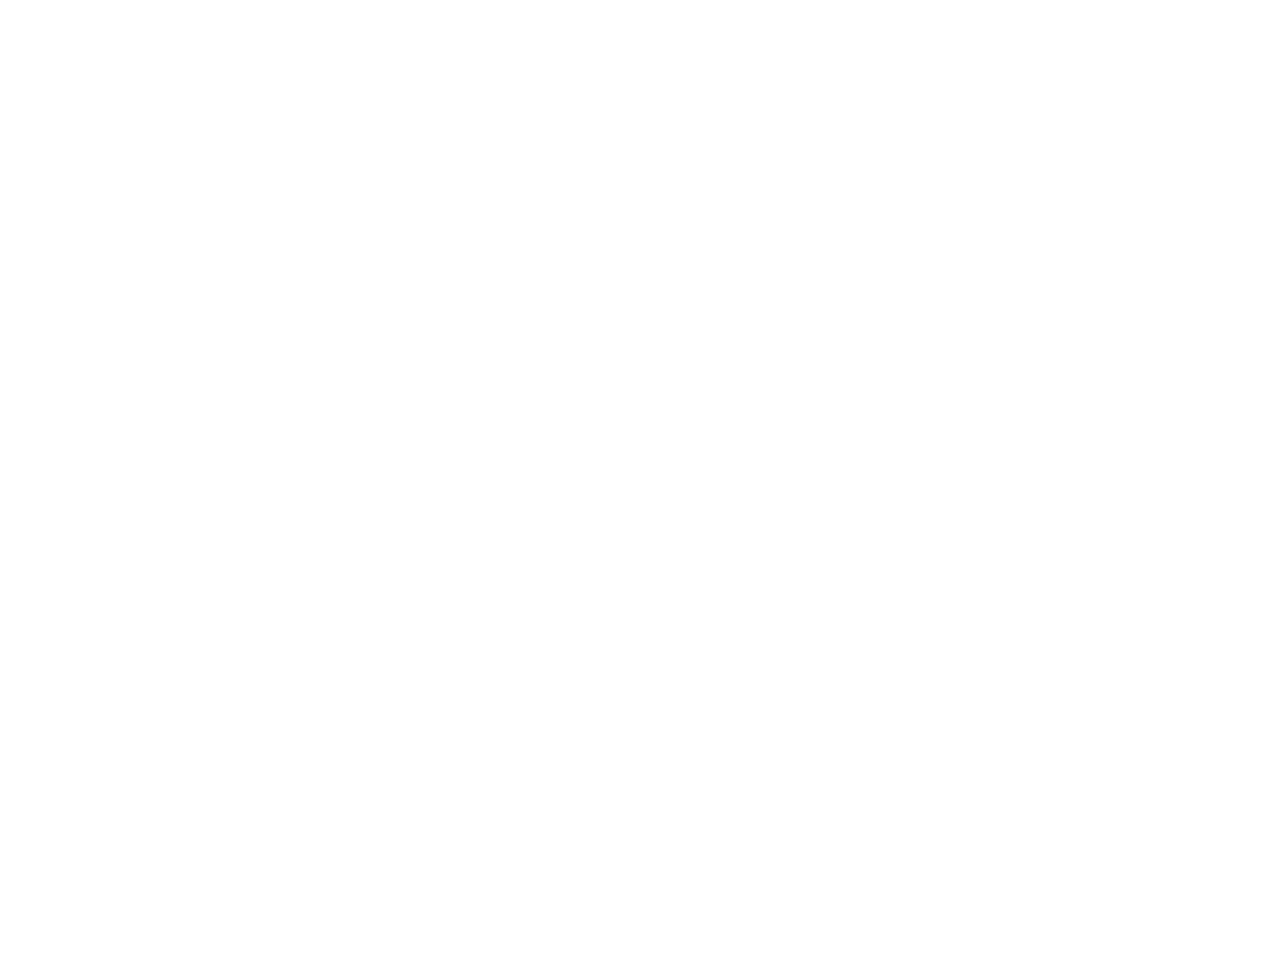
==== index.html @ e376baa3 "first update" ====
<!DOCTYPE html>
<html lang="en">
<head>
	<title>Home</title>
	<meta charset="UTF-8">
	<meta name="viewport" content="width=device-width, initial-scale=1">
<!--===============================================================================================-->
	<link rel="icon" type="image/png" href="images/icons/favicon.png"/>
<!--===============================================================================================-->
	<link rel="stylesheet" type="text/css" href="vendor/bootstrap/css/bootstrap.min.css">
<!--===============================================================================================-->
	<link rel="stylesheet" type="text/css" href="fonts/font-awesome-4.7.0/css/font-awesome.min.css">
<!--===============================================================================================-->
	<link rel="stylesheet" type="text/css" href="fonts/themify/themify-icons.css">
<!--===============================================================================================-->
	<link rel="stylesheet" type="text/css" href="vendor/animate/animate.css">
<!--===============================================================================================-->
	<link rel="stylesheet" type="text/css" href="vendor/css-hamburgers/hamburgers.min.css">
<!--===============================================================================================-->
	<link rel="stylesheet" type="text/css" href="vendor/animsition/css/animsition.min.css">
<!--===============================================================================================-->
	<link rel="stylesheet" type="text/css" href="vendor/select2/select2.min.css">
<!--===============================================================================================-->
	<link rel="stylesheet" type="text/css" href="vendor/daterangepicker/daterangepicker.css">
<!--===============================================================================================-->
	<link rel="stylesheet" type="text/css" href="vendor/slick/slick.css">
<!--===============================================================================================-->
	<link rel="stylesheet" type="text/css" href="vendor/lightbox2/css/lightbox.min.css">
<!--===============================================================================================-->
	<link rel="stylesheet" type="text/css" href="css/util.css">
	<link rel="stylesheet" type="text/css" href="css/main.css">
<!--===============================================================================================-->
</head>
<body class="animsition">

	<!-- Header -->
	<header>
		<!-- Header desktop -->
		<div class="wrap-menu-header gradient1 trans-0-4">
			<div class="container h-full">
				<div class="wrap_header trans-0-3">
					<!-- Logo -->
					<div class="logo">
						<a href="index.html">
							<img src="images/icons/logo.png" alt="IMG-LOGO" data-logofixed="images/icons/logo.png">
						</a>
					</div>

					<!-- Menu -->
					<div class="wrap_menu p-l-45 p-l-0-xl">
						<nav class="menu">
							<ul class="main_menu">
								


                                <li><a href="reservation.html">Events</a>
                                   
                                </li>


								<li>
									<a href="about.html">About Us</a>
								</li>

								<li>
									<a href="blog.html">News</a>
								</li>

								<li>
									<a href="contact.html">Contact Us</a>
								</li>
                                
                                <li>
									<a href="index.html">Links</a>
								</li>

                                  
                                <li>
									<a href="index.html">My PPBU2</a>
								</li>

							</ul>
						</nav>
					</div>

					<!-- Social -->
					<div class="social flex-w flex-l-m p-r-20">
						
						<button class="btn-show-sidebar m-l-33 trans-0-4"></button>
					</div>
				</div>
			</div>
		</div>
	</header>

	<!-- Sidebar -->
	<aside class="sidebar trans-0-4">
		<!-- Button Hide sidebar -->
		<button class="btn-hide-sidebar ti-close color0-hov trans-0-4"></button>

		<!-- - -->
		<ul class="menu-sidebar p-t-95 p-b-70 ">
			

			<li class="t-center m-t-50 m-b-13">
				<a href="gallery.html" class="txt19">Events</a>
			</li>

			<li class="t-center m-b-13">
				<a href="about.html" class="txt19">About Us</a>
			</li>

			<li class="t-center m-b-13">
				<a href="blog.html" class="txt19">News</a>
			</li>

			<li class="t-center m-b-13">
				<a href="contact.html" class="txt19">Contact Us</a>
			</li>
            
           	<li class="t-center m-b-13">
				<a href="blog.html" class="txt19">Links</a>
			</li>

			<li class="t-center m-b-33">
				<a href="contact.html" class="txt19">My PPBU2</a>
			</li>
            
		</ul>

	
	</aside>

	<!-- Slide1 -->
	<section class="section-slide">
		<div class="wrap-slick1">
			<div class="slick1">
				<div class="item-slick1 item1-slick1" style="background-image: url(images/cover1.jpg);">
					<div class="wrap-content-slide1 sizefull flex-col-c-m p-l-15 p-r-15 p-t-150 p-b-170">
						<span class="caption1-slide1 txt1 t-center animated visible-false m-b-15" data-appear="fadeInDown">
							Welcome to
						</span>

						<h4 class="caption2-slide1 tit1 t-center animated visible-false m-b-37" data-appear="fadeInUp">
							Persatuan Penduduk BU2 Bandar Utama, PJ
						</h4>

						<div class="wrap-btn-slide1 animated visible-false" data-appear="zoomIn">
							<!-- Button1 -->
							<a href="menu.html" class="btn1 flex-c-m size1 txt3 trans-0-4">
								Check Out Event
							</a>
						</div>
					</div>
				</div>

				<div class="item-slick1 item2-slick1" style="background-image: url(images/cover2.jpg);">
					<div class="wrap-content-slide1 sizefull flex-col-c-m p-l-15 p-r-15 p-t-150 p-b-170">
						<span class="caption1-slide1 txt1 t-center animated visible-false m-b-15" data-appear="rollIn">
							Welcome to
						</span>

						<h2 class="caption2-slide1 tit1 t-center animated visible-false m-b-37" data-appear="lightSpeedIn">
							Persatuan Penduduk BU2 Bandar Utama, PJ
						</h2>

						<div class="wrap-btn-slide1 animated visible-false" data-appear="slideInUp">
							<!-- Button1 -->
							<a href="menu.html" class="btn1 flex-c-m size1 txt3 trans-0-4">
								Check Out Event
							</a>
						</div>
					</div>
				</div>

				<div class="item-slick1 item3-slick1" style="background-image: url(images/cover1.jpg);">
					<div class="wrap-content-slide1 sizefull flex-col-c-m p-l-15 p-r-15 p-t-150 p-b-170">
						<span class="caption1-slide1 txt1 t-center animated visible-false m-b-15" data-appear="rotateInDownLeft">
							Welcome to
						</span>

						<h2 class="caption2-slide1 tit1 t-center animated visible-false m-b-37" data-appear="rotateInUpRight">
							Persatuan Penduduk BU2 Bandar Utama, PJ
						</h2>

						<div class="wrap-btn-slide1 animated visible-false" data-appear="rotateIn">
							<!-- Button1 -->
							<a href="menu.html" class="btn1 flex-c-m size1 txt3 trans-0-4">
								Check Out Event
							</a>
						</div>
					</div>
				</div>

			</div>

			<div class="wrap-slick1-dots"></div>
		</div>
	</section>



		<div class="end-footer bg2">
			<div class="container">
				<div class="flex-sb-m flex-w p-t-22 p-b-22">
					<div class="p-t-5 p-b-5">
						<a href="#" class="fs-15 c-white">Private Policy</a> |
				        <a href="#" class="fs-15 c-white">Private Policy</a>
					</div>

					<div class="txt17 p-r-20 p-t-5 p-b-5">
						Copyright &copy; 2018 All rights reserved  | Power by FCUC | Design <i class="fa fa-heart"></i> by <a href="https://colorlib.com" target="_blank">Colorlib</a>
					</div>
				</div>
			</div>
		</div>
	</footer>


	<!-- Back to top -->
	<div class="btn-back-to-top bg0-hov" id="myBtn">
		<span class="symbol-btn-back-to-top">
			<i class="fa fa-angle-double-up" aria-hidden="true"></i>
		</span>
	</div>

	<!-- Container Selection1 -->
	<div id="dropDownSelect1"></div>

	


<!--===============================================================================================-->
	<script type="text/javascript" src="vendor/jquery/jquery-3.2.1.min.js"></script>
<!--===============================================================================================-->
	<script type="text/javascript" src="vendor/animsition/js/animsition.min.js"></script>
<!--===============================================================================================-->
	<script type="text/javascript" src="vendor/bootstrap/js/popper.js"></script>
	<script type="text/javascript" src="vendor/bootstrap/js/bootstrap.min.js"></script>
<!--===============================================================================================-->
	<script type="text/javascript" src="vendor/select2/select2.min.js"></script>
<!--===============================================================================================-->
	<script type="text/javascript" src="vendor/daterangepicker/moment.min.js"></script>
	<script type="text/javascript" src="vendor/daterangepicker/daterangepicker.js"></script>
<!--===============================================================================================-->
	<script type="text/javascript" src="vendor/slick/slick.min.js"></script>
	<script type="text/javascript" src="js/slick-custom.js"></script>
<!--===============================================================================================-->
	<script type="text/javascript" src="vendor/parallax100/parallax100.js"></script>
	<script type="text/javascript">
        $('.parallax100').parallax100();
	</script>
<!--===============================================================================================-->
	<script type="text/javascript" src="vendor/countdowntime/countdowntime.js"></script>
<!--===============================================================================================-->
	<script type="text/javascript" src="vendor/lightbox2/js/lightbox.min.js"></script>
<!--===============================================================================================-->
	<script src="js/main.js"></script>

</body>
</html>
---- fonts/themify/themify-icons.css ----
@font-face {
	font-family: 'themify';
	src:url('fonts/themify.eot?-fvbane');
	src:url('fonts/themify.eot?#iefix-fvbane') format('embedded-opentype'),
		url('fonts/themify.woff?-fvbane') format('woff'),
		url('fonts/themify.ttf?-fvbane') format('truetype'),
		url('fonts/themify.svg?-fvbane#themify') format('svg');
	font-weight: normal;
	font-style: normal;
}

[class^="ti-"], [class*=" ti-"] {
	font-family: 'themify';
	speak: none;
	font-style: normal;
	font-weight: normal;
	font-variant: normal;
	text-transform: none;
	line-height: 1;

	/* Better Font Rendering =========== */
	-webkit-font-smoothing: antialiased;
	-moz-osx-font-smoothing: grayscale;
}

.ti-wand:before {
	content: "\e600";
}
.ti-volume:before {
	content: "\e601";
}
.ti-user:before {
	content: "\e602";
}
.ti-unlock:before {
	content: "\e603";
}
.ti-unlink:before {
	content: "\e604";
}
.ti-trash:before {
	content: "\e605";
}
.ti-thought:before {
	content: "\e606";
}
.ti-target:before {
	content: "\e607";
}
.ti-tag:before {
	content: "\e608";
}
.ti-tablet:before {
	content: "\e609";
}
.ti-star:before {
	content: "\e60a";
}
.ti-spray:before {
	content: "\e60b";
}
.ti-signal:before {
	content: "\e60c";
}
.ti-shopping-cart:before {
	content: "\e60d";
}
.ti-shopping-cart-full:before {
	content: "\e60e";
}
.ti-settings:before {
	content: "\e60f";
}
.ti-search:before {
	content: "\e610";
}
.ti-zoom-in:before {
	content: "\e611";
}
.ti-zoom-out:before {
	content: "\e612";
}
.ti-cut:before {
	content: "\e613";
}
.ti-ruler:before {
	content: "\e614";
}
.ti-ruler-pencil:before {
	content: "\e615";
}
.ti-ruler-alt:before {
	content: "\e616";
}
.ti-bookmark:before {
	content: "\e617";
}
.ti-bookmark-alt:before {
	content: "\e618";
}
.ti-reload:before {
	content: "\e619";
}
.ti-plus:before {
	content: "\e61a";
}
.ti-pin:before {
	content: "\e61b";
}
.ti-pencil:before {
	content: "\e61c";
}
.ti-pencil-alt:before {
	content: "\e61d";
}
.ti-paint-roller:before {
	content: "\e61e";
}
.ti-paint-bucket:before {
	content: "\e61f";
}
.ti-na:before {
	content: "\e620";
}
.ti-mobile:before {
	content: "\e621";
}
.ti-minus:before {
	content: "\e622";
}
.ti-medall:before {
	content: "\e623";
}
.ti-medall-alt:before {
	content: "\e624";
}
.ti-marker:before {
	content: "\e625";
}
.ti-marker-alt:before {
	content: "\e626";
}
.ti-arrow-up:before {
	content: "\e627";
}
.ti-arrow-right:before {
	content: "\e628";
}
.ti-arrow-left:before {
	content: "\e629";
}
.ti-arrow-down:before {
	content: "\e62a";
}
.ti-lock:before {
	content: "\e62b";
}
.ti-location-arrow:before {
	content: "\e62c";
}
.ti-link:before {
	content: "\e62d";
}
.ti-layout:before {
	content: "\e62e";
}
.ti-layers:before {
	content: "\e62f";
}
.ti-layers-alt:before {
	content: "\e630";
}
.ti-key:before {
	content: "\e631";
}
.ti-import:before {
	content: "\e632";
}
.ti-image:before {
	content: "\e633";
}
.ti-heart:before {
	content: "\e634";
}
.ti-heart-broken:before {
	content: "\e635";
}
.ti-hand-stop:before {
	content: "\e636";
}
.ti-hand-open:before {
	content: "\e637";
}
.ti-hand-drag:before {
	content: "\e638";
}
.ti-folder:before {
	content: "\e639";
}
.ti-flag:before {
	content: "\e63a";
}
.ti-flag-alt:before {
	content: "\e63b";
}
.ti-flag-alt-2:before {
	content: "\e63c";
}
.ti-eye:before {
	content: "\e63d";
}
.ti-export:before {
	content: "\e63e";
}
.ti-exchange-vertical:before {
	content: "\e63f";
}
.ti-desktop:before {
	content: "\e640";
}
.ti-cup:before {
	content: "\e641";
}
.ti-crown:before {
	content: "\e642";
}
.ti-comments:before {
	content: "\e643";
}
.ti-comment:before {
	content: "\e644";
}
.ti-comment-alt:before {
	content: "\e645";
}
.ti-close:before {
	content: "\e646";
}
.ti-clip:before {
	content: "\e647";
}
.ti-angle-up:before {
	content: "\e648";
}
.ti-angle-right:before {
	content: "\e649";
}
.ti-angle-left:before {
	content: "\e64a";
}
.ti-angle-down:before {
	content: "\e64b";
}
.ti-check:before {
	content: "\e64c";
}
.ti-check-box:before {
	content: "\e64d";
}
.ti-camera:before {
	content: "\e64e";
}
.ti-announcement:before {
	content: "\e64f";
}
.ti-brush:before {
	content: "\e650";
}
.ti-briefcase:before {
	content: "\e651";
}
.ti-bolt:before {
	content: "\e652";
}
.ti-bolt-alt:before {
	content: "\e653";
}
.ti-blackboard:before {
	content: "\e654";
}
.ti-bag:before {
	content: "\e655";
}
.ti-move:before {
	content: "\e656";
}
.ti-arrows-vertical:before {
	content: "\e657";
}
.ti-arrows-horizontal:before {
	content: "\e658";
}
.ti-fullscreen:before {
	content: "\e659";
}
.ti-arrow-top-right:before {
	content: "\e65a";
}
.ti-arrow-top-left:before {
	content: "\e65b";
}
.ti-arrow-circle-up:before {
	content: "\e65c";
}
.ti-arrow-circle-right:before {
	content: "\e65d";
}
.ti-arrow-circle-left:before {
	content: "\e65e";
}
.ti-arrow-circle-down:before {
	content: "\e65f";
}
.ti-angle-double-up:before {
	content: "\e660";
}
.ti-angle-double-right:before {
	content: "\e661";
}
.ti-angle-double-left:before {
	content: "\e662";
}
.ti-angle-double-down:before {
	content: "\e663";
}
.ti-zip:before {
	content: "\e664";
}
.ti-world:before {
	content: "\e665";
}
.ti-wheelchair:before {
	content: "\e666";
}
.ti-view-list:before {
	content: "\e667";
}
.ti-view-list-alt:before {
	content: "\e668";
}
.ti-view-grid:before {
	content: "\e669";
}
.ti-uppercase:before {
	content: "\e66a";
}
.ti-upload:before {
	content: "\e66b";
}
.ti-underline:before {
	content: "\e66c";
}
.ti-truck:before {
	content: "\e66d";
}
.ti-timer:before {
	content: "\e66e";
}
.ti-ticket:before {
	content: "\e66f";
}
.ti-thumb-up:before {
	content: "\e670";
}
.ti-thumb-down:before {
	content: "\e671";
}
.ti-text:before {
	content: "\e672";
}
.ti-stats-up:before {
	content: "\e673";
}
.ti-stats-down:before {
	content: "\e674";
}
.ti-split-v:before {
	content: "\e675";
}
.ti-split-h:before {
	content: "\e676";
}
.ti-smallcap:before {
	content: "\e677";
}
.ti-shine:before {
	content: "\e678";
}
.ti-shift-right:before {
	content: "\e679";
}
.ti-shift-left:before {
	content: "\e67a";
}
.ti-shield:before {
	content: "\e67b";
}
.ti-notepad:before {
	content: "\e67c";
}
.ti-server:before {
	content: "\e67d";
}
.ti-quote-right:before {
	content: "\e67e";
}
.ti-quote-left:before {
	content: "\e67f";
}
.ti-pulse:before {
	content: "\e680";
}
.ti-printer:before {
	content: "\e681";
}
.ti-power-off:before {
	content: "\e682";
}
.ti-plug:before {
	content: "\e683";
}
.ti-pie-chart:before {
	content: "\e684";
}
.ti-paragraph:before {
	content: "\e685";
}
.ti-panel:before {
	content: "\e686";
}
.ti-package:before {
	content: "\e687";
}
.ti-music:before {
	content: "\e688";
}
.ti-music-alt:before {
	content: "\e689";
}
.ti-mouse:before {
	content: "\e68a";
}
.ti-mouse-alt:before {
	content: "\e68b";
}
.ti-money:before {
	content: "\e68c";
}
.ti-microphone:before {
	content: "\e68d";
}
.ti-menu:before {
	content: "\e68e";
}
.ti-menu-alt:before {
	content: "\e68f";
}
.ti-map:before {
	content: "\e690";
}
.ti-map-alt:before {
	content: "\e691";
}
.ti-loop:before {
	content: "\e692";
}
.ti-location-pin:before {
	content: "\e693";
}
.ti-list:before {
	content: "\e694";
}
.ti-light-bulb:before {
	content: "\e695";
}
.ti-Italic:before {
	content: "\e696";
}
.ti-info:before {
	content: "\e697";
}
.ti-infinite:before {
	content: "\e698";
}
.ti-id-badge:before {
	content: "\e699";
}
.ti-hummer:before {
	content: "\e69a";
}
.ti-home:before {
	content: "\e69b";
}
.ti-help:before {
	content: "\e69c";
}
.ti-headphone:before {
	content: "\e69d";
}
.ti-harddrives:before {
	content: "\e69e";
}
.ti-harddrive:before {
	content: "\e69f";
}
.ti-gift:before {
	content: "\e6a0";
}
.ti-game:before {
	content: "\e6a1";
}
.ti-filter:before {
	content: "\e6a2";
}
.ti-files:before {
	content: "\e6a3";
}
.ti-file:before {
	content: "\e6a4";
}
.ti-eraser:before {
	content: "\e6a5";
}
.ti-envelope:before {
	content: "\e6a6";
}
.ti-download:before {
	content: "\e6a7";
}
.ti-direction:before {
	content: "\e6a8";
}
.ti-direction-alt:before {
	content: "\e6a9";
}
.ti-dashboard:before {
	content: "\e6aa";
}
.ti-control-stop:before {
	content: "\e6ab";
}
.ti-control-shuffle:before {
	content: "\e6ac";
}
.ti-control-play:before {
	content: "\e6ad";
}
.ti-control-pause:before {
	content: "\e6ae";
}
.ti-control-forward:before {
	content: "\e6af";
}
.ti-control-backward:before {
	content: "\e6b0";
}
.ti-cloud:before {
	content: "\e6b1";
}
.ti-cloud-up:before {
	content: "\e6b2";
}
.ti-cloud-down:before {
	content: "\e6b3";
}
.ti-clipboard:before {
	content: "\e6b4";
}
.ti-car:before {
	content: "\e6b5";
}
.ti-calendar:before {
	content: "\e6b6";
}
.ti-book:before {
	content: "\e6b7";
}
.ti-bell:before {
	content: "\e6b8";
}
.ti-basketball:before {
	content: "\e6b9";
}
.ti-bar-chart:before {
	content: "\e6ba";
}
.ti-bar-chart-alt:before {
	content: "\e6bb";
}
.ti-back-right:before {
	content: "\e6bc";
}
.ti-back-left:before {
	content: "\e6bd";
}
.ti-arrows-corner:before {
	content: "\e6be";
}
.ti-archive:before {
	content: "\e6bf";
}
.ti-anchor:before {
	content: "\e6c0";
}
.ti-align-right:before {
	content: "\e6c1";
}
.ti-align-left:before {
	content: "\e6c2";
}
.ti-align-justify:before {
	content: "\e6c3";
}
.ti-align-center:before {
	content: "\e6c4";
}
.ti-alert:before {
	content: "\e6c5";
}
.ti-alarm-clock:before {
	content: "\e6c6";
}
.ti-agenda:before {
	content: "\e6c7";
}
.ti-write:before {
	content: "\e6c8";
}
.ti-window:before {
	content: "\e6c9";
}
.ti-widgetized:before {
	content: "\e6ca";
}
.ti-widget:before {
	content: "\e6cb";
}
.ti-widget-alt:before {
	content: "\e6cc";
}
.ti-wallet:before {
	content: "\e6cd";
}
.ti-video-clapper:before {
	content: "\e6ce";
}
.ti-video-camera:before {
	content: "\e6cf";
}
.ti-vector:before {
	content: "\e6d0";
}
.ti-themify-logo:before {
	content: "\e6d1";
}
.ti-themify-favicon:before {
	content: "\e6d2";
}
.ti-themify-favicon-alt:before {
	content: "\e6d3";
}
.ti-support:before {
	content: "\e6d4";
}
.ti-stamp:before {
	content: "\e6d5";
}
.ti-split-v-alt:before {
	content: "\e6d6";
}
.ti-slice:before {
	content: "\e6d7";
}
.ti-shortcode:before {
	content: "\e6d8";
}
.ti-shift-right-alt:before {
	content: "\e6d9";
}
.ti-shift-left-alt:before {
	content: "\e6da";
}
.ti-ruler-alt-2:before {
	content: "\e6db";
}
.ti-receipt:before {
	content: "\e6dc";
}
.ti-pin2:before {
	content: "\e6dd";
}
.ti-pin-alt:before {
	content: "\e6de";
}
.ti-pencil-alt2:before {
	content: "\e6df";
}
.ti-palette:before {
	content: "\e6e0";
}
.ti-more:before {
	content: "\e6e1";
}
.ti-more-alt:before {
	content: "\e6e2";
}
.ti-microphone-alt:before {
	content: "\e6e3";
}
.ti-magnet:before {
	content: "\e6e4";
}
.ti-line-double:before {
	content: "\e6e5";
}
.ti-line-dotted:before {
	content: "\e6e6";
}
.ti-line-dashed:before {
	content: "\e6e7";
}
.ti-layout-width-full:before {
	content: "\e6e8";
}
.ti-layout-width-default:before {
	content: "\e6e9";
}
.ti-layout-width-default-alt:before {
	content: "\e6ea";
}
.ti-layout-tab:before {
	content: "\e6eb";
}
.ti-layout-tab-window:before {
	content: "\e6ec";
}
.ti-layout-tab-v:before {
	content: "\e6ed";
}
.ti-layout-tab-min:before {
	content: "\e6ee";
}
.ti-layout-slider:before {
	content: "\e6ef";
}
.ti-layout-slider-alt:before {
	content: "\e6f0";
}
.ti-layout-sidebar-right:before {
	content: "\e6f1";
}
.ti-layout-sidebar-none:before {
	content: "\e6f2";
}
.ti-layout-sidebar-left:before {
	content: "\e6f3";
}
.ti-layout-placeholder:before {
	content: "\e6f4";
}
.ti-layout-menu:before {
	content: "\e6f5";
}
.ti-layout-menu-v:before {
	content: "\e6f6";
}
.ti-layout-menu-separated:before {
	content: "\e6f7";
}
.ti-layout-menu-full:before {
	content: "\e6f8";
}
.ti-layout-media-right-alt:before {
	content: "\e6f9";
}
.ti-layout-media-right:before {
	content: "\e6fa";
}
.ti-layout-media-overlay:before {
	content: "\e6fb";
}
.ti-layout-media-overlay-alt:before {
	content: "\e6fc";
}
.ti-layout-media-overlay-alt-2:before {
	content: "\e6fd";
}
.ti-layout-media-left-alt:before {
	content: "\e6fe";
}
.ti-layout-media-left:before {
	content: "\e6ff";
}
.ti-layout-media-center-alt:before {
	content: "\e700";
}
.ti-layout-media-center:before {
	content: "\e701";
}
.ti-layout-list-thumb:before {
	content: "\e702";
}
.ti-layout-list-thumb-alt:before {
	content: "\e703";
}
.ti-layout-list-post:before {
	content: "\e704";
}
.ti-layout-list-large-image:before {
	content: "\e705";
}
.ti-layout-line-solid:before {
	content: "\e706";
}
.ti-layout-grid4:before {
	content: "\e707";
}
.ti-layout-grid3:before {
	content: "\e708";
}
.ti-layout-grid2:before {
	content: "\e709";
}
.ti-layout-grid2-thumb:before {
	content: "\e70a";
}
.ti-layout-cta-right:before {
	content: "\e70b";
}
.ti-layout-cta-left:before {
	content: "\e70c";
}
.ti-layout-cta-center:before {
	content: "\e70d";
}
.ti-layout-cta-btn-right:before {
	content: "\e70e";
}
.ti-layout-cta-btn-left:before {
	content: "\e70f";
}
.ti-layout-column4:before {
	content: "\e710";
}
.ti-layout-column3:before {
	content: "\e711";
}
.ti-layout-column2:before {
	content: "\e712";
}
.ti-layout-accordion-separated:before {
	content: "\e713";
}
.ti-layout-accordion-merged:before {
	content: "\e714";
}
.ti-layout-accordion-list:before {
	content: "\e715";
}
.ti-ink-pen:before {
	content: "\e716";
}
.ti-info-alt:before {
	content: "\e717";
}
.ti-help-alt:before {
	content: "\e718";
}
.ti-headphone-alt:before {
	content: "\e719";
}
.ti-hand-point-up:before {
	content: "\e71a";
}
.ti-hand-point-right:before {
	content: "\e71b";
}
.ti-hand-point-left:before {
	content: "\e71c";
}
.ti-hand-point-down:before {
	content: "\e71d";
}
.ti-gallery:before {
	content: "\e71e";
}
.ti-face-smile:before {
	content: "\e71f";
}
.ti-face-sad:before {
	content: "\e720";
}
.ti-credit-card:before {
	content: "\e721";
}
.ti-control-skip-forward:before {
	content: "\e722";
}
.ti-control-skip-backward:before {
	content: "\e723";
}
.ti-control-record:before {
	content: "\e724";
}
.ti-control-eject:before {
	content: "\e725";
}
.ti-comments-smiley:before {
	content: "\e726";
}
.ti-brush-alt:before {
	content: "\e727";
}
.ti-youtube:before {
	content: "\e728";
}
.ti-vimeo:before {
	content: "\e729";
}
.ti-twitter:before {
	content: "\e72a";
}
.ti-time:before {
	content: "\e72b";
}
.ti-tumblr:before {
	content: "\e72c";
}
.ti-skype:before {
	content: "\e72d";
}
.ti-share:before {
	content: "\e72e";
}
.ti-share-alt:before {
	content: "\e72f";
}
.ti-rocket:before {
	content: "\e730";
}
.ti-pinterest:before {
	content: "\e731";
}
.ti-new-window:before {
	content: "\e732";
}
.ti-microsoft:before {
	content: "\e733";
}
.ti-list-ol:before {
	content: "\e734";
}
.ti-linkedin:before {
	content: "\e735";
}
.ti-layout-sidebar-2:before {
	content: "\e736";
}
.ti-layout-grid4-alt:before {
	content: "\e737";
}
.ti-layout-grid3-alt:before {
	content: "\e738";
}
.ti-layout-grid2-alt:before {
	content: "\e739";
}
.ti-layout-column4-alt:before {
	content: "\e73a";
}
.ti-layout-column3-alt:before {
	content: "\e73b";
}
.ti-layout-column2-alt:before {
	content: "\e73c";
}
.ti-instagram:before {
	content: "\e73d";
}
.ti-google:before {
	content: "\e73e";
}
.ti-github:before {
	content: "\e73f";
}
.ti-flickr:before {
	content: "\e740";
}
.ti-facebook:before {
	content: "\e741";
}
.ti-dropbox:before {
	content: "\e742";
}
.ti-dribbble:before {
	content: "\e743";
}
.ti-apple:before {
	content: "\e744";
}
.ti-android:before {
	content: "\e745";
}
.ti-save:before {
	content: "\e746";
}
.ti-save-alt:before {
	content: "\e747";
}
.ti-yahoo:before {
	content: "\e748";
}
.ti-wordpress:before {
	content: "\e749";
}
.ti-vimeo-alt:before {
	content: "\e74a";
}
.ti-twitter-alt:before {
	content: "\e74b";
}
.ti-tumblr-alt:before {
	content: "\e74c";
}
.ti-trello:before {
	content: "\e74d";
}
.ti-stack-overflow:before {
	content: "\e74e";
}
.ti-soundcloud:before {
	content: "\e74f";
}
.ti-sharethis:before {
	content: "\e750";
}
.ti-sharethis-alt:before {
	content: "\e751";
}
.ti-reddit:before {
	content: "\e752";
}
.ti-pinterest-alt:before {
	content: "\e753";
}
.ti-microsoft-alt:before {
	content: "\e754";
}
.ti-linux:before {
	content: "\e755";
}
.ti-jsfiddle:before {
	content: "\e756";
}
.ti-joomla:before {
	content: "\e757";
}
.ti-html5:before {
	content: "\e758";
}
.ti-flickr-alt:before {
	content: "\e759";
}
.ti-email:before {
	content: "\e75a";
}
.ti-drupal:before {
	content: "\e75b";
}
.ti-dropbox-alt:before {
	content: "\e75c";
}
.ti-css3:before {
	content: "\e75d";
}
.ti-rss:before {
	content: "\e75e";
}
.ti-rss-alt:before {
	content: "\e75f";
}
---- vendor/css-hamburgers/hamburgers.min.css ----
/*!
 * Hamburgers
 * @description Tasty CSS-animated hamburgers
 * @author Jonathan Suh @jonsuh
 * @site https://jonsuh.com/hamburgers
 * @link https://github.com/jonsuh/hamburgers
 */.hamburger{font:inherit;display:inline-block;overflow:visible;margin:0;padding:15px;cursor:pointer;transition-timing-function:linear;transition-duration:.15s;transition-property:opacity,filter;text-transform:none;color:inherit;border:0;background-color:transparent}.hamburger:hover{opacity:.7}.hamburger-box{position:relative;display:inline-block;width:40px;height:24px}.hamburger-inner{top:50%;display:block;margin-top:-2px}.hamburger-inner,.hamburger-inner:after,.hamburger-inner:before{position:absolute;width:40px;height:4px;transition-timing-function:ease;transition-duration:.15s;transition-property:transform;border-radius:4px;background-color:#000}.hamburger-inner:after,.hamburger-inner:before{display:block;content:''}.hamburger-inner:before{top:-10px}.hamburger-inner:after{bottom:-10px}.hamburger--3dx .hamburger-box{perspective:80px}.hamburger--3dx .hamburger-inner{transition:transform .2s cubic-bezier(.645,.045,.355,1),background-color 0s cubic-bezier(.645,.045,.355,1) .1s}.hamburger--3dx .hamburger-inner:after,.hamburger--3dx .hamburger-inner:before{transition:transform 0s cubic-bezier(.645,.045,.355,1) .1s}.hamburger--3dx.is-active .hamburger-inner{transform:rotateY(180deg);background-color:transparent}.hamburger--3dx.is-active .hamburger-inner:before{transform:translate3d(0,10px,0) rotate(45deg)}.hamburger--3dx.is-active .hamburger-inner:after{transform:translate3d(0,-10px,0) rotate(-45deg)}.hamburger--3dx-r .hamburger-box{perspective:80px}.hamburger--3dx-r .hamburger-inner{transition:transform .2s cubic-bezier(.645,.045,.355,1),background-color 0s cubic-bezier(.645,.045,.355,1) .1s}.hamburger--3dx-r .hamburger-inner:after,.hamburger--3dx-r .hamburger-inner:before{transition:transform 0s cubic-bezier(.645,.045,.355,1) .1s}.hamburger--3dx-r.is-active .hamburger-inner{transform:rotateY(-180deg);background-color:transparent}.hamburger--3dx-r.is-active .hamburger-inner:before{transform:translate3d(0,10px,0) rotate(45deg)}.hamburger--3dx-r.is-active .hamburger-inner:after{transform:translate3d(0,-10px,0) rotate(-45deg)}.hamburger--3dy .hamburger-box{perspective:80px}.hamburger--3dy .hamburger-inner{transition:transform .2s cubic-bezier(.645,.045,.355,1),background-color 0s cubic-bezier(.645,.045,.355,1) .1s}.hamburger--3dy .hamburger-inner:after,.hamburger--3dy .hamburger-inner:before{transition:transform 0s cubic-bezier(.645,.045,.355,1) .1s}.hamburger--3dy.is-active .hamburger-inner{transform:rotateX(-180deg);background-color:transparent}.hamburger--3dy.is-active .hamburger-inner:before{transform:translate3d(0,10px,0) rotate(45deg)}.hamburger--3dy.is-active .hamburger-inner:after{transform:translate3d(0,-10px,0) rotate(-45deg)}.hamburger--3dy-r .hamburger-box{perspective:80px}.hamburger--3dy-r .hamburger-inner{transition:transform .2s cubic-bezier(.645,.045,.355,1),background-color 0s cubic-bezier(.645,.045,.355,1) .1s}.hamburger--3dy-r .hamburger-inner:after,.hamburger--3dy-r .hamburger-inner:before{transition:transform 0s cubic-bezier(.645,.045,.355,1) .1s}.hamburger--3dy-r.is-active .hamburger-inner{transform:rotateX(180deg);background-color:transparent}.hamburger--3dy-r.is-active .hamburger-inner:before{transform:translate3d(0,10px,0) rotate(45deg)}.hamburger--3dy-r.is-active .hamburger-inner:after{transform:translate3d(0,-10px,0) rotate(-45deg)}.hamburger--arrow.is-active .hamburger-inner:before{transform:translate3d(-8px,0,0) rotate(-45deg) scaleX(.7)}.hamburger--arrow.is-active .hamburger-inner:after{transform:translate3d(-8px,0,0) rotate(45deg) scaleX(.7)}.hamburger--arrow-r.is-active .hamburger-inner:before{transform:translate3d(8px,0,0) rotate(45deg) scaleX(.7)}.hamburger--arrow-r.is-active .hamburger-inner:after{transform:translate3d(8px,0,0) rotate(-45deg) scaleX(.7)}.hamburger--arrowalt .hamburger-inner:before{transition:top .1s ease .15s,transform .15s cubic-bezier(.165,.84,.44,1)}.hamburger--arrowalt .hamburger-inner:after{transition:bottom .1s ease .15s,transform .15s cubic-bezier(.165,.84,.44,1)}.hamburger--arrowalt.is-active .hamburger-inner:before{top:0;transition:top .1s ease,transform .15s cubic-bezier(.895,.03,.685,.22) .1s;transform:translate3d(-8px,-10px,0) rotate(-45deg) scaleX(.7)}.hamburger--arrowalt.is-active .hamburger-inner:after{bottom:0;transition:bottom .1s ease,transform .15s cubic-bezier(.895,.03,.685,.22) .1s;transform:translate3d(-8px,10px,0) rotate(45deg) scaleX(.7)}.hamburger--arrowalt-r .hamburger-inner:before{transition:top .1s ease .15s,transform .15s cubic-bezier(.165,.84,.44,1)}.hamburger--arrowalt-r .hamburger-inner:after{transition:bottom .1s ease .15s,transform .15s cubic-bezier(.165,.84,.44,1)}.hamburger--arrowalt-r.is-active .hamburger-inner:before{top:0;transition:top .1s ease,transform .15s cubic-bezier(.895,.03,.685,.22) .1s;transform:translate3d(8px,-10px,0) rotate(45deg) scaleX(.7)}.hamburger--arrowalt-r.is-active .hamburger-inner:after{bottom:0;transition:bottom .1s ease,transform .15s cubic-bezier(.895,.03,.685,.22) .1s;transform:translate3d(8px,10px,0) rotate(-45deg) scaleX(.7)}.hamburger--boring .hamburger-inner,.hamburger--boring .hamburger-inner:after,.hamburger--boring .hamburger-inner:before{transition-property:none}.hamburger--boring.is-active .hamburger-inner{transform:rotate(45deg)}.hamburger--boring.is-active .hamburger-inner:before{top:0;opacity:0}.hamburger--boring.is-active .hamburger-inner:after{bottom:0;transform:rotate(-90deg)}.hamburger--collapse .hamburger-inner{top:auto;bottom:0;transition-delay:.15s;transition-timing-function:cubic-bezier(.55,.055,.675,.19);transition-duration:.15s}.hamburger--collapse .hamburger-inner:after{top:-20px;transition:top .3s cubic-bezier(.33333,.66667,.66667,1) .3s,opacity .1s linear}.hamburger--collapse .hamburger-inner:before{transition:top .12s cubic-bezier(.33333,.66667,.66667,1) .3s,transform .15s cubic-bezier(.55,.055,.675,.19)}.hamburger--collapse.is-active .hamburger-inner{transition-delay:.32s;transition-timing-function:cubic-bezier(.215,.61,.355,1);transform:translate3d(0,-10px,0) rotate(-45deg)}.hamburger--collapse.is-active .hamburger-inner:after{top:0;transition:top .3s cubic-bezier(.33333,0,.66667,.33333),opacity .1s linear .27s;opacity:0}.hamburger--collapse.is-active .hamburger-inner:before{top:0;transition:top .12s cubic-bezier(.33333,0,.66667,.33333) .18s,transform .15s cubic-bezier(.215,.61,.355,1) .42s;transform:rotate(-90deg)}.hamburger--collapse-r .hamburger-inner{top:auto;bottom:0;transition-delay:.15s;transition-timing-function:cubic-bezier(.55,.055,.675,.19);transition-duration:.15s}.hamburger--collapse-r .hamburger-inner:after{top:-20px;transition:top .3s cubic-bezier(.33333,.66667,.66667,1) .3s,opacity .1s linear}.hamburger--collapse-r .hamburger-inner:before{transition:top .12s cubic-bezier(.33333,.66667,.66667,1) .3s,transform .15s cubic-bezier(.55,.055,.675,.19)}.hamburger--collapse-r.is-active .hamburger-inner{transition-delay:.32s;transition-timing-function:cubic-bezier(.215,.61,.355,1);transform:translate3d(0,-10px,0) rotate(45deg)}.hamburger--collapse-r.is-active .hamburger-inner:after{top:0;transition:top .3s cubic-bezier(.33333,0,.66667,.33333),opacity .1s linear .27s;opacity:0}.hamburger--collapse-r.is-active .hamburger-inner:before{top:0;transition:top .12s cubic-bezier(.33333,0,.66667,.33333) .18s,transform .15s cubic-bezier(.215,.61,.355,1) .42s;transform:rotate(90deg)}.hamburger--elastic .hamburger-inner{top:2px;transition-timing-function:cubic-bezier(.68,-.55,.265,1.55);transition-duration:.4s}.hamburger--elastic .hamburger-inner:before{top:10px;transition:opacity .15s ease .4s}.hamburger--elastic .hamburger-inner:after{top:20px;transition:transform .4s cubic-bezier(.68,-.55,.265,1.55)}.hamburger--elastic.is-active .hamburger-inner{transition-delay:.1s;transform:translate3d(0,10px,0) rotate(135deg)}.hamburger--elastic.is-active .hamburger-inner:before{transition-delay:0s;opacity:0}.hamburger--elastic.is-active .hamburger-inner:after{transition-delay:.1s;transform:translate3d(0,-20px,0) rotate(-270deg)}.hamburger--elastic-r .hamburger-inner{top:2px;transition-timing-function:cubic-bezier(.68,-.55,.265,1.55);transition-duration:.4s}.hamburger--elastic-r .hamburger-inner:before{top:10px;transition:opacity .15s ease .4s}.hamburger--elastic-r .hamburger-inner:after{top:20px;transition:transform .4s cubic-bezier(.68,-.55,.265,1.55)}.hamburger--elastic-r.is-active .hamburger-inner{transition-delay:.1s;transform:translate3d(0,10px,0) rotate(-135deg)}.hamburger--elastic-r.is-active .hamburger-inner:before{transition-delay:0s;opacity:0}.hamburger--elastic-r.is-active .hamburger-inner:after{transition-delay:.1s;transform:translate3d(0,-20px,0) rotate(270deg)}.hamburger--emphatic{overflow:hidden}.hamburger--emphatic .hamburger-inner{transition:background-color .2s ease-in .25s}.hamburger--emphatic .hamburger-inner:before{left:0;transition:transform .2s cubic-bezier(.6,.04,.98,.335),top .05s linear .2s,left .2s ease-in .25s}.hamburger--emphatic .hamburger-inner:after{top:10px;right:0;transition:transform .2s cubic-bezier(.6,.04,.98,.335),top .05s linear .2s,right .2s ease-in .25s}.hamburger--emphatic.is-active .hamburger-inner{transition-delay:0s;transition-timing-function:ease-out;background-color:transparent}.hamburger--emphatic.is-active .hamburger-inner:before{top:-80px;left:-80px;transition:left .2s ease-out,top .05s linear .2s,transform .2s cubic-bezier(.075,.82,.165,1) .25s;transform:translate3d(80px,80px,0) rotate(45deg)}.hamburger--emphatic.is-active .hamburger-inner:after{top:-80px;right:-80px;transition:right .2s ease-out,top .05s linear .2s,transform .2s cubic-bezier(.075,.82,.165,1) .25s;transform:translate3d(-80px,80px,0) rotate(-45deg)}.hamburger--emphatic-r{overflow:hidden}.hamburger--emphatic-r .hamburger-inner{transition:background-color .2s ease-in .25s}.hamburger--emphatic-r .hamburger-inner:before{left:0;transition:transform .2s cubic-bezier(.6,.04,.98,.335),top .05s linear .2s,left .2s ease-in .25s}.hamburger--emphatic-r .hamburger-inner:after{top:10px;right:0;transition:transform .2s cubic-bezier(.6,.04,.98,.335),top .05s linear .2s,right .2s ease-in .25s}.hamburger--emphatic-r.is-active .hamburger-inner{transition-delay:0s;transition-timing-function:ease-out;background-color:transparent}.hamburger--emphatic-r.is-active .hamburger-inner:before{top:80px;left:-80px;transition:left .2s ease-out,top .05s linear .2s,transform .2s cubic-bezier(.075,.82,.165,1) .25s;transform:translate3d(80px,-80px,0) rotate(-45deg)}.hamburger--emphatic-r.is-active .hamburger-inner:after{top:80px;right:-80px;transition:right .2s ease-out,top .05s linear .2s,transform .2s cubic-bezier(.075,.82,.165,1) .25s;transform:translate3d(-80px,-80px,0) rotate(45deg)}.hamburger--slider .hamburger-inner{top:2px}.hamburger--slider .hamburger-inner:before{top:10px;transition-timing-function:ease;transition-duration:.2s;transition-property:transform,opacity}.hamburger--slider .hamburger-inner:after{top:20px}.hamburger--slider.is-active .hamburger-inner{transform:translate3d(0,10px,0) rotate(45deg)}.hamburger--slider.is-active .hamburger-inner:before{transform:rotate(-45deg) translate3d(-5.71429px,-6px,0);opacity:0}.hamburger--slider.is-active .hamburger-inner:after{transform:translate3d(0,-20px,0) rotate(-90deg)}.hamburger--slider-r .hamburger-inner{top:2px}.hamburger--slider-r .hamburger-inner:before{top:10px;transition-timing-function:ease;transition-duration:.2s;transition-property:transform,opacity}.hamburger--slider-r .hamburger-inner:after{top:20px}.hamburger--slider-r.is-active .hamburger-inner{transform:translate3d(0,10px,0) rotate(-45deg)}.hamburger--slider-r.is-active .hamburger-inner:before{transform:rotate(45deg) translate3d(5.71429px,-6px,0);opacity:0}.hamburger--slider-r.is-active .hamburger-inner:after{transform:translate3d(0,-20px,0) rotate(90deg)}.hamburger--spring .hamburger-inner{top:2px;transition:background-color 0s linear .15s}.hamburger--spring .hamburger-inner:before{top:10px;transition:top .12s cubic-bezier(.33333,.66667,.66667,1) .3s,transform .15s cubic-bezier(.55,.055,.675,.19)}.hamburger--spring .hamburger-inner:after{top:20px;transition:top .3s cubic-bezier(.33333,.66667,.66667,1) .3s,transform .15s cubic-bezier(.55,.055,.675,.19)}.hamburger--spring.is-active .hamburger-inner{transition-delay:.32s;background-color:transparent}.hamburger--spring.is-active .hamburger-inner:before{top:0;transition:top .12s cubic-bezier(.33333,0,.66667,.33333) .18s,transform .15s cubic-bezier(.215,.61,.355,1) .32s;transform:translate3d(0,10px,0) rotate(45deg)}.hamburger--spring.is-active .hamburger-inner:after{top:0;transition:top .3s cubic-bezier(.33333,0,.66667,.33333),transform .15s cubic-bezier(.215,.61,.355,1) .32s;transform:translate3d(0,10px,0) rotate(-45deg)}.hamburger--spring-r .hamburger-inner{top:auto;bottom:0;transition-delay:0s;transition-timing-function:cubic-bezier(.55,.055,.675,.19);transition-duration:.15s}.hamburger--spring-r .hamburger-inner:after{top:-20px;transition:top .3s cubic-bezier(.33333,.66667,.66667,1) .3s,opacity 0s linear}.hamburger--spring-r .hamburger-inner:before{transition:top .12s cubic-bezier(.33333,.66667,.66667,1) .3s,transform .15s cubic-bezier(.55,.055,.675,.19)}.hamburger--spring-r.is-active .hamburger-inner{transition-delay:.32s;transition-timing-function:cubic-bezier(.215,.61,.355,1);transform:translate3d(0,-10px,0) rotate(-45deg)}.hamburger--spring-r.is-active .hamburger-inner:after{top:0;transition:top .3s cubic-bezier(.33333,0,.66667,.33333),opacity 0s linear .32s;opacity:0}.hamburger--spring-r.is-active .hamburger-inner:before{top:0;transition:top .12s cubic-bezier(.33333,0,.66667,.33333) .18s,transform .15s cubic-bezier(.215,.61,.355,1) .32s;transform:rotate(90deg)}.hamburger--stand .hamburger-inner{transition:transform .1s cubic-bezier(.55,.055,.675,.19) .22s,background-color 0s linear .1s}.hamburger--stand .hamburger-inner:before{transition:top .1s ease-in .1s,transform .1s cubic-bezier(.55,.055,.675,.19) 0s}.hamburger--stand .hamburger-inner:after{transition:bottom .1s ease-in .1s,transform .1s cubic-bezier(.55,.055,.675,.19) 0s}.hamburger--stand.is-active .hamburger-inner{transition:transform .1s cubic-bezier(.215,.61,.355,1) 0s,background-color 0s linear .22s;transform:rotate(90deg);background-color:transparent}.hamburger--stand.is-active .hamburger-inner:before{top:0;transition:top .1s ease-out .12s,transform .1s cubic-bezier(.215,.61,.355,1) .22s;transform:rotate(-45deg)}.hamburger--stand.is-active .hamburger-inner:after{bottom:0;transition:bottom .1s ease-out .12s,transform .1s cubic-bezier(.215,.61,.355,1) .22s;transform:rotate(45deg)}.hamburger--stand-r .hamburger-inner{transition:transform .1s cubic-bezier(.55,.055,.675,.19) .22s,background-color 0s linear .1s}.hamburger--stand-r .hamburger-inner:before{transition:top .1s ease-in .1s,transform .1s cubic-bezier(.55,.055,.675,.19) 0s}.hamburger--stand-r .hamburger-inner:after{transition:bottom .1s ease-in .1s,transform .1s cubic-bezier(.55,.055,.675,.19) 0s}.hamburger--stand-r.is-active .hamburger-inner{transition:transform .1s cubic-bezier(.215,.61,.355,1) 0s,background-color 0s linear .22s;transform:rotate(-90deg);background-color:transparent}.hamburger--stand-r.is-active .hamburger-inner:before{top:0;transition:top .1s ease-out .12s,transform .1s cubic-bezier(.215,.61,.355,1) .22s;transform:rotate(-45deg)}.hamburger--stand-r.is-active .hamburger-inner:after{bottom:0;transition:bottom .1s ease-out .12s,transform .1s cubic-bezier(.215,.61,.355,1) .22s;transform:rotate(45deg)}.hamburger--spin .hamburger-inner{transition-timing-function:cubic-bezier(.55,.055,.675,.19);transition-duration:.3s}.hamburger--spin .hamburger-inner:before{transition:top .1s ease-in .34s,opacity .1s ease-in}.hamburger--spin .hamburger-inner:after{transition:bottom .1s ease-in .34s,transform .3s cubic-bezier(.55,.055,.675,.19)}.hamburger--spin.is-active .hamburger-inner{transition-delay:.14s;transition-timing-function:cubic-bezier(.215,.61,.355,1);transform:rotate(225deg)}.hamburger--spin.is-active .hamburger-inner:before{top:0;transition:top .1s ease-out,opacity .1s ease-out .14s;opacity:0}.hamburger--spin.is-active .hamburger-inner:after{bottom:0;transition:bottom .1s ease-out,transform .3s cubic-bezier(.215,.61,.355,1) .14s;transform:rotate(-90deg)}.hamburger--spin-r .hamburger-inner{transition-timing-function:cubic-bezier(.55,.055,.675,.19);transition-duration:.3s}.hamburger--spin-r .hamburger-inner:before{transition:top .1s ease-in .34s,opacity .1s ease-in}.hamburger--spin-r .hamburger-inner:after{transition:bottom .1s ease-in .34s,transform .3s cubic-bezier(.55,.055,.675,.19)}.hamburger--spin-r.is-active .hamburger-inner{transition-delay:.14s;transition-timing-function:cubic-bezier(.215,.61,.355,1);transform:rotate(-225deg)}.hamburger--spin-r.is-active .hamburger-inner:before{top:0;transition:top .1s ease-out,opacity .1s ease-out .14s;opacity:0}.hamburger--spin-r.is-active .hamburger-inner:after{bottom:0;transition:bottom .1s ease-out,transform .3s cubic-bezier(.215,.61,.355,1) .14s;transform:rotate(90deg)}.hamburger--squeeze .hamburger-inner{transition-timing-function:cubic-bezier(.55,.055,.675,.19);transition-duration:.1s}.hamburger--squeeze .hamburger-inner:before{transition:top .1s ease .14s,opacity .1s ease}.hamburger--squeeze .hamburger-inner:after{transition:bottom .1s ease .14s,transform .1s cubic-bezier(.55,.055,.675,.19)}.hamburger--squeeze.is-active .hamburger-inner{transition-delay:.14s;transition-timing-function:cubic-bezier(.215,.61,.355,1);transform:rotate(45deg)}.hamburger--squeeze.is-active .hamburger-inner:before{top:0;transition:top .1s ease,opacity .1s ease .14s;opacity:0}.hamburger--squeeze.is-active .hamburger-inner:after{bottom:0;transition:bottom .1s ease,transform .1s cubic-bezier(.215,.61,.355,1) .14s;transform:rotate(-90deg)}.hamburger--vortex .hamburger-inner{transition-timing-function:cubic-bezier(.19,1,.22,1);transition-duration:.3s}.hamburger--vortex .hamburger-inner:after,.hamburger--vortex .hamburger-inner:before{transition-delay:.1s;transition-timing-function:linear;transition-duration:0s}.hamburger--vortex .hamburger-inner:before{transition-property:top,opacity}.hamburger--vortex .hamburger-inner:after{transition-property:bottom,transform}.hamburger--vortex.is-active .hamburger-inner{transition-timing-function:cubic-bezier(.19,1,.22,1);transform:rotate(765deg)}.hamburger--vortex.is-active .hamburger-inner:after,.hamburger--vortex.is-active .hamburger-inner:before{transition-delay:0s}.hamburger--vortex.is-active .hamburger-inner:before{top:0;opacity:0}.hamburger--vortex.is-active .hamburger-inner:after{bottom:0;transform:rotate(90deg)}.hamburger--vortex-r .hamburger-inner{transition-timing-function:cubic-bezier(.19,1,.22,1);transition-duration:.3s}.hamburger--vortex-r .hamburger-inner:after,.hamburger--vortex-r .hamburger-inner:before{transition-delay:.1s;transition-timing-function:linear;transition-duration:0s}.hamburger--vortex-r .hamburger-inner:before{transition-property:top,opacity}.hamburger--vortex-r .hamburger-inner:after{transition-property:bottom,transform}.hamburger--vortex-r.is-active .hamburger-inner{transition-timing-function:cubic-bezier(.19,1,.22,1);transform:rotate(-765deg)}.hamburger--vortex-r.is-active .hamburger-inner:after,.hamburger--vortex-r.is-active .hamburger-inner:before{transition-delay:0s}.hamburger--vortex-r.is-active .hamburger-inner:before{top:0;opacity:0}.hamburger--vortex-r.is-active .hamburger-inner:after{bottom:0;transform:rotate(-90deg)}
---- vendor/daterangepicker/daterangepicker.css ----
.daterangepicker {
  position: absolute;
  color: inherit;
  background-color: #fff;
  border-radius: 4px;
  width: 278px;
  padding: 4px;
  margin-top: 1px;
  top: 100px;
  left: 20px;
  /* Calendars */ }
  .daterangepicker:before, .daterangepicker:after {
    position: absolute;
    display: inline-block;
    border-bottom-color: rgba(0, 0, 0, 0.2);
    content: ''; }
  .daterangepicker:before {
    top: -7px;
    border-right: 7px solid transparent;
    border-left: 7px solid transparent;
    border-bottom: 7px solid #ccc; }
  .daterangepicker:after {
    top: -6px;
    border-right: 6px solid transparent;
    border-bottom: 6px solid #fff;
    border-left: 6px solid transparent; }
  .daterangepicker.opensleft:before {
    right: 9px; }
  .daterangepicker.opensleft:after {
    right: 10px; }
  .daterangepicker.openscenter:before {
    left: 0;
    right: 0;
    width: 0;
    margin-left: auto;
    margin-right: auto; }
  .daterangepicker.openscenter:after {
    left: 0;
    right: 0;
    width: 0;
    margin-left: auto;
    margin-right: auto; }
  .daterangepicker.opensright:before {
    left: 9px; }
  .daterangepicker.opensright:after {
    left: 10px; }
  .daterangepicker.dropup {
    margin-top: -5px; }
    .daterangepicker.dropup:before {
      top: initial;
      bottom: -7px;
      border-bottom: initial;
      border-top: 7px solid #ccc; }
    .daterangepicker.dropup:after {
      top: initial;
      bottom: -6px;
      border-bottom: initial;
      border-top: 6px solid #fff; }
  .daterangepicker.dropdown-menu {
    max-width: none;
    z-index: 3001; }
  .daterangepicker.single .ranges, .daterangepicker.single .calendar {
    float: none; }
  .daterangepicker.show-calendar .calendar {
    display: block; }
  .daterangepicker .calendar {
    display: none;
    max-width: 270px;
    margin: 4px; }
    .daterangepicker .calendar.single .calendar-table {
      border: none; }
    .daterangepicker .calendar th, .daterangepicker .calendar td {
      white-space: nowrap;
      text-align: center;
      min-width: 32px; }
  .daterangepicker .calendar-table {
    border: 1px solid #fff;
    padding: 4px;
    border-radius: 4px;
    background-color: #fff; }
  .daterangepicker table {
    width: 100%;
    margin: 0; }
  .daterangepicker td, .daterangepicker th {
    text-align: center;
    width: 20px;
    height: 20px;
    border-radius: 4px;
    border: 1px solid transparent;
    white-space: nowrap;
    cursor: pointer; }
    .daterangepicker td.available:hover, .daterangepicker th.available:hover {
      background-color: #eee;
      border-color: transparent;
      color: inherit; }
    .daterangepicker td.week, .daterangepicker th.week {
      font-size: 80%;
      color: #ccc; }
  .daterangepicker td.off, .daterangepicker td.off.in-range, .daterangepicker td.off.start-date, .daterangepicker td.off.end-date {
    background-color: #fff;
    border-color: transparent;
    color: #999; }
  .daterangepicker td.in-range {
    background-color: #ebf4f8;
    border-color: transparent;
    color: #000;
    border-radius: 0; }
  .daterangepicker td.start-date {
    border-radius: 4px 0 0 4px; }
  .daterangepicker td.end-date {
    border-radius: 0 4px 4px 0; }
  .daterangepicker td.start-date.end-date {
    border-radius: 4px; }
  .daterangepicker td.active, .daterangepicker td.active:hover {
    background-color: #357ebd;
    border-color: transparent;
    color: #fff; }
  .daterangepicker th.month {
    width: auto; }
  .daterangepicker td.disabled, .daterangepicker option.disabled {
    color: #999;
    cursor: not-allowed;
    text-decoration: line-through; }
  .daterangepicker select.monthselect, .daterangepicker select.yearselect {
    font-size: 12px;
    padding: 1px;
    height: auto;
    margin: 0;
    cursor: default; }
  .daterangepicker select.monthselect {
    margin-right: 2%;
    width: 56%; }
  .daterangepicker select.yearselect {
    width: 40%; }
  .daterangepicker select.hourselect, .daterangepicker select.minuteselect, .daterangepicker select.secondselect, .daterangepicker select.ampmselect {
    width: 50px;
    margin-bottom: 0; }
  .daterangepicker .input-mini {
    border: 1px solid #ccc;
    border-radius: 4px;
    color: #555;
    height: 30px;
    line-height: 30px;
    display: block;
    vertical-align: middle;
    margin: 0 0 5px 0;
    padding: 0 6px 0 28px;
    width: 100%; }
    .daterangepicker .input-mini.active {
      border: 1px solid #08c;
      border-radius: 4px; }
  .daterangepicker .daterangepicker_input {
    position: relative; }
    .daterangepicker .daterangepicker_input i {
      position: absolute;
      left: 8px;
      top: 8px; }
  .daterangepicker.rtl .input-mini {
    padding-right: 28px;
    padding-left: 6px; }
  .daterangepicker.rtl .daterangepicker_input i {
    left: auto;
    right: 8px; }
  .daterangepicker .calendar-time {
    text-align: center;
    margin: 5px auto;
    line-height: 30px;
    position: relative;
    padding-left: 28px; }
    .daterangepicker .calendar-time select.disabled {
      color: #ccc;
      cursor: not-allowed; }

.ranges {
  font-size: 11px;
  float: none;
  margin: 4px;
  text-align: left; }
  .ranges ul {
    list-style: none;
    margin: 0 auto;
    padding: 0;
    width: 100%; }
  .ranges li {
    font-size: 13px;
    background-color: #f5f5f5;
    border: 1px solid #f5f5f5;
    border-radius: 4px;
    color: #08c;
    padding: 3px 12px;
    margin-bottom: 8px;
    cursor: pointer; }
    .ranges li:hover {
      background-color: #08c;
      border: 1px solid #08c;
      color: #fff; }
    .ranges li.active {
      background-color: #08c;
      border: 1px solid #08c;
      color: #fff; }

/*  Larger Screen Styling */
@media (min-width: 564px) {
  .daterangepicker {
    width: auto; }
    .daterangepicker .ranges ul {
      width: 160px; }
    .daterangepicker.single .ranges ul {
      width: 100%; }
    .daterangepicker.single .calendar.left {
      clear: none; }
    .daterangepicker.single.ltr .ranges, .daterangepicker.single.ltr .calendar {
      float: left; }
    .daterangepicker.single.rtl .ranges, .daterangepicker.single.rtl .calendar {
      float: right; }
    .daterangepicker.ltr {
      direction: ltr;
      text-align: left; }
      .daterangepicker.ltr .calendar.left {
        clear: left;
        margin-right: 0; }
        .daterangepicker.ltr .calendar.left .calendar-table {
          border-right: none;
          border-top-right-radius: 0;
          border-bottom-right-radius: 0; }
      .daterangepicker.ltr .calendar.right {
        margin-left: 0; }
        .daterangepicker.ltr .calendar.right .calendar-table {
          border-left: none;
          border-top-left-radius: 0;
          border-bottom-left-radius: 0; }
      .daterangepicker.ltr .left .daterangepicker_input {
        padding-right: 12px; }
      .daterangepicker.ltr .calendar.left .calendar-table {
        padding-right: 12px; }
      .daterangepicker.ltr .ranges, .daterangepicker.ltr .calendar {
        float: left; }
    .daterangepicker.rtl {
      direction: rtl;
      text-align: right; }
      .daterangepicker.rtl .calendar.left {
        clear: right;
        margin-left: 0; }
        .daterangepicker.rtl .calendar.left .calendar-table {
          border-left: none;
          border-top-left-radius: 0;
          border-bottom-left-radius: 0; }
      .daterangepicker.rtl .calendar.right {
        margin-right: 0; }
        .daterangepicker.rtl .calendar.right .calendar-table {
          border-right: none;
          border-top-right-radius: 0;
          border-bottom-right-radius: 0; }
      .daterangepicker.rtl .left .daterangepicker_input {
        padding-left: 12px; }
      .daterangepicker.rtl .calendar.left .calendar-table {
        padding-left: 12px; }
      .daterangepicker.rtl .ranges, .daterangepicker.rtl .calendar {
        text-align: right;
        float: right; } }
@media (min-width: 730px) {
  .daterangepicker .ranges {
    width: auto; }
  .daterangepicker.ltr .ranges {
    float: left; }
  .daterangepicker.rtl .ranges {
    float: right; }
  .daterangepicker .calendar.left {
    clear: none !important; } }
---- css/util.css ----
/*[ FONT SIZE ]
///////////////////////////////////////////////////////////
*/
.fs-1 {font-size: 1px;}
.fs-2 {font-size: 2px;}
.fs-3 {font-size: 3px;}
.fs-4 {font-size: 4px;}
.fs-5 {font-size: 5px;}
.fs-6 {font-size: 6px;}
.fs-7 {font-size: 7px;}
.fs-8 {font-size: 8px;}
.fs-9 {font-size: 9px;}
.fs-10 {font-size: 10px;}
.fs-11 {font-size: 11px;}
.fs-12 {font-size: 12px;}
.fs-13 {font-size: 13px;}
.fs-14 {font-size: 14px;}
.fs-15 {font-size: 15px;}
.fs-16 {font-size: 16px;}
.fs-17 {font-size: 17px;}
.fs-18 {font-size: 18px;}
.fs-19 {font-size: 19px;}
.fs-20 {font-size: 20px;}
.fs-21 {font-size: 21px;}
.fs-22 {font-size: 22px;}
.fs-23 {font-size: 23px;}
.fs-24 {font-size: 24px;}
.fs-25 {font-size: 25px;}
.fs-26 {font-size: 26px;}
.fs-27 {font-size: 27px;}
.fs-28 {font-size: 28px;}
.fs-29 {font-size: 29px;}
.fs-30 {font-size: 30px;}
.fs-31 {font-size: 31px;}
.fs-32 {font-size: 32px;}
.fs-33 {font-size: 33px;}
.fs-34 {font-size: 34px;}
.fs-35 {font-size: 35px;}
.fs-36 {font-size: 36px;}
.fs-37 {font-size: 37px;}
.fs-38 {font-size: 38px;}
.fs-39 {font-size: 39px;}
.fs-40 {font-size: 40px;}
.fs-41 {font-size: 41px;}
.fs-42 {font-size: 42px;}
.fs-43 {font-size: 43px;}
.fs-44 {font-size: 44px;}
.fs-45 {font-size: 45px;}
.fs-46 {font-size: 46px;}
.fs-47 {font-size: 47px;}
.fs-48 {font-size: 48px;}
.fs-49 {font-size: 49px;}
.fs-50 {font-size: 50px;}
.fs-51 {font-size: 51px;}
.fs-52 {font-size: 52px;}
.fs-53 {font-size: 53px;}
.fs-54 {font-size: 54px;}
.fs-55 {font-size: 55px;}
.fs-56 {font-size: 56px;}
.fs-57 {font-size: 57px;}
.fs-58 {font-size: 58px;}
.fs-59 {font-size: 59px;}
.fs-60 {font-size: 60px;}
.fs-61 {font-size: 61px;}
.fs-62 {font-size: 62px;}
.fs-63 {font-size: 63px;}
.fs-64 {font-size: 64px;}
.fs-65 {font-size: 65px;}
.fs-66 {font-size: 66px;}
.fs-67 {font-size: 67px;}
.fs-68 {font-size: 68px;}
.fs-69 {font-size: 69px;}
.fs-70 {font-size: 70px;}
.fs-71 {font-size: 71px;}
.fs-72 {font-size: 72px;}
.fs-73 {font-size: 73px;}
.fs-74 {font-size: 74px;}
.fs-75 {font-size: 75px;}
.fs-76 {font-size: 76px;}
.fs-77 {font-size: 77px;}
.fs-78 {font-size: 78px;}
.fs-79 {font-size: 79px;}
.fs-80 {font-size: 80px;}
.fs-81 {font-size: 81px;}
.fs-82 {font-size: 82px;}
.fs-83 {font-size: 83px;}
.fs-84 {font-size: 84px;}
.fs-85 {font-size: 85px;}
.fs-86 {font-size: 86px;}
.fs-87 {font-size: 87px;}
.fs-88 {font-size: 88px;}
.fs-89 {font-size: 89px;}
.fs-90 {font-size: 90px;}
.fs-91 {font-size: 91px;}
.fs-92 {font-size: 92px;}
.fs-93 {font-size: 93px;}
.fs-94 {font-size: 94px;}
.fs-95 {font-size: 95px;}
.fs-96 {font-size: 96px;}
.fs-97 {font-size: 97px;}
.fs-98 {font-size: 98px;}
.fs-99 {font-size: 99px;}
.fs-100 {font-size: 100px;}
.fs-101 {font-size: 101px;}
.fs-102 {font-size: 102px;}
.fs-103 {font-size: 103px;}
.fs-104 {font-size: 104px;}
.fs-105 {font-size: 105px;}
.fs-106 {font-size: 106px;}
.fs-107 {font-size: 107px;}
.fs-108 {font-size: 108px;}
.fs-109 {font-size: 109px;}
.fs-110 {font-size: 110px;}
.fs-111 {font-size: 111px;}
.fs-112 {font-size: 112px;}
.fs-113 {font-size: 113px;}
.fs-114 {font-size: 114px;}
.fs-115 {font-size: 115px;}
.fs-116 {font-size: 116px;}
.fs-117 {font-size: 117px;}
.fs-118 {font-size: 118px;}
.fs-119 {font-size: 119px;}
.fs-120 {font-size: 120px;}
.fs-121 {font-size: 121px;}
.fs-122 {font-size: 122px;}
.fs-123 {font-size: 123px;}
.fs-124 {font-size: 124px;}
.fs-125 {font-size: 125px;}
.fs-126 {font-size: 126px;}
.fs-127 {font-size: 127px;}
.fs-128 {font-size: 128px;}
.fs-129 {font-size: 129px;}
.fs-130 {font-size: 130px;}
.fs-131 {font-size: 131px;}
.fs-132 {font-size: 132px;}
.fs-133 {font-size: 133px;}
.fs-134 {font-size: 134px;}
.fs-135 {font-size: 135px;}
.fs-136 {font-size: 136px;}
.fs-137 {font-size: 137px;}
.fs-138 {font-size: 138px;}
.fs-139 {font-size: 139px;}
.fs-140 {font-size: 140px;}
.fs-141 {font-size: 141px;}
.fs-142 {font-size: 142px;}
.fs-143 {font-size: 143px;}
.fs-144 {font-size: 144px;}
.fs-145 {font-size: 145px;}
.fs-146 {font-size: 146px;}
.fs-147 {font-size: 147px;}
.fs-148 {font-size: 148px;}
.fs-149 {font-size: 149px;}
.fs-150 {font-size: 150px;}
.fs-151 {font-size: 151px;}
.fs-152 {font-size: 152px;}
.fs-153 {font-size: 153px;}
.fs-154 {font-size: 154px;}
.fs-155 {font-size: 155px;}
.fs-156 {font-size: 156px;}
.fs-157 {font-size: 157px;}
.fs-158 {font-size: 158px;}
.fs-159 {font-size: 159px;}
.fs-160 {font-size: 160px;}
.fs-161 {font-size: 161px;}
.fs-162 {font-size: 162px;}
.fs-163 {font-size: 163px;}
.fs-164 {font-size: 164px;}
.fs-165 {font-size: 165px;}
.fs-166 {font-size: 166px;}
.fs-167 {font-size: 167px;}
.fs-168 {font-size: 168px;}
.fs-169 {font-size: 169px;}
.fs-170 {font-size: 170px;}
.fs-171 {font-size: 171px;}
.fs-172 {font-size: 172px;}
.fs-173 {font-size: 173px;}
.fs-174 {font-size: 174px;}
.fs-175 {font-size: 175px;}
.fs-176 {font-size: 176px;}
.fs-177 {font-size: 177px;}
.fs-178 {font-size: 178px;}
.fs-179 {font-size: 179px;}
.fs-180 {font-size: 180px;}
.fs-181 {font-size: 181px;}
.fs-182 {font-size: 182px;}
.fs-183 {font-size: 183px;}
.fs-184 {font-size: 184px;}
.fs-185 {font-size: 185px;}
.fs-186 {font-size: 186px;}
.fs-187 {font-size: 187px;}
.fs-188 {font-size: 188px;}
.fs-189 {font-size: 189px;}
.fs-190 {font-size: 190px;}
.fs-191 {font-size: 191px;}
.fs-192 {font-size: 192px;}
.fs-193 {font-size: 193px;}
.fs-194 {font-size: 194px;}
.fs-195 {font-size: 195px;}
.fs-196 {font-size: 196px;}
.fs-197 {font-size: 197px;}
.fs-198 {font-size: 198px;}
.fs-199 {font-size: 199px;}
.fs-200 {font-size: 200px;}

/*[ PADDING ]
///////////////////////////////////////////////////////////
*/
.p-t-0 {padding-top: 0px;}
.p-t-1 {padding-top: 1px;}
.p-t-2 {padding-top: 2px;}
.p-t-3 {padding-top: 3px;}
.p-t-4 {padding-top: 4px;}
.p-t-5 {padding-top: 5px;}
.p-t-6 {padding-top: 6px;}
.p-t-7 {padding-top: 7px;}
.p-t-8 {padding-top: 8px;}
.p-t-9 {padding-top: 9px;}
.p-t-10 {padding-top: 10px;}
.p-t-11 {padding-top: 11px;}
.p-t-12 {padding-top: 12px;}
.p-t-13 {padding-top: 13px;}
.p-t-14 {padding-top: 14px;}
.p-t-15 {padding-top: 15px;}
.p-t-16 {padding-top: 16px;}
.p-t-17 {padding-top: 17px;}
.p-t-18 {padding-top: 18px;}
.p-t-19 {padding-top: 19px;}
.p-t-20 {padding-top: 20px;}
.p-t-21 {padding-top: 21px;}
.p-t-22 {padding-top: 22px;}
.p-t-23 {padding-top: 23px;}
.p-t-24 {padding-top: 24px;}
.p-t-25 {padding-top: 25px;}
.p-t-26 {padding-top: 26px;}
.p-t-27 {padding-top: 27px;}
.p-t-28 {padding-top: 28px;}
.p-t-29 {padding-top: 29px;}
.p-t-30 {padding-top: 30px;}
.p-t-31 {padding-top: 31px;}
.p-t-32 {padding-top: 32px;}
.p-t-33 {padding-top: 33px;}
.p-t-34 {padding-top: 34px;}
.p-t-35 {padding-top: 35px;}
.p-t-36 {padding-top: 36px;}
.p-t-37 {padding-top: 37px;}
.p-t-38 {padding-top: 38px;}
.p-t-39 {padding-top: 39px;}
.p-t-40 {padding-top: 40px;}
.p-t-41 {padding-top: 41px;}
.p-t-42 {padding-top: 42px;}
.p-t-43 {padding-top: 43px;}
.p-t-44 {padding-top: 44px;}
.p-t-45 {padding-top: 45px;}
.p-t-46 {padding-top: 46px;}
.p-t-47 {padding-top: 47px;}
.p-t-48 {padding-top: 48px;}
.p-t-49 {padding-top: 49px;}
.p-t-50 {padding-top: 50px;}
.p-t-51 {padding-top: 51px;}
.p-t-52 {padding-top: 52px;}
.p-t-53 {padding-top: 53px;}
.p-t-54 {padding-top: 54px;}
.p-t-55 {padding-top: 55px;}
.p-t-56 {padding-top: 56px;}
.p-t-57 {padding-top: 57px;}
.p-t-58 {padding-top: 58px;}
.p-t-59 {padding-top: 59px;}
.p-t-60 {padding-top: 60px;}
.p-t-61 {padding-top: 61px;}
.p-t-62 {padding-top: 62px;}
.p-t-63 {padding-top: 63px;}
.p-t-64 {padding-top: 64px;}
.p-t-65 {padding-top: 65px;}
.p-t-66 {padding-top: 66px;}
.p-t-67 {padding-top: 67px;}
.p-t-68 {padding-top: 68px;}
.p-t-69 {padding-top: 69px;}
.p-t-70 {padding-top: 70px;}
.p-t-71 {padding-top: 71px;}
.p-t-72 {padding-top: 72px;}
.p-t-73 {padding-top: 73px;}
.p-t-74 {padding-top: 74px;}
.p-t-75 {padding-top: 75px;}
.p-t-76 {padding-top: 76px;}
.p-t-77 {padding-top: 77px;}
.p-t-78 {padding-top: 78px;}
.p-t-79 {padding-top: 79px;}
.p-t-80 {padding-top: 80px;}
.p-t-81 {padding-top: 81px;}
.p-t-82 {padding-top: 82px;}
.p-t-83 {padding-top: 83px;}
.p-t-84 {padding-top: 84px;}
.p-t-85 {padding-top: 85px;}
.p-t-86 {padding-top: 86px;}
.p-t-87 {padding-top: 87px;}
.p-t-88 {padding-top: 88px;}
.p-t-89 {padding-top: 89px;}
.p-t-90 {padding-top: 90px;}
.p-t-91 {padding-top: 91px;}
.p-t-92 {padding-top: 92px;}
.p-t-93 {padding-top: 93px;}
.p-t-94 {padding-top: 94px;}
.p-t-95 {padding-top: 95px;}
.p-t-96 {padding-top: 96px;}
.p-t-97 {padding-top: 97px;}
.p-t-98 {padding-top: 98px;}
.p-t-99 {padding-top: 99px;}
.p-t-100 {padding-top: 100px;}
.p-t-101 {padding-top: 101px;}
.p-t-102 {padding-top: 102px;}
.p-t-103 {padding-top: 103px;}
.p-t-104 {padding-top: 104px;}
.p-t-105 {padding-top: 105px;}
.p-t-106 {padding-top: 106px;}
.p-t-107 {padding-top: 107px;}
.p-t-108 {padding-top: 108px;}
.p-t-109 {padding-top: 109px;}
.p-t-110 {padding-top: 110px;}
.p-t-111 {padding-top: 111px;}
.p-t-112 {padding-top: 112px;}
.p-t-113 {padding-top: 113px;}
.p-t-114 {padding-top: 114px;}
.p-t-115 {padding-top: 115px;}
.p-t-116 {padding-top: 116px;}
.p-t-117 {padding-top: 117px;}
.p-t-118 {padding-top: 118px;}
.p-t-119 {padding-top: 119px;}
.p-t-120 {padding-top: 120px;}
.p-t-121 {padding-top: 121px;}
.p-t-122 {padding-top: 122px;}
.p-t-123 {padding-top: 123px;}
.p-t-124 {padding-top: 124px;}
.p-t-125 {padding-top: 125px;}
.p-t-126 {padding-top: 126px;}
.p-t-127 {padding-top: 127px;}
.p-t-128 {padding-top: 128px;}
.p-t-129 {padding-top: 129px;}
.p-t-130 {padding-top: 130px;}
.p-t-131 {padding-top: 131px;}
.p-t-132 {padding-top: 132px;}
.p-t-133 {padding-top: 133px;}
.p-t-134 {padding-top: 134px;}
.p-t-135 {padding-top: 135px;}
.p-t-136 {padding-top: 136px;}
.p-t-137 {padding-top: 137px;}
.p-t-138 {padding-top: 138px;}
.p-t-139 {padding-top: 139px;}
.p-t-140 {padding-top: 140px;}
.p-t-141 {padding-top: 141px;}
.p-t-142 {padding-top: 142px;}
.p-t-143 {padding-top: 143px;}
.p-t-144 {padding-top: 144px;}
.p-t-145 {padding-top: 145px;}
.p-t-146 {padding-top: 146px;}
.p-t-147 {padding-top: 147px;}
.p-t-148 {padding-top: 148px;}
.p-t-149 {padding-top: 149px;}
.p-t-150 {padding-top: 150px;}
.p-t-151 {padding-top: 151px;}
.p-t-152 {padding-top: 152px;}
.p-t-153 {padding-top: 153px;}
.p-t-154 {padding-top: 154px;}
.p-t-155 {padding-top: 155px;}
.p-t-156 {padding-top: 156px;}
.p-t-157 {padding-top: 157px;}
.p-t-158 {padding-top: 158px;}
.p-t-159 {padding-top: 159px;}
.p-t-160 {padding-top: 160px;}
.p-t-161 {padding-top: 161px;}
.p-t-162 {padding-top: 162px;}
.p-t-163 {padding-top: 163px;}
.p-t-164 {padding-top: 164px;}
.p-t-165 {padding-top: 165px;}
.p-t-166 {padding-top: 166px;}
.p-t-167 {padding-top: 167px;}
.p-t-168 {padding-top: 168px;}
.p-t-169 {padding-top: 169px;}
.p-t-170 {padding-top: 170px;}
.p-t-171 {padding-top: 171px;}
.p-t-172 {padding-top: 172px;}
.p-t-173 {padding-top: 173px;}
.p-t-174 {padding-top: 174px;}
.p-t-175 {padding-top: 175px;}
.p-t-176 {padding-top: 176px;}
.p-t-177 {padding-top: 177px;}
.p-t-178 {padding-top: 178px;}
.p-t-179 {padding-top: 179px;}
.p-t-180 {padding-top: 180px;}
.p-t-181 {padding-top: 181px;}
.p-t-182 {padding-top: 182px;}
.p-t-183 {padding-top: 183px;}
.p-t-184 {padding-top: 184px;}
.p-t-185 {padding-top: 185px;}
.p-t-186 {padding-top: 186px;}
.p-t-187 {padding-top: 187px;}
.p-t-188 {padding-top: 188px;}
.p-t-189 {padding-top: 189px;}
.p-t-190 {padding-top: 190px;}
.p-t-191 {padding-top: 191px;}
.p-t-192 {padding-top: 192px;}
.p-t-193 {padding-top: 193px;}
.p-t-194 {padding-top: 194px;}
.p-t-195 {padding-top: 195px;}
.p-t-196 {padding-top: 196px;}
.p-t-197 {padding-top: 197px;}
.p-t-198 {padding-top: 198px;}
.p-t-199 {padding-top: 199px;}
.p-t-200 {padding-top: 200px;}
.p-t-201 {padding-top: 201px;}
.p-t-202 {padding-top: 202px;}
.p-t-203 {padding-top: 203px;}
.p-t-204 {padding-top: 204px;}
.p-t-205 {padding-top: 205px;}
.p-t-206 {padding-top: 206px;}
.p-t-207 {padding-top: 207px;}
.p-t-208 {padding-top: 208px;}
.p-t-209 {padding-top: 209px;}
.p-t-210 {padding-top: 210px;}
.p-t-211 {padding-top: 211px;}
.p-t-212 {padding-top: 212px;}
.p-t-213 {padding-top: 213px;}
.p-t-214 {padding-top: 214px;}
.p-t-215 {padding-top: 215px;}
.p-t-216 {padding-top: 216px;}
.p-t-217 {padding-top: 217px;}
.p-t-218 {padding-top: 218px;}
.p-t-219 {padding-top: 219px;}
.p-t-220 {padding-top: 220px;}
.p-t-221 {padding-top: 221px;}
.p-t-222 {padding-top: 222px;}
.p-t-223 {padding-top: 223px;}
.p-t-224 {padding-top: 224px;}
.p-t-225 {padding-top: 225px;}
.p-t-226 {padding-top: 226px;}
.p-t-227 {padding-top: 227px;}
.p-t-228 {padding-top: 228px;}
.p-t-229 {padding-top: 229px;}
.p-t-230 {padding-top: 230px;}
.p-t-231 {padding-top: 231px;}
.p-t-232 {padding-top: 232px;}
.p-t-233 {padding-top: 233px;}
.p-t-234 {padding-top: 234px;}
.p-t-235 {padding-top: 235px;}
.p-t-236 {padding-top: 236px;}
.p-t-237 {padding-top: 237px;}
.p-t-238 {padding-top: 238px;}
.p-t-239 {padding-top: 239px;}
.p-t-240 {padding-top: 240px;}
.p-t-241 {padding-top: 241px;}
.p-t-242 {padding-top: 242px;}
.p-t-243 {padding-top: 243px;}
.p-t-244 {padding-top: 244px;}
.p-t-245 {padding-top: 245px;}
.p-t-246 {padding-top: 246px;}
.p-t-247 {padding-top: 247px;}
.p-t-248 {padding-top: 248px;}
.p-t-249 {padding-top: 249px;}
.p-t-250 {padding-top: 250px;}
.p-b-0 {padding-bottom: 0px;}
.p-b-1 {padding-bottom: 1px;}
.p-b-2 {padding-bottom: 2px;}
.p-b-3 {padding-bottom: 3px;}
.p-b-4 {padding-bottom: 4px;}
.p-b-5 {padding-bottom: 5px;}
.p-b-6 {padding-bottom: 6px;}
.p-b-7 {padding-bottom: 7px;}
.p-b-8 {padding-bottom: 8px;}
.p-b-9 {padding-bottom: 9px;}
.p-b-10 {padding-bottom: 10px;}
.p-b-11 {padding-bottom: 11px;}
.p-b-12 {padding-bottom: 12px;}
.p-b-13 {padding-bottom: 13px;}
.p-b-14 {padding-bottom: 14px;}
.p-b-15 {padding-bottom: 15px;}
.p-b-16 {padding-bottom: 16px;}
.p-b-17 {padding-bottom: 17px;}
.p-b-18 {padding-bottom: 18px;}
.p-b-19 {padding-bottom: 19px;}
.p-b-20 {padding-bottom: 20px;}
.p-b-21 {padding-bottom: 21px;}
.p-b-22 {padding-bottom: 22px;}
.p-b-23 {padding-bottom: 23px;}
.p-b-24 {padding-bottom: 24px;}
.p-b-25 {padding-bottom: 25px;}
.p-b-26 {padding-bottom: 26px;}
.p-b-27 {padding-bottom: 27px;}
.p-b-28 {padding-bottom: 28px;}
.p-b-29 {padding-bottom: 29px;}
.p-b-30 {padding-bottom: 30px;}
.p-b-31 {padding-bottom: 31px;}
.p-b-32 {padding-bottom: 32px;}
.p-b-33 {padding-bottom: 33px;}
.p-b-34 {padding-bottom: 34px;}
.p-b-35 {padding-bottom: 35px;}
.p-b-36 {padding-bottom: 36px;}
.p-b-37 {padding-bottom: 37px;}
.p-b-38 {padding-bottom: 38px;}
.p-b-39 {padding-bottom: 39px;}
.p-b-40 {padding-bottom: 40px;}
.p-b-41 {padding-bottom: 41px;}
.p-b-42 {padding-bottom: 42px;}
.p-b-43 {padding-bottom: 43px;}
.p-b-44 {padding-bottom: 44px;}
.p-b-45 {padding-bottom: 45px;}
.p-b-46 {padding-bottom: 46px;}
.p-b-47 {padding-bottom: 47px;}
.p-b-48 {padding-bottom: 48px;}
.p-b-49 {padding-bottom: 49px;}
.p-b-50 {padding-bottom: 50px;}
.p-b-51 {padding-bottom: 51px;}
.p-b-52 {padding-bottom: 52px;}
.p-b-53 {padding-bottom: 53px;}
.p-b-54 {padding-bottom: 54px;}
.p-b-55 {padding-bottom: 55px;}
.p-b-56 {padding-bottom: 56px;}
.p-b-57 {padding-bottom: 57px;}
.p-b-58 {padding-bottom: 58px;}
.p-b-59 {padding-bottom: 59px;}
.p-b-60 {padding-bottom: 60px;}
.p-b-61 {padding-bottom: 61px;}
.p-b-62 {padding-bottom: 62px;}
.p-b-63 {padding-bottom: 63px;}
.p-b-64 {padding-bottom: 64px;}
.p-b-65 {padding-bottom: 65px;}
.p-b-66 {padding-bottom: 66px;}
.p-b-67 {padding-bottom: 67px;}
.p-b-68 {padding-bottom: 68px;}
.p-b-69 {padding-bottom: 69px;}
.p-b-70 {padding-bottom: 70px;}
.p-b-71 {padding-bottom: 71px;}
.p-b-72 {padding-bottom: 72px;}
.p-b-73 {padding-bottom: 73px;}
.p-b-74 {padding-bottom: 74px;}
.p-b-75 {padding-bottom: 75px;}
.p-b-76 {padding-bottom: 76px;}
.p-b-77 {padding-bottom: 77px;}
.p-b-78 {padding-bottom: 78px;}
.p-b-79 {padding-bottom: 79px;}
.p-b-80 {padding-bottom: 80px;}
.p-b-81 {padding-bottom: 81px;}
.p-b-82 {padding-bottom: 82px;}
.p-b-83 {padding-bottom: 83px;}
.p-b-84 {padding-bottom: 84px;}
.p-b-85 {padding-bottom: 85px;}
.p-b-86 {padding-bottom: 86px;}
.p-b-87 {padding-bottom: 87px;}
.p-b-88 {padding-bottom: 88px;}
.p-b-89 {padding-bottom: 89px;}
.p-b-90 {padding-bottom: 90px;}
.p-b-91 {padding-bottom: 91px;}
.p-b-92 {padding-bottom: 92px;}
.p-b-93 {padding-bottom: 93px;}
.p-b-94 {padding-bottom: 94px;}
.p-b-95 {padding-bottom: 95px;}
.p-b-96 {padding-bottom: 96px;}
.p-b-97 {padding-bottom: 97px;}
.p-b-98 {padding-bottom: 98px;}
.p-b-99 {padding-bottom: 99px;}
.p-b-100 {padding-bottom: 100px;}
.p-b-101 {padding-bottom: 101px;}
.p-b-102 {padding-bottom: 102px;}
.p-b-103 {padding-bottom: 103px;}
.p-b-104 {padding-bottom: 104px;}
.p-b-105 {padding-bottom: 105px;}
.p-b-106 {padding-bottom: 106px;}
.p-b-107 {padding-bottom: 107px;}
.p-b-108 {padding-bottom: 108px;}
.p-b-109 {padding-bottom: 109px;}
.p-b-110 {padding-bottom: 110px;}
.p-b-111 {padding-bottom: 111px;}
.p-b-112 {padding-bottom: 112px;}
.p-b-113 {padding-bottom: 113px;}
.p-b-114 {padding-bottom: 114px;}
.p-b-115 {padding-bottom: 115px;}
.p-b-116 {padding-bottom: 116px;}
.p-b-117 {padding-bottom: 117px;}
.p-b-118 {padding-bottom: 118px;}
.p-b-119 {padding-bottom: 119px;}
.p-b-120 {padding-bottom: 120px;}
.p-b-121 {padding-bottom: 121px;}
.p-b-122 {padding-bottom: 122px;}
.p-b-123 {padding-bottom: 123px;}
.p-b-124 {padding-bottom: 124px;}
.p-b-125 {padding-bottom: 125px;}
.p-b-126 {padding-bottom: 126px;}
.p-b-127 {padding-bottom: 127px;}
.p-b-128 {padding-bottom: 128px;}
.p-b-129 {padding-bottom: 129px;}
.p-b-130 {padding-bottom: 130px;}
.p-b-131 {padding-bottom: 131px;}
.p-b-132 {padding-bottom: 132px;}
.p-b-133 {padding-bottom: 133px;}
.p-b-134 {padding-bottom: 134px;}
.p-b-135 {padding-bottom: 135px;}
.p-b-136 {padding-bottom: 136px;}
.p-b-137 {padding-bottom: 137px;}
.p-b-138 {padding-bottom: 138px;}
.p-b-139 {padding-bottom: 139px;}
.p-b-140 {padding-bottom: 140px;}
.p-b-141 {padding-bottom: 141px;}
.p-b-142 {padding-bottom: 142px;}
.p-b-143 {padding-bottom: 143px;}
.p-b-144 {padding-bottom: 144px;}
.p-b-145 {padding-bottom: 145px;}
.p-b-146 {padding-bottom: 146px;}
.p-b-147 {padding-bottom: 147px;}
.p-b-148 {padding-bottom: 148px;}
.p-b-149 {padding-bottom: 149px;}
.p-b-150 {padding-bottom: 150px;}
.p-b-151 {padding-bottom: 151px;}
.p-b-152 {padding-bottom: 152px;}
.p-b-153 {padding-bottom: 153px;}
.p-b-154 {padding-bottom: 154px;}
.p-b-155 {padding-bottom: 155px;}
.p-b-156 {padding-bottom: 156px;}
.p-b-157 {padding-bottom: 157px;}
.p-b-158 {padding-bottom: 158px;}
.p-b-159 {padding-bottom: 159px;}
.p-b-160 {padding-bottom: 160px;}
.p-b-161 {padding-bottom: 161px;}
.p-b-162 {padding-bottom: 162px;}
.p-b-163 {padding-bottom: 163px;}
.p-b-164 {padding-bottom: 164px;}
.p-b-165 {padding-bottom: 165px;}
.p-b-166 {padding-bottom: 166px;}
.p-b-167 {padding-bottom: 167px;}
.p-b-168 {padding-bottom: 168px;}
.p-b-169 {padding-bottom: 169px;}
.p-b-170 {padding-bottom: 170px;}
.p-b-171 {padding-bottom: 171px;}
.p-b-172 {padding-bottom: 172px;}
.p-b-173 {padding-bottom: 173px;}
.p-b-174 {padding-bottom: 174px;}
.p-b-175 {padding-bottom: 175px;}
.p-b-176 {padding-bottom: 176px;}
.p-b-177 {padding-bottom: 177px;}
.p-b-178 {padding-bottom: 178px;}
.p-b-179 {padding-bottom: 179px;}
.p-b-180 {padding-bottom: 180px;}
.p-b-181 {padding-bottom: 181px;}
.p-b-182 {padding-bottom: 182px;}
.p-b-183 {padding-bottom: 183px;}
.p-b-184 {padding-bottom: 184px;}
.p-b-185 {padding-bottom: 185px;}
.p-b-186 {padding-bottom: 186px;}
.p-b-187 {padding-bottom: 187px;}
.p-b-188 {padding-bottom: 188px;}
.p-b-189 {padding-bottom: 189px;}
.p-b-190 {padding-bottom: 190px;}
.p-b-191 {padding-bottom: 191px;}
.p-b-192 {padding-bottom: 192px;}
.p-b-193 {padding-bottom: 193px;}
.p-b-194 {padding-bottom: 194px;}
.p-b-195 {padding-bottom: 195px;}
.p-b-196 {padding-bottom: 196px;}
.p-b-197 {padding-bottom: 197px;}
.p-b-198 {padding-bottom: 198px;}
.p-b-199 {padding-bottom: 199px;}
.p-b-200 {padding-bottom: 200px;}
.p-b-201 {padding-bottom: 201px;}
.p-b-202 {padding-bottom: 202px;}
.p-b-203 {padding-bottom: 203px;}
.p-b-204 {padding-bottom: 204px;}
.p-b-205 {padding-bottom: 205px;}
.p-b-206 {padding-bottom: 206px;}
.p-b-207 {padding-bottom: 207px;}
.p-b-208 {padding-bottom: 208px;}
.p-b-209 {padding-bottom: 209px;}
.p-b-210 {padding-bottom: 210px;}
.p-b-211 {padding-bottom: 211px;}
.p-b-212 {padding-bottom: 212px;}
.p-b-213 {padding-bottom: 213px;}
.p-b-214 {padding-bottom: 214px;}
.p-b-215 {padding-bottom: 215px;}
.p-b-216 {padding-bottom: 216px;}
.p-b-217 {padding-bottom: 217px;}
.p-b-218 {padding-bottom: 218px;}
.p-b-219 {padding-bottom: 219px;}
.p-b-220 {padding-bottom: 220px;}
.p-b-221 {padding-bottom: 221px;}
.p-b-222 {padding-bottom: 222px;}
.p-b-223 {padding-bottom: 223px;}
.p-b-224 {padding-bottom: 224px;}
.p-b-225 {padding-bottom: 225px;}
.p-b-226 {padding-bottom: 226px;}
.p-b-227 {padding-bottom: 227px;}
.p-b-228 {padding-bottom: 228px;}
.p-b-229 {padding-bottom: 229px;}
.p-b-230 {padding-bottom: 230px;}
.p-b-231 {padding-bottom: 231px;}
.p-b-232 {padding-bottom: 232px;}
.p-b-233 {padding-bottom: 233px;}
.p-b-234 {padding-bottom: 234px;}
.p-b-235 {padding-bottom: 235px;}
.p-b-236 {padding-bottom: 236px;}
.p-b-237 {padding-bottom: 237px;}
.p-b-238 {padding-bottom: 238px;}
.p-b-239 {padding-bottom: 239px;}
.p-b-240 {padding-bottom: 240px;}
.p-b-241 {padding-bottom: 241px;}
.p-b-242 {padding-bottom: 242px;}
.p-b-243 {padding-bottom: 243px;}
.p-b-244 {padding-bottom: 244px;}
.p-b-245 {padding-bottom: 245px;}
.p-b-246 {padding-bottom: 246px;}
.p-b-247 {padding-bottom: 247px;}
.p-b-248 {padding-bottom: 248px;}
.p-b-249 {padding-bottom: 249px;}
.p-b-250 {padding-bottom: 250px;}
.p-l-0 {padding-left: 0px;}
.p-l-1 {padding-left: 1px;}
.p-l-2 {padding-left: 2px;}
.p-l-3 {padding-left: 3px;}
.p-l-4 {padding-left: 4px;}
.p-l-5 {padding-left: 5px;}
.p-l-6 {padding-left: 6px;}
.p-l-7 {padding-left: 7px;}
.p-l-8 {padding-left: 8px;}
.p-l-9 {padding-left: 9px;}
.p-l-10 {padding-left: 10px;}
.p-l-11 {padding-left: 11px;}
.p-l-12 {padding-left: 12px;}
.p-l-13 {padding-left: 13px;}
.p-l-14 {padding-left: 14px;}
.p-l-15 {padding-left: 15px;}
.p-l-16 {padding-left: 16px;}
.p-l-17 {padding-left: 17px;}
.p-l-18 {padding-left: 18px;}
.p-l-19 {padding-left: 19px;}
.p-l-20 {padding-left: 20px;}
.p-l-21 {padding-left: 21px;}
.p-l-22 {padding-left: 22px;}
.p-l-23 {padding-left: 23px;}
.p-l-24 {padding-left: 24px;}
.p-l-25 {padding-left: 25px;}
.p-l-26 {padding-left: 26px;}
.p-l-27 {padding-left: 27px;}
.p-l-28 {padding-left: 28px;}
.p-l-29 {padding-left: 29px;}
.p-l-30 {padding-left: 30px;}
.p-l-31 {padding-left: 31px;}
.p-l-32 {padding-left: 32px;}
.p-l-33 {padding-left: 33px;}
.p-l-34 {padding-left: 34px;}
.p-l-35 {padding-left: 35px;}
.p-l-36 {padding-left: 36px;}
.p-l-37 {padding-left: 37px;}
.p-l-38 {padding-left: 38px;}
.p-l-39 {padding-left: 39px;}
.p-l-40 {padding-left: 40px;}
.p-l-41 {padding-left: 41px;}
.p-l-42 {padding-left: 42px;}
.p-l-43 {padding-left: 43px;}
.p-l-44 {padding-left: 44px;}
.p-l-45 {padding-left: 45px;}
.p-l-46 {padding-left: 46px;}
.p-l-47 {padding-left: 47px;}
.p-l-48 {padding-left: 48px;}
.p-l-49 {padding-left: 49px;}
.p-l-50 {padding-left: 50px;}
.p-l-51 {padding-left: 51px;}
.p-l-52 {padding-left: 52px;}
.p-l-53 {padding-left: 53px;}
.p-l-54 {padding-left: 54px;}
.p-l-55 {padding-left: 55px;}
.p-l-56 {padding-left: 56px;}
.p-l-57 {padding-left: 57px;}
.p-l-58 {padding-left: 58px;}
.p-l-59 {padding-left: 59px;}
.p-l-60 {padding-left: 60px;}
.p-l-61 {padding-left: 61px;}
.p-l-62 {padding-left: 62px;}
.p-l-63 {padding-left: 63px;}
.p-l-64 {padding-left: 64px;}
.p-l-65 {padding-left: 65px;}
.p-l-66 {padding-left: 66px;}
.p-l-67 {padding-left: 67px;}
.p-l-68 {padding-left: 68px;}
.p-l-69 {padding-left: 69px;}
.p-l-70 {padding-left: 70px;}
.p-l-71 {padding-left: 71px;}
.p-l-72 {padding-left: 72px;}
.p-l-73 {padding-left: 73px;}
.p-l-74 {padding-left: 74px;}
.p-l-75 {padding-left: 75px;}
.p-l-76 {padding-left: 76px;}
.p-l-77 {padding-left: 77px;}
.p-l-78 {padding-left: 78px;}
.p-l-79 {padding-left: 79px;}
.p-l-80 {padding-left: 80px;}
.p-l-81 {padding-left: 81px;}
.p-l-82 {padding-left: 82px;}
.p-l-83 {padding-left: 83px;}
.p-l-84 {padding-left: 84px;}
.p-l-85 {padding-left: 85px;}
.p-l-86 {padding-left: 86px;}
.p-l-87 {padding-left: 87px;}
.p-l-88 {padding-left: 88px;}
.p-l-89 {padding-left: 89px;}
.p-l-90 {padding-left: 90px;}
.p-l-91 {padding-left: 91px;}
.p-l-92 {padding-left: 92px;}
.p-l-93 {padding-left: 93px;}
.p-l-94 {padding-left: 94px;}
.p-l-95 {padding-left: 95px;}
.p-l-96 {padding-left: 96px;}
.p-l-97 {padding-left: 97px;}
.p-l-98 {padding-left: 98px;}
.p-l-99 {padding-left: 99px;}
.p-l-100 {padding-left: 100px;}
.p-l-101 {padding-left: 101px;}
.p-l-102 {padding-left: 102px;}
.p-l-103 {padding-left: 103px;}
.p-l-104 {padding-left: 104px;}
.p-l-105 {padding-left: 105px;}
.p-l-106 {padding-left: 106px;}
.p-l-107 {padding-left: 107px;}
.p-l-108 {padding-left: 108px;}
.p-l-109 {padding-left: 109px;}
.p-l-110 {padding-left: 110px;}
.p-l-111 {padding-left: 111px;}
.p-l-112 {padding-left: 112px;}
.p-l-113 {padding-left: 113px;}
.p-l-114 {padding-left: 114px;}
.p-l-115 {padding-left: 115px;}
.p-l-116 {padding-left: 116px;}
.p-l-117 {padding-left: 117px;}
.p-l-118 {padding-left: 118px;}
.p-l-119 {padding-left: 119px;}
.p-l-120 {padding-left: 120px;}
.p-l-121 {padding-left: 121px;}
.p-l-122 {padding-left: 122px;}
.p-l-123 {padding-left: 123px;}
.p-l-124 {padding-left: 124px;}
.p-l-125 {padding-left: 125px;}
.p-l-126 {padding-left: 126px;}
.p-l-127 {padding-left: 127px;}
.p-l-128 {padding-left: 128px;}
.p-l-129 {padding-left: 129px;}
.p-l-130 {padding-left: 130px;}
.p-l-131 {padding-left: 131px;}
.p-l-132 {padding-left: 132px;}
.p-l-133 {padding-left: 133px;}
.p-l-134 {padding-left: 134px;}
.p-l-135 {padding-left: 135px;}
.p-l-136 {padding-left: 136px;}
.p-l-137 {padding-left: 137px;}
.p-l-138 {padding-left: 138px;}
.p-l-139 {padding-left: 139px;}
.p-l-140 {padding-left: 140px;}
.p-l-141 {padding-left: 141px;}
.p-l-142 {padding-left: 142px;}
.p-l-143 {padding-left: 143px;}
.p-l-144 {padding-left: 144px;}
.p-l-145 {padding-left: 145px;}
.p-l-146 {padding-left: 146px;}
.p-l-147 {padding-left: 147px;}
.p-l-148 {padding-left: 148px;}
.p-l-149 {padding-left: 149px;}
.p-l-150 {padding-left: 150px;}
.p-l-151 {padding-left: 151px;}
.p-l-152 {padding-left: 152px;}
.p-l-153 {padding-left: 153px;}
.p-l-154 {padding-left: 154px;}
.p-l-155 {padding-left: 155px;}
.p-l-156 {padding-left: 156px;}
.p-l-157 {padding-left: 157px;}
.p-l-158 {padding-left: 158px;}
.p-l-159 {padding-left: 159px;}
.p-l-160 {padding-left: 160px;}
.p-l-161 {padding-left: 161px;}
.p-l-162 {padding-left: 162px;}
.p-l-163 {padding-left: 163px;}
.p-l-164 {padding-left: 164px;}
.p-l-165 {padding-left: 165px;}
.p-l-166 {padding-left: 166px;}
.p-l-167 {padding-left: 167px;}
.p-l-168 {padding-left: 168px;}
.p-l-169 {padding-left: 169px;}
.p-l-170 {padding-left: 170px;}
.p-l-171 {padding-left: 171px;}
.p-l-172 {padding-left: 172px;}
.p-l-173 {padding-left: 173px;}
.p-l-174 {padding-left: 174px;}
.p-l-175 {padding-left: 175px;}
.p-l-176 {padding-left: 176px;}
.p-l-177 {padding-left: 177px;}
.p-l-178 {padding-left: 178px;}
.p-l-179 {padding-left: 179px;}
.p-l-180 {padding-left: 180px;}
.p-l-181 {padding-left: 181px;}
.p-l-182 {padding-left: 182px;}
.p-l-183 {padding-left: 183px;}
.p-l-184 {padding-left: 184px;}
.p-l-185 {padding-left: 185px;}
.p-l-186 {padding-left: 186px;}
.p-l-187 {padding-left: 187px;}
.p-l-188 {padding-left: 188px;}
.p-l-189 {padding-left: 189px;}
.p-l-190 {padding-left: 190px;}
.p-l-191 {padding-left: 191px;}
.p-l-192 {padding-left: 192px;}
.p-l-193 {padding-left: 193px;}
.p-l-194 {padding-left: 194px;}
.p-l-195 {padding-left: 195px;}
.p-l-196 {padding-left: 196px;}
.p-l-197 {padding-left: 197px;}
.p-l-198 {padding-left: 198px;}
.p-l-199 {padding-left: 199px;}
.p-l-200 {padding-left: 200px;}
.p-l-201 {padding-left: 201px;}
.p-l-202 {padding-left: 202px;}
.p-l-203 {padding-left: 203px;}
.p-l-204 {padding-left: 204px;}
.p-l-205 {padding-left: 205px;}
.p-l-206 {padding-left: 206px;}
.p-l-207 {padding-left: 207px;}
.p-l-208 {padding-left: 208px;}
.p-l-209 {padding-left: 209px;}
.p-l-210 {padding-left: 210px;}
.p-l-211 {padding-left: 211px;}
.p-l-212 {padding-left: 212px;}
.p-l-213 {padding-left: 213px;}
.p-l-214 {padding-left: 214px;}
.p-l-215 {padding-left: 215px;}
.p-l-216 {padding-left: 216px;}
.p-l-217 {padding-left: 217px;}
.p-l-218 {padding-left: 218px;}
.p-l-219 {padding-left: 219px;}
.p-l-220 {padding-left: 220px;}
.p-l-221 {padding-left: 221px;}
.p-l-222 {padding-left: 222px;}
.p-l-223 {padding-left: 223px;}
.p-l-224 {padding-left: 224px;}
.p-l-225 {padding-left: 225px;}
.p-l-226 {padding-left: 226px;}
.p-l-227 {padding-left: 227px;}
.p-l-228 {padding-left: 228px;}
.p-l-229 {padding-left: 229px;}
.p-l-230 {padding-left: 230px;}
.p-l-231 {padding-left: 231px;}
.p-l-232 {padding-left: 232px;}
.p-l-233 {padding-left: 233px;}
.p-l-234 {padding-left: 234px;}
.p-l-235 {padding-left: 235px;}
.p-l-236 {padding-left: 236px;}
.p-l-237 {padding-left: 237px;}
.p-l-238 {padding-left: 238px;}
.p-l-239 {padding-left: 239px;}
.p-l-240 {padding-left: 240px;}
.p-l-241 {padding-left: 241px;}
.p-l-242 {padding-left: 242px;}
.p-l-243 {padding-left: 243px;}
.p-l-244 {padding-left: 244px;}
.p-l-245 {padding-left: 245px;}
.p-l-246 {padding-left: 246px;}
.p-l-247 {padding-left: 247px;}
.p-l-248 {padding-left: 248px;}
.p-l-249 {padding-left: 249px;}
.p-l-250 {padding-left: 250px;}
.p-r-0 {padding-right: 0px;}
.p-r-1 {padding-right: 1px;}
.p-r-2 {padding-right: 2px;}
.p-r-3 {padding-right: 3px;}
.p-r-4 {padding-right: 4px;}
.p-r-5 {padding-right: 5px;}
.p-r-6 {padding-right: 6px;}
.p-r-7 {padding-right: 7px;}
.p-r-8 {padding-right: 8px;}
.p-r-9 {padding-right: 9px;}
.p-r-10 {padding-right: 10px;}
.p-r-11 {padding-right: 11px;}
.p-r-12 {padding-right: 12px;}
.p-r-13 {padding-right: 13px;}
.p-r-14 {padding-right: 14px;}
.p-r-15 {padding-right: 15px;}
.p-r-16 {padding-right: 16px;}
.p-r-17 {padding-right: 17px;}
.p-r-18 {padding-right: 18px;}
.p-r-19 {padding-right: 19px;}
.p-r-20 {padding-right: 20px;}
.p-r-21 {padding-right: 21px;}
.p-r-22 {padding-right: 22px;}
.p-r-23 {padding-right: 23px;}
.p-r-24 {padding-right: 24px;}
.p-r-25 {padding-right: 25px;}
.p-r-26 {padding-right: 26px;}
.p-r-27 {padding-right: 27px;}
.p-r-28 {padding-right: 28px;}
.p-r-29 {padding-right: 29px;}
.p-r-30 {padding-right: 30px;}
.p-r-31 {padding-right: 31px;}
.p-r-32 {padding-right: 32px;}
.p-r-33 {padding-right: 33px;}
.p-r-34 {padding-right: 34px;}
.p-r-35 {padding-right: 35px;}
.p-r-36 {padding-right: 36px;}
.p-r-37 {padding-right: 37px;}
.p-r-38 {padding-right: 38px;}
.p-r-39 {padding-right: 39px;}
.p-r-40 {padding-right: 40px;}
.p-r-41 {padding-right: 41px;}
.p-r-42 {padding-right: 42px;}
.p-r-43 {padding-right: 43px;}
.p-r-44 {padding-right: 44px;}
.p-r-45 {padding-right: 45px;}
.p-r-46 {padding-right: 46px;}
.p-r-47 {padding-right: 47px;}
.p-r-48 {padding-right: 48px;}
.p-r-49 {padding-right: 49px;}
.p-r-50 {padding-right: 50px;}
.p-r-51 {padding-right: 51px;}
.p-r-52 {padding-right: 52px;}
.p-r-53 {padding-right: 53px;}
.p-r-54 {padding-right: 54px;}
.p-r-55 {padding-right: 55px;}
.p-r-56 {padding-right: 56px;}
.p-r-57 {padding-right: 57px;}
.p-r-58 {padding-right: 58px;}
.p-r-59 {padding-right: 59px;}
.p-r-60 {padding-right: 60px;}
.p-r-61 {padding-right: 61px;}
.p-r-62 {padding-right: 62px;}
.p-r-63 {padding-right: 63px;}
.p-r-64 {padding-right: 64px;}
.p-r-65 {padding-right: 65px;}
.p-r-66 {padding-right: 66px;}
.p-r-67 {padding-right: 67px;}
.p-r-68 {padding-right: 68px;}
.p-r-69 {padding-right: 69px;}
.p-r-70 {padding-right: 70px;}
.p-r-71 {padding-right: 71px;}
.p-r-72 {padding-right: 72px;}
.p-r-73 {padding-right: 73px;}
.p-r-74 {padding-right: 74px;}
.p-r-75 {padding-right: 75px;}
.p-r-76 {padding-right: 76px;}
.p-r-77 {padding-right: 77px;}
.p-r-78 {padding-right: 78px;}
.p-r-79 {padding-right: 79px;}
.p-r-80 {padding-right: 80px;}
.p-r-81 {padding-right: 81px;}
.p-r-82 {padding-right: 82px;}
.p-r-83 {padding-right: 83px;}
.p-r-84 {padding-right: 84px;}
.p-r-85 {padding-right: 85px;}
.p-r-86 {padding-right: 86px;}
.p-r-87 {padding-right: 87px;}
.p-r-88 {padding-right: 88px;}
.p-r-89 {padding-right: 89px;}
.p-r-90 {padding-right: 90px;}
.p-r-91 {padding-right: 91px;}
.p-r-92 {padding-right: 92px;}
.p-r-93 {padding-right: 93px;}
.p-r-94 {padding-right: 94px;}
.p-r-95 {padding-right: 95px;}
.p-r-96 {padding-right: 96px;}
.p-r-97 {padding-right: 97px;}
.p-r-98 {padding-right: 98px;}
.p-r-99 {padding-right: 99px;}
.p-r-100 {padding-right: 100px;}
.p-r-101 {padding-right: 101px;}
.p-r-102 {padding-right: 102px;}
.p-r-103 {padding-right: 103px;}
.p-r-104 {padding-right: 104px;}
.p-r-105 {padding-right: 105px;}
.p-r-106 {padding-right: 106px;}
.p-r-107 {padding-right: 107px;}
.p-r-108 {padding-right: 108px;}
.p-r-109 {padding-right: 109px;}
.p-r-110 {padding-right: 110px;}
.p-r-111 {padding-right: 111px;}
.p-r-112 {padding-right: 112px;}
.p-r-113 {padding-right: 113px;}
.p-r-114 {padding-right: 114px;}
.p-r-115 {padding-right: 115px;}
.p-r-116 {padding-right: 116px;}
.p-r-117 {padding-right: 117px;}
.p-r-118 {padding-right: 118px;}
.p-r-119 {padding-right: 119px;}
.p-r-120 {padding-right: 120px;}
.p-r-121 {padding-right: 121px;}
.p-r-122 {padding-right: 122px;}
.p-r-123 {padding-right: 123px;}
.p-r-124 {padding-right: 124px;}
.p-r-125 {padding-right: 125px;}
.p-r-126 {padding-right: 126px;}
.p-r-127 {padding-right: 127px;}
.p-r-128 {padding-right: 128px;}
.p-r-129 {padding-right: 129px;}
.p-r-130 {padding-right: 130px;}
.p-r-131 {padding-right: 131px;}
.p-r-132 {padding-right: 132px;}
.p-r-133 {padding-right: 133px;}
.p-r-134 {padding-right: 134px;}
.p-r-135 {padding-right: 135px;}
.p-r-136 {padding-right: 136px;}
.p-r-137 {padding-right: 137px;}
.p-r-138 {padding-right: 138px;}
.p-r-139 {padding-right: 139px;}
.p-r-140 {padding-right: 140px;}
.p-r-141 {padding-right: 141px;}
.p-r-142 {padding-right: 142px;}
.p-r-143 {padding-right: 143px;}
.p-r-144 {padding-right: 144px;}
.p-r-145 {padding-right: 145px;}
.p-r-146 {padding-right: 146px;}
.p-r-147 {padding-right: 147px;}
.p-r-148 {padding-right: 148px;}
.p-r-149 {padding-right: 149px;}
.p-r-150 {padding-right: 150px;}
.p-r-151 {padding-right: 151px;}
.p-r-152 {padding-right: 152px;}
.p-r-153 {padding-right: 153px;}
.p-r-154 {padding-right: 154px;}
.p-r-155 {padding-right: 155px;}
.p-r-156 {padding-right: 156px;}
.p-r-157 {padding-right: 157px;}
.p-r-158 {padding-right: 158px;}
.p-r-159 {padding-right: 159px;}
.p-r-160 {padding-right: 160px;}
.p-r-161 {padding-right: 161px;}
.p-r-162 {padding-right: 162px;}
.p-r-163 {padding-right: 163px;}
.p-r-164 {padding-right: 164px;}
.p-r-165 {padding-right: 165px;}
.p-r-166 {padding-right: 166px;}
.p-r-167 {padding-right: 167px;}
.p-r-168 {padding-right: 168px;}
.p-r-169 {padding-right: 169px;}
.p-r-170 {padding-right: 170px;}
.p-r-171 {padding-right: 171px;}
.p-r-172 {padding-right: 172px;}
.p-r-173 {padding-right: 173px;}
.p-r-174 {padding-right: 174px;}
.p-r-175 {padding-right: 175px;}
.p-r-176 {padding-right: 176px;}
.p-r-177 {padding-right: 177px;}
.p-r-178 {padding-right: 178px;}
.p-r-179 {padding-right: 179px;}
.p-r-180 {padding-right: 180px;}
.p-r-181 {padding-right: 181px;}
.p-r-182 {padding-right: 182px;}
.p-r-183 {padding-right: 183px;}
.p-r-184 {padding-right: 184px;}
.p-r-185 {padding-right: 185px;}
.p-r-186 {padding-right: 186px;}
.p-r-187 {padding-right: 187px;}
.p-r-188 {padding-right: 188px;}
.p-r-189 {padding-right: 189px;}
.p-r-190 {padding-right: 190px;}
.p-r-191 {padding-right: 191px;}
.p-r-192 {padding-right: 192px;}
.p-r-193 {padding-right: 193px;}
.p-r-194 {padding-right: 194px;}
.p-r-195 {padding-right: 195px;}
.p-r-196 {padding-right: 196px;}
.p-r-197 {padding-right: 197px;}
.p-r-198 {padding-right: 198px;}
.p-r-199 {padding-right: 199px;}
.p-r-200 {padding-right: 200px;}
.p-r-201 {padding-right: 201px;}
.p-r-202 {padding-right: 202px;}
.p-r-203 {padding-right: 203px;}
.p-r-204 {padding-right: 204px;}
.p-r-205 {padding-right: 205px;}
.p-r-206 {padding-right: 206px;}
.p-r-207 {padding-right: 207px;}
.p-r-208 {padding-right: 208px;}
.p-r-209 {padding-right: 209px;}
.p-r-210 {padding-right: 210px;}
.p-r-211 {padding-right: 211px;}
.p-r-212 {padding-right: 212px;}
.p-r-213 {padding-right: 213px;}
.p-r-214 {padding-right: 214px;}
.p-r-215 {padding-right: 215px;}
.p-r-216 {padding-right: 216px;}
.p-r-217 {padding-right: 217px;}
.p-r-218 {padding-right: 218px;}
.p-r-219 {padding-right: 219px;}
.p-r-220 {padding-right: 220px;}
.p-r-221 {padding-right: 221px;}
.p-r-222 {padding-right: 222px;}
.p-r-223 {padding-right: 223px;}
.p-r-224 {padding-right: 224px;}
.p-r-225 {padding-right: 225px;}
.p-r-226 {padding-right: 226px;}
.p-r-227 {padding-right: 227px;}
.p-r-228 {padding-right: 228px;}
.p-r-229 {padding-right: 229px;}
.p-r-230 {padding-right: 230px;}
.p-r-231 {padding-right: 231px;}
.p-r-232 {padding-right: 232px;}
.p-r-233 {padding-right: 233px;}
.p-r-234 {padding-right: 234px;}
.p-r-235 {padding-right: 235px;}
.p-r-236 {padding-right: 236px;}
.p-r-237 {padding-right: 237px;}
.p-r-238 {padding-right: 238px;}
.p-r-239 {padding-right: 239px;}
.p-r-240 {padding-right: 240px;}
.p-r-241 {padding-right: 241px;}
.p-r-242 {padding-right: 242px;}
.p-r-243 {padding-right: 243px;}
.p-r-244 {padding-right: 244px;}
.p-r-245 {padding-right: 245px;}
.p-r-246 {padding-right: 246px;}
.p-r-247 {padding-right: 247px;}
.p-r-248 {padding-right: 248px;}
.p-r-249 {padding-right: 249px;}
.p-r-250 {padding-right: 250px;}

/*[ MARGIN ]
///////////////////////////////////////////////////////////
*/
.m-t-0 {margin-top: 0px;}
.m-t-1 {margin-top: 1px;}
.m-t-2 {margin-top: 2px;}
.m-t-3 {margin-top: 3px;}
.m-t-4 {margin-top: 4px;}
.m-t-5 {margin-top: 5px;}
.m-t-6 {margin-top: 6px;}
.m-t-7 {margin-top: 7px;}
.m-t-8 {margin-top: 8px;}
.m-t-9 {margin-top: 9px;}
.m-t-10 {margin-top: 10px;}
.m-t-11 {margin-top: 11px;}
.m-t-12 {margin-top: 12px;}
.m-t-13 {margin-top: 13px;}
.m-t-14 {margin-top: 14px;}
.m-t-15 {margin-top: 15px;}
.m-t-16 {margin-top: 16px;}
.m-t-17 {margin-top: 17px;}
.m-t-18 {margin-top: 18px;}
.m-t-19 {margin-top: 19px;}
.m-t-20 {margin-top: 20px;}
.m-t-21 {margin-top: 21px;}
.m-t-22 {margin-top: 22px;}
.m-t-23 {margin-top: 23px;}
.m-t-24 {margin-top: 24px;}
.m-t-25 {margin-top: 25px;}
.m-t-26 {margin-top: 26px;}
.m-t-27 {margin-top: 27px;}
.m-t-28 {margin-top: 28px;}
.m-t-29 {margin-top: 29px;}
.m-t-30 {margin-top: 30px;}
.m-t-31 {margin-top: 31px;}
.m-t-32 {margin-top: 32px;}
.m-t-33 {margin-top: 33px;}
.m-t-34 {margin-top: 34px;}
.m-t-35 {margin-top: 35px;}
.m-t-36 {margin-top: 36px;}
.m-t-37 {margin-top: 37px;}
.m-t-38 {margin-top: 38px;}
.m-t-39 {margin-top: 39px;}
.m-t-40 {margin-top: 40px;}
.m-t-41 {margin-top: 41px;}
.m-t-42 {margin-top: 42px;}
.m-t-43 {margin-top: 43px;}
.m-t-44 {margin-top: 44px;}
.m-t-45 {margin-top: 45px;}
.m-t-46 {margin-top: 46px;}
.m-t-47 {margin-top: 47px;}
.m-t-48 {margin-top: 48px;}
.m-t-49 {margin-top: 49px;}
.m-t-50 {margin-top: 50px;}
.m-t-51 {margin-top: 51px;}
.m-t-52 {margin-top: 52px;}
.m-t-53 {margin-top: 53px;}
.m-t-54 {margin-top: 54px;}
.m-t-55 {margin-top: 55px;}
.m-t-56 {margin-top: 56px;}
.m-t-57 {margin-top: 57px;}
.m-t-58 {margin-top: 58px;}
.m-t-59 {margin-top: 59px;}
.m-t-60 {margin-top: 60px;}
.m-t-61 {margin-top: 61px;}
.m-t-62 {margin-top: 62px;}
.m-t-63 {margin-top: 63px;}
.m-t-64 {margin-top: 64px;}
.m-t-65 {margin-top: 65px;}
.m-t-66 {margin-top: 66px;}
.m-t-67 {margin-top: 67px;}
.m-t-68 {margin-top: 68px;}
.m-t-69 {margin-top: 69px;}
.m-t-70 {margin-top: 70px;}
.m-t-71 {margin-top: 71px;}
.m-t-72 {margin-top: 72px;}
.m-t-73 {margin-top: 73px;}
.m-t-74 {margin-top: 74px;}
.m-t-75 {margin-top: 75px;}
.m-t-76 {margin-top: 76px;}
.m-t-77 {margin-top: 77px;}
.m-t-78 {margin-top: 78px;}
.m-t-79 {margin-top: 79px;}
.m-t-80 {margin-top: 80px;}
.m-t-81 {margin-top: 81px;}
.m-t-82 {margin-top: 82px;}
.m-t-83 {margin-top: 83px;}
.m-t-84 {margin-top: 84px;}
.m-t-85 {margin-top: 85px;}
.m-t-86 {margin-top: 86px;}
.m-t-87 {margin-top: 87px;}
.m-t-88 {margin-top: 88px;}
.m-t-89 {margin-top: 89px;}
.m-t-90 {margin-top: 90px;}
.m-t-91 {margin-top: 91px;}
.m-t-92 {margin-top: 92px;}
.m-t-93 {margin-top: 93px;}
.m-t-94 {margin-top: 94px;}
.m-t-95 {margin-top: 95px;}
.m-t-96 {margin-top: 96px;}
.m-t-97 {margin-top: 97px;}
.m-t-98 {margin-top: 98px;}
.m-t-99 {margin-top: 99px;}
.m-t-100 {margin-top: 100px;}
.m-t-101 {margin-top: 101px;}
.m-t-102 {margin-top: 102px;}
.m-t-103 {margin-top: 103px;}
.m-t-104 {margin-top: 104px;}
.m-t-105 {margin-top: 105px;}
.m-t-106 {margin-top: 106px;}
.m-t-107 {margin-top: 107px;}
.m-t-108 {margin-top: 108px;}
.m-t-109 {margin-top: 109px;}
.m-t-110 {margin-top: 110px;}
.m-t-111 {margin-top: 111px;}
.m-t-112 {margin-top: 112px;}
.m-t-113 {margin-top: 113px;}
.m-t-114 {margin-top: 114px;}
.m-t-115 {margin-top: 115px;}
.m-t-116 {margin-top: 116px;}
.m-t-117 {margin-top: 117px;}
.m-t-118 {margin-top: 118px;}
.m-t-119 {margin-top: 119px;}
.m-t-120 {margin-top: 120px;}
.m-t-121 {margin-top: 121px;}
.m-t-122 {margin-top: 122px;}
.m-t-123 {margin-top: 123px;}
.m-t-124 {margin-top: 124px;}
.m-t-125 {margin-top: 125px;}
.m-t-126 {margin-top: 126px;}
.m-t-127 {margin-top: 127px;}
.m-t-128 {margin-top: 128px;}
.m-t-129 {margin-top: 129px;}
.m-t-130 {margin-top: 130px;}
.m-t-131 {margin-top: 131px;}
.m-t-132 {margin-top: 132px;}
.m-t-133 {margin-top: 133px;}
.m-t-134 {margin-top: 134px;}
.m-t-135 {margin-top: 135px;}
.m-t-136 {margin-top: 136px;}
.m-t-137 {margin-top: 137px;}
.m-t-138 {margin-top: 138px;}
.m-t-139 {margin-top: 139px;}
.m-t-140 {margin-top: 140px;}
.m-t-141 {margin-top: 141px;}
.m-t-142 {margin-top: 142px;}
.m-t-143 {margin-top: 143px;}
.m-t-144 {margin-top: 144px;}
.m-t-145 {margin-top: 145px;}
.m-t-146 {margin-top: 146px;}
.m-t-147 {margin-top: 147px;}
.m-t-148 {margin-top: 148px;}
.m-t-149 {margin-top: 149px;}
.m-t-150 {margin-top: 150px;}
.m-t-151 {margin-top: 151px;}
.m-t-152 {margin-top: 152px;}
.m-t-153 {margin-top: 153px;}
.m-t-154 {margin-top: 154px;}
.m-t-155 {margin-top: 155px;}
.m-t-156 {margin-top: 156px;}
.m-t-157 {margin-top: 157px;}
.m-t-158 {margin-top: 158px;}
.m-t-159 {margin-top: 159px;}
.m-t-160 {margin-top: 160px;}
.m-t-161 {margin-top: 161px;}
.m-t-162 {margin-top: 162px;}
.m-t-163 {margin-top: 163px;}
.m-t-164 {margin-top: 164px;}
.m-t-165 {margin-top: 165px;}
.m-t-166 {margin-top: 166px;}
.m-t-167 {margin-top: 167px;}
.m-t-168 {margin-top: 168px;}
.m-t-169 {margin-top: 169px;}
.m-t-170 {margin-top: 170px;}
.m-t-171 {margin-top: 171px;}
.m-t-172 {margin-top: 172px;}
.m-t-173 {margin-top: 173px;}
.m-t-174 {margin-top: 174px;}
.m-t-175 {margin-top: 175px;}
.m-t-176 {margin-top: 176px;}
.m-t-177 {margin-top: 177px;}
.m-t-178 {margin-top: 178px;}
.m-t-179 {margin-top: 179px;}
.m-t-180 {margin-top: 180px;}
.m-t-181 {margin-top: 181px;}
.m-t-182 {margin-top: 182px;}
.m-t-183 {margin-top: 183px;}
.m-t-184 {margin-top: 184px;}
.m-t-185 {margin-top: 185px;}
.m-t-186 {margin-top: 186px;}
.m-t-187 {margin-top: 187px;}
.m-t-188 {margin-top: 188px;}
.m-t-189 {margin-top: 189px;}
.m-t-190 {margin-top: 190px;}
.m-t-191 {margin-top: 191px;}
.m-t-192 {margin-top: 192px;}
.m-t-193 {margin-top: 193px;}
.m-t-194 {margin-top: 194px;}
.m-t-195 {margin-top: 195px;}
.m-t-196 {margin-top: 196px;}
.m-t-197 {margin-top: 197px;}
.m-t-198 {margin-top: 198px;}
.m-t-199 {margin-top: 199px;}
.m-t-200 {margin-top: 200px;}
.m-t-201 {margin-top: 201px;}
.m-t-202 {margin-top: 202px;}
.m-t-203 {margin-top: 203px;}
.m-t-204 {margin-top: 204px;}
.m-t-205 {margin-top: 205px;}
.m-t-206 {margin-top: 206px;}
.m-t-207 {margin-top: 207px;}
.m-t-208 {margin-top: 208px;}
.m-t-209 {margin-top: 209px;}
.m-t-210 {margin-top: 210px;}
.m-t-211 {margin-top: 211px;}
.m-t-212 {margin-top: 212px;}
.m-t-213 {margin-top: 213px;}
.m-t-214 {margin-top: 214px;}
.m-t-215 {margin-top: 215px;}
.m-t-216 {margin-top: 216px;}
.m-t-217 {margin-top: 217px;}
.m-t-218 {margin-top: 218px;}
.m-t-219 {margin-top: 219px;}
.m-t-220 {margin-top: 220px;}
.m-t-221 {margin-top: 221px;}
.m-t-222 {margin-top: 222px;}
.m-t-223 {margin-top: 223px;}
.m-t-224 {margin-top: 224px;}
.m-t-225 {margin-top: 225px;}
.m-t-226 {margin-top: 226px;}
.m-t-227 {margin-top: 227px;}
.m-t-228 {margin-top: 228px;}
.m-t-229 {margin-top: 229px;}
.m-t-230 {margin-top: 230px;}
.m-t-231 {margin-top: 231px;}
.m-t-232 {margin-top: 232px;}
.m-t-233 {margin-top: 233px;}
.m-t-234 {margin-top: 234px;}
.m-t-235 {margin-top: 235px;}
.m-t-236 {margin-top: 236px;}
.m-t-237 {margin-top: 237px;}
.m-t-238 {margin-top: 238px;}
.m-t-239 {margin-top: 239px;}
.m-t-240 {margin-top: 240px;}
.m-t-241 {margin-top: 241px;}
.m-t-242 {margin-top: 242px;}
.m-t-243 {margin-top: 243px;}
.m-t-244 {margin-top: 244px;}
.m-t-245 {margin-top: 245px;}
.m-t-246 {margin-top: 246px;}
.m-t-247 {margin-top: 247px;}
.m-t-248 {margin-top: 248px;}
.m-t-249 {margin-top: 249px;}
.m-t-250 {margin-top: 250px;}
.m-b-0 {margin-bottom: 0px;}
.m-b-1 {margin-bottom: 1px;}
.m-b-2 {margin-bottom: 2px;}
.m-b-3 {margin-bottom: 3px;}
.m-b-4 {margin-bottom: 4px;}
.m-b-5 {margin-bottom: 5px;}
.m-b-6 {margin-bottom: 6px;}
.m-b-7 {margin-bottom: 7px;}
.m-b-8 {margin-bottom: 8px;}
.m-b-9 {margin-bottom: 9px;}
.m-b-10 {margin-bottom: 10px;}
.m-b-11 {margin-bottom: 11px;}
.m-b-12 {margin-bottom: 12px;}
.m-b-13 {margin-bottom: 13px;}
.m-b-14 {margin-bottom: 14px;}
.m-b-15 {margin-bottom: 15px;}
.m-b-16 {margin-bottom: 16px;}
.m-b-17 {margin-bottom: 17px;}
.m-b-18 {margin-bottom: 18px;}
.m-b-19 {margin-bottom: 19px;}
.m-b-20 {margin-bottom: 20px;}
.m-b-21 {margin-bottom: 21px;}
.m-b-22 {margin-bottom: 22px;}
.m-b-23 {margin-bottom: 23px;}
.m-b-24 {margin-bottom: 24px;}
.m-b-25 {margin-bottom: 25px;}
.m-b-26 {margin-bottom: 26px;}
.m-b-27 {margin-bottom: 27px;}
.m-b-28 {margin-bottom: 28px;}
.m-b-29 {margin-bottom: 29px;}
.m-b-30 {margin-bottom: 30px;}
.m-b-31 {margin-bottom: 31px;}
.m-b-32 {margin-bottom: 32px;}
.m-b-33 {margin-bottom: 33px;}
.m-b-34 {margin-bottom: 34px;}
.m-b-35 {margin-bottom: 35px;}
.m-b-36 {margin-bottom: 36px;}
.m-b-37 {margin-bottom: 37px;}
.m-b-38 {margin-bottom: 38px;}
.m-b-39 {margin-bottom: 39px;}
.m-b-40 {margin-bottom: 40px;}
.m-b-41 {margin-bottom: 41px;}
.m-b-42 {margin-bottom: 42px;}
.m-b-43 {margin-bottom: 43px;}
.m-b-44 {margin-bottom: 44px;}
.m-b-45 {margin-bottom: 45px;}
.m-b-46 {margin-bottom: 46px;}
.m-b-47 {margin-bottom: 47px;}
.m-b-48 {margin-bottom: 48px;}
.m-b-49 {margin-bottom: 49px;}
.m-b-50 {margin-bottom: 50px;}
.m-b-51 {margin-bottom: 51px;}
.m-b-52 {margin-bottom: 52px;}
.m-b-53 {margin-bottom: 53px;}
.m-b-54 {margin-bottom: 54px;}
.m-b-55 {margin-bottom: 55px;}
.m-b-56 {margin-bottom: 56px;}
.m-b-57 {margin-bottom: 57px;}
.m-b-58 {margin-bottom: 58px;}
.m-b-59 {margin-bottom: 59px;}
.m-b-60 {margin-bottom: 60px;}
.m-b-61 {margin-bottom: 61px;}
.m-b-62 {margin-bottom: 62px;}
.m-b-63 {margin-bottom: 63px;}
.m-b-64 {margin-bottom: 64px;}
.m-b-65 {margin-bottom: 65px;}
.m-b-66 {margin-bottom: 66px;}
.m-b-67 {margin-bottom: 67px;}
.m-b-68 {margin-bottom: 68px;}
.m-b-69 {margin-bottom: 69px;}
.m-b-70 {margin-bottom: 70px;}
.m-b-71 {margin-bottom: 71px;}
.m-b-72 {margin-bottom: 72px;}
.m-b-73 {margin-bottom: 73px;}
.m-b-74 {margin-bottom: 74px;}
.m-b-75 {margin-bottom: 75px;}
.m-b-76 {margin-bottom: 76px;}
.m-b-77 {margin-bottom: 77px;}
.m-b-78 {margin-bottom: 78px;}
.m-b-79 {margin-bottom: 79px;}
.m-b-80 {margin-bottom: 80px;}
.m-b-81 {margin-bottom: 81px;}
.m-b-82 {margin-bottom: 82px;}
.m-b-83 {margin-bottom: 83px;}
.m-b-84 {margin-bottom: 84px;}
.m-b-85 {margin-bottom: 85px;}
.m-b-86 {margin-bottom: 86px;}
.m-b-87 {margin-bottom: 87px;}
.m-b-88 {margin-bottom: 88px;}
.m-b-89 {margin-bottom: 89px;}
.m-b-90 {margin-bottom: 90px;}
.m-b-91 {margin-bottom: 91px;}
.m-b-92 {margin-bottom: 92px;}
.m-b-93 {margin-bottom: 93px;}
.m-b-94 {margin-bottom: 94px;}
.m-b-95 {margin-bottom: 95px;}
.m-b-96 {margin-bottom: 96px;}
.m-b-97 {margin-bottom: 97px;}
.m-b-98 {margin-bottom: 98px;}
.m-b-99 {margin-bottom: 99px;}
.m-b-100 {margin-bottom: 100px;}
.m-b-101 {margin-bottom: 101px;}
.m-b-102 {margin-bottom: 102px;}
.m-b-103 {margin-bottom: 103px;}
.m-b-104 {margin-bottom: 104px;}
.m-b-105 {margin-bottom: 105px;}
.m-b-106 {margin-bottom: 106px;}
.m-b-107 {margin-bottom: 107px;}
.m-b-108 {margin-bottom: 108px;}
.m-b-109 {margin-bottom: 109px;}
.m-b-110 {margin-bottom: 110px;}
.m-b-111 {margin-bottom: 111px;}
.m-b-112 {margin-bottom: 112px;}
.m-b-113 {margin-bottom: 113px;}
.m-b-114 {margin-bottom: 114px;}
.m-b-115 {margin-bottom: 115px;}
.m-b-116 {margin-bottom: 116px;}
.m-b-117 {margin-bottom: 117px;}
.m-b-118 {margin-bottom: 118px;}
.m-b-119 {margin-bottom: 119px;}
.m-b-120 {margin-bottom: 120px;}
.m-b-121 {margin-bottom: 121px;}
.m-b-122 {margin-bottom: 122px;}
.m-b-123 {margin-bottom: 123px;}
.m-b-124 {margin-bottom: 124px;}
.m-b-125 {margin-bottom: 125px;}
.m-b-126 {margin-bottom: 126px;}
.m-b-127 {margin-bottom: 127px;}
.m-b-128 {margin-bottom: 128px;}
.m-b-129 {margin-bottom: 129px;}
.m-b-130 {margin-bottom: 130px;}
.m-b-131 {margin-bottom: 131px;}
.m-b-132 {margin-bottom: 132px;}
.m-b-133 {margin-bottom: 133px;}
.m-b-134 {margin-bottom: 134px;}
.m-b-135 {margin-bottom: 135px;}
.m-b-136 {margin-bottom: 136px;}
.m-b-137 {margin-bottom: 137px;}
.m-b-138 {margin-bottom: 138px;}
.m-b-139 {margin-bottom: 139px;}
.m-b-140 {margin-bottom: 140px;}
.m-b-141 {margin-bottom: 141px;}
.m-b-142 {margin-bottom: 142px;}
.m-b-143 {margin-bottom: 143px;}
.m-b-144 {margin-bottom: 144px;}
.m-b-145 {margin-bottom: 145px;}
.m-b-146 {margin-bottom: 146px;}
.m-b-147 {margin-bottom: 147px;}
.m-b-148 {margin-bottom: 148px;}
.m-b-149 {margin-bottom: 149px;}
.m-b-150 {margin-bottom: 150px;}
.m-b-151 {margin-bottom: 151px;}
.m-b-152 {margin-bottom: 152px;}
.m-b-153 {margin-bottom: 153px;}
.m-b-154 {margin-bottom: 154px;}
.m-b-155 {margin-bottom: 155px;}
.m-b-156 {margin-bottom: 156px;}
.m-b-157 {margin-bottom: 157px;}
.m-b-158 {margin-bottom: 158px;}
.m-b-159 {margin-bottom: 159px;}
.m-b-160 {margin-bottom: 160px;}
.m-b-161 {margin-bottom: 161px;}
.m-b-162 {margin-bottom: 162px;}
.m-b-163 {margin-bottom: 163px;}
.m-b-164 {margin-bottom: 164px;}
.m-b-165 {margin-bottom: 165px;}
.m-b-166 {margin-bottom: 166px;}
.m-b-167 {margin-bottom: 167px;}
.m-b-168 {margin-bottom: 168px;}
.m-b-169 {margin-bottom: 169px;}
.m-b-170 {margin-bottom: 170px;}
.m-b-171 {margin-bottom: 171px;}
.m-b-172 {margin-bottom: 172px;}
.m-b-173 {margin-bottom: 173px;}
.m-b-174 {margin-bottom: 174px;}
.m-b-175 {margin-bottom: 175px;}
.m-b-176 {margin-bottom: 176px;}
.m-b-177 {margin-bottom: 177px;}
.m-b-178 {margin-bottom: 178px;}
.m-b-179 {margin-bottom: 179px;}
.m-b-180 {margin-bottom: 180px;}
.m-b-181 {margin-bottom: 181px;}
.m-b-182 {margin-bottom: 182px;}
.m-b-183 {margin-bottom: 183px;}
.m-b-184 {margin-bottom: 184px;}
.m-b-185 {margin-bottom: 185px;}
.m-b-186 {margin-bottom: 186px;}
.m-b-187 {margin-bottom: 187px;}
.m-b-188 {margin-bottom: 188px;}
.m-b-189 {margin-bottom: 189px;}
.m-b-190 {margin-bottom: 190px;}
.m-b-191 {margin-bottom: 191px;}
.m-b-192 {margin-bottom: 192px;}
.m-b-193 {margin-bottom: 193px;}
.m-b-194 {margin-bottom: 194px;}
.m-b-195 {margin-bottom: 195px;}
.m-b-196 {margin-bottom: 196px;}
.m-b-197 {margin-bottom: 197px;}
.m-b-198 {margin-bottom: 198px;}
.m-b-199 {margin-bottom: 199px;}
.m-b-200 {margin-bottom: 200px;}
.m-b-201 {margin-bottom: 201px;}
.m-b-202 {margin-bottom: 202px;}
.m-b-203 {margin-bottom: 203px;}
.m-b-204 {margin-bottom: 204px;}
.m-b-205 {margin-bottom: 205px;}
.m-b-206 {margin-bottom: 206px;}
.m-b-207 {margin-bottom: 207px;}
.m-b-208 {margin-bottom: 208px;}
.m-b-209 {margin-bottom: 209px;}
.m-b-210 {margin-bottom: 210px;}
.m-b-211 {margin-bottom: 211px;}
.m-b-212 {margin-bottom: 212px;}
.m-b-213 {margin-bottom: 213px;}
.m-b-214 {margin-bottom: 214px;}
.m-b-215 {margin-bottom: 215px;}
.m-b-216 {margin-bottom: 216px;}
.m-b-217 {margin-bottom: 217px;}
.m-b-218 {margin-bottom: 218px;}
.m-b-219 {margin-bottom: 219px;}
.m-b-220 {margin-bottom: 220px;}
.m-b-221 {margin-bottom: 221px;}
.m-b-222 {margin-bottom: 222px;}
.m-b-223 {margin-bottom: 223px;}
.m-b-224 {margin-bottom: 224px;}
.m-b-225 {margin-bottom: 225px;}
.m-b-226 {margin-bottom: 226px;}
.m-b-227 {margin-bottom: 227px;}
.m-b-228 {margin-bottom: 228px;}
.m-b-229 {margin-bottom: 229px;}
.m-b-230 {margin-bottom: 230px;}
.m-b-231 {margin-bottom: 231px;}
.m-b-232 {margin-bottom: 232px;}
.m-b-233 {margin-bottom: 233px;}
.m-b-234 {margin-bottom: 234px;}
.m-b-235 {margin-bottom: 235px;}
.m-b-236 {margin-bottom: 236px;}
.m-b-237 {margin-bottom: 237px;}
.m-b-238 {margin-bottom: 238px;}
.m-b-239 {margin-bottom: 239px;}
.m-b-240 {margin-bottom: 240px;}
.m-b-241 {margin-bottom: 241px;}
.m-b-242 {margin-bottom: 242px;}
.m-b-243 {margin-bottom: 243px;}
.m-b-244 {margin-bottom: 244px;}
.m-b-245 {margin-bottom: 245px;}
.m-b-246 {margin-bottom: 246px;}
.m-b-247 {margin-bottom: 247px;}
.m-b-248 {margin-bottom: 248px;}
.m-b-249 {margin-bottom: 249px;}
.m-b-250 {margin-bottom: 250px;}
.m-l-0 {margin-left: 0px;}
.m-l-1 {margin-left: 1px;}
.m-l-2 {margin-left: 2px;}
.m-l-3 {margin-left: 3px;}
.m-l-4 {margin-left: 4px;}
.m-l-5 {margin-left: 5px;}
.m-l-6 {margin-left: 6px;}
.m-l-7 {margin-left: 7px;}
.m-l-8 {margin-left: 8px;}
.m-l-9 {margin-left: 9px;}
.m-l-10 {margin-left: 10px;}
.m-l-11 {margin-left: 11px;}
.m-l-12 {margin-left: 12px;}
.m-l-13 {margin-left: 13px;}
.m-l-14 {margin-left: 14px;}
.m-l-15 {margin-left: 15px;}
.m-l-16 {margin-left: 16px;}
.m-l-17 {margin-left: 17px;}
.m-l-18 {margin-left: 18px;}
.m-l-19 {margin-left: 19px;}
.m-l-20 {margin-left: 20px;}
.m-l-21 {margin-left: 21px;}
.m-l-22 {margin-left: 22px;}
.m-l-23 {margin-left: 23px;}
.m-l-24 {margin-left: 24px;}
.m-l-25 {margin-left: 25px;}
.m-l-26 {margin-left: 26px;}
.m-l-27 {margin-left: 27px;}
.m-l-28 {margin-left: 28px;}
.m-l-29 {margin-left: 29px;}
.m-l-30 {margin-left: 30px;}
.m-l-31 {margin-left: 31px;}
.m-l-32 {margin-left: 32px;}
.m-l-33 {margin-left: 33px;}
.m-l-34 {margin-left: 34px;}
.m-l-35 {margin-left: 35px;}
.m-l-36 {margin-left: 36px;}
.m-l-37 {margin-left: 37px;}
.m-l-38 {margin-left: 38px;}
.m-l-39 {margin-left: 39px;}
.m-l-40 {margin-left: 40px;}
.m-l-41 {margin-left: 41px;}
.m-l-42 {margin-left: 42px;}
.m-l-43 {margin-left: 43px;}
.m-l-44 {margin-left: 44px;}
.m-l-45 {margin-left: 45px;}
.m-l-46 {margin-left: 46px;}
.m-l-47 {margin-left: 47px;}
.m-l-48 {margin-left: 48px;}
.m-l-49 {margin-left: 49px;}
.m-l-50 {margin-left: 50px;}
.m-l-51 {margin-left: 51px;}
.m-l-52 {margin-left: 52px;}
.m-l-53 {margin-left: 53px;}
.m-l-54 {margin-left: 54px;}
.m-l-55 {margin-left: 55px;}
.m-l-56 {margin-left: 56px;}
.m-l-57 {margin-left: 57px;}
.m-l-58 {margin-left: 58px;}
.m-l-59 {margin-left: 59px;}
.m-l-60 {margin-left: 60px;}
.m-l-61 {margin-left: 61px;}
.m-l-62 {margin-left: 62px;}
.m-l-63 {margin-left: 63px;}
.m-l-64 {margin-left: 64px;}
.m-l-65 {margin-left: 65px;}
.m-l-66 {margin-left: 66px;}
.m-l-67 {margin-left: 67px;}
.m-l-68 {margin-left: 68px;}
.m-l-69 {margin-left: 69px;}
.m-l-70 {margin-left: 70px;}
.m-l-71 {margin-left: 71px;}
.m-l-72 {margin-left: 72px;}
.m-l-73 {margin-left: 73px;}
.m-l-74 {margin-left: 74px;}
.m-l-75 {margin-left: 75px;}
.m-l-76 {margin-left: 76px;}
.m-l-77 {margin-left: 77px;}
.m-l-78 {margin-left: 78px;}
.m-l-79 {margin-left: 79px;}
.m-l-80 {margin-left: 80px;}
.m-l-81 {margin-left: 81px;}
.m-l-82 {margin-left: 82px;}
.m-l-83 {margin-left: 83px;}
.m-l-84 {margin-left: 84px;}
.m-l-85 {margin-left: 85px;}
.m-l-86 {margin-left: 86px;}
.m-l-87 {margin-left: 87px;}
.m-l-88 {margin-left: 88px;}
.m-l-89 {margin-left: 89px;}
.m-l-90 {margin-left: 90px;}
.m-l-91 {margin-left: 91px;}
.m-l-92 {margin-left: 92px;}
.m-l-93 {margin-left: 93px;}
.m-l-94 {margin-left: 94px;}
.m-l-95 {margin-left: 95px;}
.m-l-96 {margin-left: 96px;}
.m-l-97 {margin-left: 97px;}
.m-l-98 {margin-left: 98px;}
.m-l-99 {margin-left: 99px;}
.m-l-100 {margin-left: 100px;}
.m-l-101 {margin-left: 101px;}
.m-l-102 {margin-left: 102px;}
.m-l-103 {margin-left: 103px;}
.m-l-104 {margin-left: 104px;}
.m-l-105 {margin-left: 105px;}
.m-l-106 {margin-left: 106px;}
.m-l-107 {margin-left: 107px;}
.m-l-108 {margin-left: 108px;}
.m-l-109 {margin-left: 109px;}
.m-l-110 {margin-left: 110px;}
.m-l-111 {margin-left: 111px;}
.m-l-112 {margin-left: 112px;}
.m-l-113 {margin-left: 113px;}
.m-l-114 {margin-left: 114px;}
.m-l-115 {margin-left: 115px;}
.m-l-116 {margin-left: 116px;}
.m-l-117 {margin-left: 117px;}
.m-l-118 {margin-left: 118px;}
.m-l-119 {margin-left: 119px;}
.m-l-120 {margin-left: 120px;}
.m-l-121 {margin-left: 121px;}
.m-l-122 {margin-left: 122px;}
.m-l-123 {margin-left: 123px;}
.m-l-124 {margin-left: 124px;}
.m-l-125 {margin-left: 125px;}
.m-l-126 {margin-left: 126px;}
.m-l-127 {margin-left: 127px;}
.m-l-128 {margin-left: 128px;}
.m-l-129 {margin-left: 129px;}
.m-l-130 {margin-left: 130px;}
.m-l-131 {margin-left: 131px;}
.m-l-132 {margin-left: 132px;}
.m-l-133 {margin-left: 133px;}
.m-l-134 {margin-left: 134px;}
.m-l-135 {margin-left: 135px;}
.m-l-136 {margin-left: 136px;}
.m-l-137 {margin-left: 137px;}
.m-l-138 {margin-left: 138px;}
.m-l-139 {margin-left: 139px;}
.m-l-140 {margin-left: 140px;}
.m-l-141 {margin-left: 141px;}
.m-l-142 {margin-left: 142px;}
.m-l-143 {margin-left: 143px;}
.m-l-144 {margin-left: 144px;}
.m-l-145 {margin-left: 145px;}
.m-l-146 {margin-left: 146px;}
.m-l-147 {margin-left: 147px;}
.m-l-148 {margin-left: 148px;}
.m-l-149 {margin-left: 149px;}
.m-l-150 {margin-left: 150px;}
.m-l-151 {margin-left: 151px;}
.m-l-152 {margin-left: 152px;}
.m-l-153 {margin-left: 153px;}
.m-l-154 {margin-left: 154px;}
.m-l-155 {margin-left: 155px;}
.m-l-156 {margin-left: 156px;}
.m-l-157 {margin-left: 157px;}
.m-l-158 {margin-left: 158px;}
.m-l-159 {margin-left: 159px;}
.m-l-160 {margin-left: 160px;}
.m-l-161 {margin-left: 161px;}
.m-l-162 {margin-left: 162px;}
.m-l-163 {margin-left: 163px;}
.m-l-164 {margin-left: 164px;}
.m-l-165 {margin-left: 165px;}
.m-l-166 {margin-left: 166px;}
.m-l-167 {margin-left: 167px;}
.m-l-168 {margin-left: 168px;}
.m-l-169 {margin-left: 169px;}
.m-l-170 {margin-left: 170px;}
.m-l-171 {margin-left: 171px;}
.m-l-172 {margin-left: 172px;}
.m-l-173 {margin-left: 173px;}
.m-l-174 {margin-left: 174px;}
.m-l-175 {margin-left: 175px;}
.m-l-176 {margin-left: 176px;}
.m-l-177 {margin-left: 177px;}
.m-l-178 {margin-left: 178px;}
.m-l-179 {margin-left: 179px;}
.m-l-180 {margin-left: 180px;}
.m-l-181 {margin-left: 181px;}
.m-l-182 {margin-left: 182px;}
.m-l-183 {margin-left: 183px;}
.m-l-184 {margin-left: 184px;}
.m-l-185 {margin-left: 185px;}
.m-l-186 {margin-left: 186px;}
.m-l-187 {margin-left: 187px;}
.m-l-188 {margin-left: 188px;}
.m-l-189 {margin-left: 189px;}
.m-l-190 {margin-left: 190px;}
.m-l-191 {margin-left: 191px;}
.m-l-192 {margin-left: 192px;}
.m-l-193 {margin-left: 193px;}
.m-l-194 {margin-left: 194px;}
.m-l-195 {margin-left: 195px;}
.m-l-196 {margin-left: 196px;}
.m-l-197 {margin-left: 197px;}
.m-l-198 {margin-left: 198px;}
.m-l-199 {margin-left: 199px;}
.m-l-200 {margin-left: 200px;}
.m-l-201 {margin-left: 201px;}
.m-l-202 {margin-left: 202px;}
.m-l-203 {margin-left: 203px;}
.m-l-204 {margin-left: 204px;}
.m-l-205 {margin-left: 205px;}
.m-l-206 {margin-left: 206px;}
.m-l-207 {margin-left: 207px;}
.m-l-208 {margin-left: 208px;}
.m-l-209 {margin-left: 209px;}
.m-l-210 {margin-left: 210px;}
.m-l-211 {margin-left: 211px;}
.m-l-212 {margin-left: 212px;}
.m-l-213 {margin-left: 213px;}
.m-l-214 {margin-left: 214px;}
.m-l-215 {margin-left: 215px;}
.m-l-216 {margin-left: 216px;}
.m-l-217 {margin-left: 217px;}
.m-l-218 {margin-left: 218px;}
.m-l-219 {margin-left: 219px;}
.m-l-220 {margin-left: 220px;}
.m-l-221 {margin-left: 221px;}
.m-l-222 {margin-left: 222px;}
.m-l-223 {margin-left: 223px;}
.m-l-224 {margin-left: 224px;}
.m-l-225 {margin-left: 225px;}
.m-l-226 {margin-left: 226px;}
.m-l-227 {margin-left: 227px;}
.m-l-228 {margin-left: 228px;}
.m-l-229 {margin-left: 229px;}
.m-l-230 {margin-left: 230px;}
.m-l-231 {margin-left: 231px;}
.m-l-232 {margin-left: 232px;}
.m-l-233 {margin-left: 233px;}
.m-l-234 {margin-left: 234px;}
.m-l-235 {margin-left: 235px;}
.m-l-236 {margin-left: 236px;}
.m-l-237 {margin-left: 237px;}
.m-l-238 {margin-left: 238px;}
.m-l-239 {margin-left: 239px;}
.m-l-240 {margin-left: 240px;}
.m-l-241 {margin-left: 241px;}
.m-l-242 {margin-left: 242px;}
.m-l-243 {margin-left: 243px;}
.m-l-244 {margin-left: 244px;}
.m-l-245 {margin-left: 245px;}
.m-l-246 {margin-left: 246px;}
.m-l-247 {margin-left: 247px;}
.m-l-248 {margin-left: 248px;}
.m-l-249 {margin-left: 249px;}
.m-l-250 {margin-left: 250px;}
.m-r-0 {margin-right: 0px;}
.m-r-1 {margin-right: 1px;}
.m-r-2 {margin-right: 2px;}
.m-r-3 {margin-right: 3px;}
.m-r-4 {margin-right: 4px;}
.m-r-5 {margin-right: 5px;}
.m-r-6 {margin-right: 6px;}
.m-r-7 {margin-right: 7px;}
.m-r-8 {margin-right: 8px;}
.m-r-9 {margin-right: 9px;}
.m-r-10 {margin-right: 10px;}
.m-r-11 {margin-right: 11px;}
.m-r-12 {margin-right: 12px;}
.m-r-13 {margin-right: 13px;}
.m-r-14 {margin-right: 14px;}
.m-r-15 {margin-right: 15px;}
.m-r-16 {margin-right: 16px;}
.m-r-17 {margin-right: 17px;}
.m-r-18 {margin-right: 18px;}
.m-r-19 {margin-right: 19px;}
.m-r-20 {margin-right: 20px;}
.m-r-21 {margin-right: 21px;}
.m-r-22 {margin-right: 22px;}
.m-r-23 {margin-right: 23px;}
.m-r-24 {margin-right: 24px;}
.m-r-25 {margin-right: 25px;}
.m-r-26 {margin-right: 26px;}
.m-r-27 {margin-right: 27px;}
.m-r-28 {margin-right: 28px;}
.m-r-29 {margin-right: 29px;}
.m-r-30 {margin-right: 30px;}
.m-r-31 {margin-right: 31px;}
.m-r-32 {margin-right: 32px;}
.m-r-33 {margin-right: 33px;}
.m-r-34 {margin-right: 34px;}
.m-r-35 {margin-right: 35px;}
.m-r-36 {margin-right: 36px;}
.m-r-37 {margin-right: 37px;}
.m-r-38 {margin-right: 38px;}
.m-r-39 {margin-right: 39px;}
.m-r-40 {margin-right: 40px;}
.m-r-41 {margin-right: 41px;}
.m-r-42 {margin-right: 42px;}
.m-r-43 {margin-right: 43px;}
.m-r-44 {margin-right: 44px;}
.m-r-45 {margin-right: 45px;}
.m-r-46 {margin-right: 46px;}
.m-r-47 {margin-right: 47px;}
.m-r-48 {margin-right: 48px;}
.m-r-49 {margin-right: 49px;}
.m-r-50 {margin-right: 50px;}
.m-r-51 {margin-right: 51px;}
.m-r-52 {margin-right: 52px;}
.m-r-53 {margin-right: 53px;}
.m-r-54 {margin-right: 54px;}
.m-r-55 {margin-right: 55px;}
.m-r-56 {margin-right: 56px;}
.m-r-57 {margin-right: 57px;}
.m-r-58 {margin-right: 58px;}
.m-r-59 {margin-right: 59px;}
.m-r-60 {margin-right: 60px;}
.m-r-61 {margin-right: 61px;}
.m-r-62 {margin-right: 62px;}
.m-r-63 {margin-right: 63px;}
.m-r-64 {margin-right: 64px;}
.m-r-65 {margin-right: 65px;}
.m-r-66 {margin-right: 66px;}
.m-r-67 {margin-right: 67px;}
.m-r-68 {margin-right: 68px;}
.m-r-69 {margin-right: 69px;}
.m-r-70 {margin-right: 70px;}
.m-r-71 {margin-right: 71px;}
.m-r-72 {margin-right: 72px;}
.m-r-73 {margin-right: 73px;}
.m-r-74 {margin-right: 74px;}
.m-r-75 {margin-right: 75px;}
.m-r-76 {margin-right: 76px;}
.m-r-77 {margin-right: 77px;}
.m-r-78 {margin-right: 78px;}
.m-r-79 {margin-right: 79px;}
.m-r-80 {margin-right: 80px;}
.m-r-81 {margin-right: 81px;}
.m-r-82 {margin-right: 82px;}
.m-r-83 {margin-right: 83px;}
.m-r-84 {margin-right: 84px;}
.m-r-85 {margin-right: 85px;}
.m-r-86 {margin-right: 86px;}
.m-r-87 {margin-right: 87px;}
.m-r-88 {margin-right: 88px;}
.m-r-89 {margin-right: 89px;}
.m-r-90 {margin-right: 90px;}
.m-r-91 {margin-right: 91px;}
.m-r-92 {margin-right: 92px;}
.m-r-93 {margin-right: 93px;}
.m-r-94 {margin-right: 94px;}
.m-r-95 {margin-right: 95px;}
.m-r-96 {margin-right: 96px;}
.m-r-97 {margin-right: 97px;}
.m-r-98 {margin-right: 98px;}
.m-r-99 {margin-right: 99px;}
.m-r-100 {margin-right: 100px;}
.m-r-101 {margin-right: 101px;}
.m-r-102 {margin-right: 102px;}
.m-r-103 {margin-right: 103px;}
.m-r-104 {margin-right: 104px;}
.m-r-105 {margin-right: 105px;}
.m-r-106 {margin-right: 106px;}
.m-r-107 {margin-right: 107px;}
.m-r-108 {margin-right: 108px;}
.m-r-109 {margin-right: 109px;}
.m-r-110 {margin-right: 110px;}
.m-r-111 {margin-right: 111px;}
.m-r-112 {margin-right: 112px;}
.m-r-113 {margin-right: 113px;}
.m-r-114 {margin-right: 114px;}
.m-r-115 {margin-right: 115px;}
.m-r-116 {margin-right: 116px;}
.m-r-117 {margin-right: 117px;}
.m-r-118 {margin-right: 118px;}
.m-r-119 {margin-right: 119px;}
.m-r-120 {margin-right: 120px;}
.m-r-121 {margin-right: 121px;}
.m-r-122 {margin-right: 122px;}
.m-r-123 {margin-right: 123px;}
.m-r-124 {margin-right: 124px;}
.m-r-125 {margin-right: 125px;}
.m-r-126 {margin-right: 126px;}
.m-r-127 {margin-right: 127px;}
.m-r-128 {margin-right: 128px;}
.m-r-129 {margin-right: 129px;}
.m-r-130 {margin-right: 130px;}
.m-r-131 {margin-right: 131px;}
.m-r-132 {margin-right: 132px;}
.m-r-133 {margin-right: 133px;}
.m-r-134 {margin-right: 134px;}
.m-r-135 {margin-right: 135px;}
.m-r-136 {margin-right: 136px;}
.m-r-137 {margin-right: 137px;}
.m-r-138 {margin-right: 138px;}
.m-r-139 {margin-right: 139px;}
.m-r-140 {margin-right: 140px;}
.m-r-141 {margin-right: 141px;}
.m-r-142 {margin-right: 142px;}
.m-r-143 {margin-right: 143px;}
.m-r-144 {margin-right: 144px;}
.m-r-145 {margin-right: 145px;}
.m-r-146 {margin-right: 146px;}
.m-r-147 {margin-right: 147px;}
.m-r-148 {margin-right: 148px;}
.m-r-149 {margin-right: 149px;}
.m-r-150 {margin-right: 150px;}
.m-r-151 {margin-right: 151px;}
.m-r-152 {margin-right: 152px;}
.m-r-153 {margin-right: 153px;}
.m-r-154 {margin-right: 154px;}
.m-r-155 {margin-right: 155px;}
.m-r-156 {margin-right: 156px;}
.m-r-157 {margin-right: 157px;}
.m-r-158 {margin-right: 158px;}
.m-r-159 {margin-right: 159px;}
.m-r-160 {margin-right: 160px;}
.m-r-161 {margin-right: 161px;}
.m-r-162 {margin-right: 162px;}
.m-r-163 {margin-right: 163px;}
.m-r-164 {margin-right: 164px;}
.m-r-165 {margin-right: 165px;}
.m-r-166 {margin-right: 166px;}
.m-r-167 {margin-right: 167px;}
.m-r-168 {margin-right: 168px;}
.m-r-169 {margin-right: 169px;}
.m-r-170 {margin-right: 170px;}
.m-r-171 {margin-right: 171px;}
.m-r-172 {margin-right: 172px;}
.m-r-173 {margin-right: 173px;}
.m-r-174 {margin-right: 174px;}
.m-r-175 {margin-right: 175px;}
.m-r-176 {margin-right: 176px;}
.m-r-177 {margin-right: 177px;}
.m-r-178 {margin-right: 178px;}
.m-r-179 {margin-right: 179px;}
.m-r-180 {margin-right: 180px;}
.m-r-181 {margin-right: 181px;}
.m-r-182 {margin-right: 182px;}
.m-r-183 {margin-right: 183px;}
.m-r-184 {margin-right: 184px;}
.m-r-185 {margin-right: 185px;}
.m-r-186 {margin-right: 186px;}
.m-r-187 {margin-right: 187px;}
.m-r-188 {margin-right: 188px;}
.m-r-189 {margin-right: 189px;}
.m-r-190 {margin-right: 190px;}
.m-r-191 {margin-right: 191px;}
.m-r-192 {margin-right: 192px;}
.m-r-193 {margin-right: 193px;}
.m-r-194 {margin-right: 194px;}
.m-r-195 {margin-right: 195px;}
.m-r-196 {margin-right: 196px;}
.m-r-197 {margin-right: 197px;}
.m-r-198 {margin-right: 198px;}
.m-r-199 {margin-right: 199px;}
.m-r-200 {margin-right: 200px;}
.m-r-201 {margin-right: 201px;}
.m-r-202 {margin-right: 202px;}
.m-r-203 {margin-right: 203px;}
.m-r-204 {margin-right: 204px;}
.m-r-205 {margin-right: 205px;}
.m-r-206 {margin-right: 206px;}
.m-r-207 {margin-right: 207px;}
.m-r-208 {margin-right: 208px;}
.m-r-209 {margin-right: 209px;}
.m-r-210 {margin-right: 210px;}
.m-r-211 {margin-right: 211px;}
.m-r-212 {margin-right: 212px;}
.m-r-213 {margin-right: 213px;}
.m-r-214 {margin-right: 214px;}
.m-r-215 {margin-right: 215px;}
.m-r-216 {margin-right: 216px;}
.m-r-217 {margin-right: 217px;}
.m-r-218 {margin-right: 218px;}
.m-r-219 {margin-right: 219px;}
.m-r-220 {margin-right: 220px;}
.m-r-221 {margin-right: 221px;}
.m-r-222 {margin-right: 222px;}
.m-r-223 {margin-right: 223px;}
.m-r-224 {margin-right: 224px;}
.m-r-225 {margin-right: 225px;}
.m-r-226 {margin-right: 226px;}
.m-r-227 {margin-right: 227px;}
.m-r-228 {margin-right: 228px;}
.m-r-229 {margin-right: 229px;}
.m-r-230 {margin-right: 230px;}
.m-r-231 {margin-right: 231px;}
.m-r-232 {margin-right: 232px;}
.m-r-233 {margin-right: 233px;}
.m-r-234 {margin-right: 234px;}
.m-r-235 {margin-right: 235px;}
.m-r-236 {margin-right: 236px;}
.m-r-237 {margin-right: 237px;}
.m-r-238 {margin-right: 238px;}
.m-r-239 {margin-right: 239px;}
.m-r-240 {margin-right: 240px;}
.m-r-241 {margin-right: 241px;}
.m-r-242 {margin-right: 242px;}
.m-r-243 {margin-right: 243px;}
.m-r-244 {margin-right: 244px;}
.m-r-245 {margin-right: 245px;}
.m-r-246 {margin-right: 246px;}
.m-r-247 {margin-right: 247px;}
.m-r-248 {margin-right: 248px;}
.m-r-249 {margin-right: 249px;}
.m-r-250 {margin-right: 250px;}
.m-l-r-auto {margin-left: auto;	margin-right: auto;}
.m-l-auto {margin-left: auto;}
.m-r-auto {margin-right: auto;}



/*[ TEXT ]
///////////////////////////////////////////////////////////
*/
/* ------------------------------------ */
.c-white {color: white;}
.c-black {color: black;}

.c-hov-white:hover {color: white;}

/* ------------------------------------ */
.tt-up {text-transform: uppercase;}

/* ------------------------------------ */
.t-center {text-align: center;}
.t-left {text-align: left;}
.t-right {text-align: right;}
.t-middle {vertical-align: middle;}

/* ------------------------------------ */
.lh-1-0 {line-height: 1.0;}
.lh-1-1 {line-height: 1.1;}
.lh-1-2 {line-height: 1.2;}
.lh-1-3 {line-height: 1.3;}
.lh-1-4 {line-height: 1.4;}
.lh-1-5 {line-height: 1.5;}
.lh-1-6 {line-height: 1.6;}
.lh-1-7 {line-height: 1.7;}
.lh-1-8 {line-height: 1.8;}
.lh-1-9 {line-height: 1.9;}
.lh-2-0 {line-height: 2.0;}
.lh-2-1 {line-height: 2.1;}
.lh-2-2 {line-height: 2.2;}
.lh-2-3 {line-height: 2.3;}
.lh-2-4 {line-height: 2.4;}
.lh-2-5 {line-height: 2.5;}
.lh-2-6 {line-height: 2.6;}
.lh-2-7 {line-height: 2.7;}
.lh-2-8 {line-height: 2.8;}
.lh-2-9 {line-height: 2.9;}





/*[ SHAPE ]
///////////////////////////////////////////////////////////
*/

/*[ Display ]
-----------------------------------------------------------
*/
.dis-none {display: none;}
.dis-block {display: block;}
.dis-inline {display: inline;}
.dis-inline-block {display: inline-block;}
.dis-flex {
	display: -webkit-box;
	display: -webkit-flex;
	display: -moz-box;
	display: -ms-flexbox;
	display: flex;
}

/*[ Position ]
-----------------------------------------------------------
*/
.pos-relative {position: relative;}
.pos-absolute {position: absolute;}
.pos-fixed {position: fixed;}

/*[ float ]
-----------------------------------------------------------
*/
.float-l {float: left;}
.float-r {float: right;}


/*[ Width & Height ]
-----------------------------------------------------------
*/
.sizefull {
	width: 100%;
	height: 100%;
}
.w-full {width: 100%;}
.h-full {height: 100%;}
.max-w-full {max-width: 100%;}
.max-h-full {max-height: 100%;}
.min-w-full {min-width: 100%;}
.min-h-full {min-height: 100%;}

/*[ Top Bottom Left Right ]
-----------------------------------------------------------
*/
.top-0 {top: 0;}
.bottom-0 {bottom: 0;}
.left-0 {left: 0;}
.right-0 {right: 0;}

.top-auto {top: auto;}
.bottom-auto {bottom: auto;}
.left-auto {left: auto;}
.right-auto {right: auto;}


/*[ Opacity ]
-----------------------------------------------------------
*/
.op-0-0 {opacity: 0;}
.op-0-1 {opacity: 0.1;}
.op-0-2 {opacity: 0.2;}
.op-0-3 {opacity: 0.3;}
.op-0-4 {opacity: 0.4;}
.op-0-5 {opacity: 0.5;}
.op-0-6 {opacity: 0.6;}
.op-0-7 {opacity: 0.7;}
.op-0-8 {opacity: 0.8;}
.op-0-9 {opacity: 0.9;}
.op-1-0 {opacity: 1;}

/*[  ]
-----------------------------------------------------------
*/
.bgwhite {background-color: white;}
.bgblack {background-color: black;}

.of-hidden {overflow: hidden;}

.hov-pointer:hover {cursor: pointer;}


/*[ Wrap Picture ]
-----------------------------------------------------------
*/
.wrap-pic-w img {width: 100%;}
.wrap-pic-max-w img {max-width: 100%;}
.wrap-pic-h img {height: 100%;}
.wrap-pic-max-h img {max-height: 100%;}

/*[  ]
-----------------------------------------------------------
*/
.bo-cir {border-radius: 50%;}

.visible-false {visibility: hidden;}
.visible-true {visibility: visible;}


/*[ Transition ]
-----------------------------------------------------------
*/
.trans-0-1 {
	-webkit-transition: all 0.1s;
    -o-transition: all 0.1s;
    -moz-transition: all 0.1s;
    transition: all 0.1s;
}
.trans-0-2 {
	-webkit-transition: all 0.2s;
    -o-transition: all 0.2s;
    -moz-transition: all 0.2s;
    transition: all 0.2s;
}
.trans-0-3 {
	-webkit-transition: all 0.3s;
    -o-transition: all 0.3s;
    -moz-transition: all 0.3s;
    transition: all 0.3s;
}
.trans-0-4 {
	-webkit-transition: all 0.4s;
    -o-transition: all 0.4s;
    -moz-transition: all 0.4s;
    transition: all 0.4s;
}
.trans-0-5 {
	-webkit-transition: all 0.5s;
    -o-transition: all 0.5s;
    -moz-transition: all 0.5s;
    transition: all 0.5s;
}
.trans-0-6 {
	-webkit-transition: all 0.6s;
    -o-transition: all 0.6s;
    -moz-transition: all 0.6s;
    transition: all 0.6s;
}
.trans-0-9 {
	-webkit-transition: all 0.9s;
    -o-transition: all 0.9s;
    -moz-transition: all 0.9s;
    transition: all 0.9s;
}
.trans-1-0 {
	-webkit-transition: all 1s;
    -o-transition: all 1s;
    -moz-transition: all 1s;
    transition: all 1s;
}



/*[ Layout ]
///////////////////////////////////////////////////////////
*/

/*[ Flex ]
-----------------------------------------------------------
*/
/* ------------------------------------ */
.flex-w {
	display: -webkit-box;
	display: -webkit-flex;
	display: -moz-box;
	display: -ms-flexbox;
	display: flex;
	-webkit-flex-wrap: wrap;
	-moz-flex-wrap: wrap;
	-ms-flex-wrap: wrap;
	-o-flex-wrap: wrap;
	flex-wrap: wrap;
}

/* ------------------------------------ */
.flex-l {
	display: -webkit-box;
	display: -webkit-flex;
	display: -moz-box;
	display: -ms-flexbox;
	display: flex;
	justify-content: flex-start;
}

.flex-r {
	display: -webkit-box;
	display: -webkit-flex;
	display: -moz-box;
	display: -ms-flexbox;
	display: flex;
	justify-content: flex-end;
}

.flex-c {
	display: -webkit-box;
	display: -webkit-flex;
	display: -moz-box;
	display: -ms-flexbox;
	display: flex;
	justify-content: center;
}

.flex-sa {
	display: -webkit-box;
	display: -webkit-flex;
	display: -moz-box;
	display: -ms-flexbox;
	display: flex;
	justify-content: space-around;
}

.flex-sb {
	display: -webkit-box;
	display: -webkit-flex;
	display: -moz-box;
	display: -ms-flexbox;
	display: flex;
	justify-content: space-between;
}

/* ------------------------------------ */
.flex-t {
	display: -webkit-box;
	display: -webkit-flex;
	display: -moz-box;
	display: -ms-flexbox;
	display: flex;
	-ms-align-items: flex-start;
	align-items: flex-start;
}

.flex-b {
	display: -webkit-box;
	display: -webkit-flex;
	display: -moz-box;
	display: -ms-flexbox;
	display: flex;
	-ms-align-items: flex-end;
	align-items: flex-end;
}

.flex-m {
	display: -webkit-box;
	display: -webkit-flex;
	display: -moz-box;
	display: -ms-flexbox;
	display: flex;
	-ms-align-items: center;
	align-items: center;
}

.flex-str {
	display: -webkit-box;
	display: -webkit-flex;
	display: -moz-box;
	display: -ms-flexbox;
	display: flex;
	-ms-align-items: stretch;
	align-items: stretch;
}

/* ------------------------------------ */
.flex-row {
	display: -webkit-box;
	display: -webkit-flex;
	display: -moz-box;
	display: -ms-flexbox;
	display: flex;
	-webkit-flex-direction: row;
	-moz-flex-direction: row;
	-ms-flex-direction: row;
	-o-flex-direction: row;
	flex-direction: row;
}

.flex-row-rev {
	display: -webkit-box;
	display: -webkit-flex;
	display: -moz-box;
	display: -ms-flexbox;
	display: flex;
	-webkit-flex-direction: row-reverse;
	-moz-flex-direction: row-reverse;
	-ms-flex-direction: row-reverse;
	-o-flex-direction: row-reverse;
	flex-direction: row-reverse;
}

.flex-col {
	display: -webkit-box;
	display: -webkit-flex;
	display: -moz-box;
	display: -ms-flexbox;
	display: flex;
	-webkit-flex-direction: column;
	-moz-flex-direction: column;
	-ms-flex-direction: column;
	-o-flex-direction: column;
	flex-direction: column;
}

.flex-col-rev {
	display: -webkit-box;
	display: -webkit-flex;
	display: -moz-box;
	display: -ms-flexbox;
	display: flex;
	-webkit-flex-direction: column-reverse;
	-moz-flex-direction: column-reverse;
	-ms-flex-direction: column-reverse;
	-o-flex-direction: column-reverse;
	flex-direction: column-reverse;
}

/* ------------------------------------ */
.flex-c-m {
	display: -webkit-box;
	display: -webkit-flex;
	display: -moz-box;
	display: -ms-flexbox;
	display: flex;
	justify-content: center;
	-ms-align-items: center;
	align-items: center;
}

.flex-c-t {
	display: -webkit-box;
	display: -webkit-flex;
	display: -moz-box;
	display: -ms-flexbox;
	display: flex;
	justify-content: center;
	-ms-align-items: flex-start;
	align-items: flex-start;
}

.flex-c-b {
	display: -webkit-box;
	display: -webkit-flex;
	display: -moz-box;
	display: -ms-flexbox;
	display: flex;
	justify-content: center;
	-ms-align-items: flex-end;
	align-items: flex-end;
}

.flex-c-str {
	display: -webkit-box;
	display: -webkit-flex;
	display: -moz-box;
	display: -ms-flexbox;
	display: flex;
	justify-content: center;
	-ms-align-items: stretch;
	align-items: stretch;
}

.flex-l-m {
	display: -webkit-box;
	display: -webkit-flex;
	display: -moz-box;
	display: -ms-flexbox;
	display: flex;
	justify-content: flex-start;
	-ms-align-items: center;
	align-items: center;
}

.flex-r-m {
	display: -webkit-box;
	display: -webkit-flex;
	display: -moz-box;
	display: -ms-flexbox;
	display: flex;
	justify-content: flex-end;
	-ms-align-items: center;
	align-items: center;
}

.flex-sa-m {
	display: -webkit-box;
	display: -webkit-flex;
	display: -moz-box;
	display: -ms-flexbox;
	display: flex;
	justify-content: space-around;
	-ms-align-items: center;
	align-items: center;
}

.flex-sb-m {
	display: -webkit-box;
	display: -webkit-flex;
	display: -moz-box;
	display: -ms-flexbox;
	display: flex;
	justify-content: space-between;
	-ms-align-items: center;
	align-items: center;
}

/* ------------------------------------ */
.flex-col-l {
	display: -webkit-box;
	display: -webkit-flex;
	display: -moz-box;
	display: -ms-flexbox;
	display: flex;
	-webkit-flex-direction: column;
	-moz-flex-direction: column;
	-ms-flex-direction: column;
	-o-flex-direction: column;
	flex-direction: column;
	-ms-align-items: flex-start;
	align-items: flex-start;
}

.flex-col-r {
	display: -webkit-box;
	display: -webkit-flex;
	display: -moz-box;
	display: -ms-flexbox;
	display: flex;
	-webkit-flex-direction: column;
	-moz-flex-direction: column;
	-ms-flex-direction: column;
	-o-flex-direction: column;
	flex-direction: column;
	-ms-align-items: flex-end;
	align-items: flex-end;
}

.flex-col-c {
	display: -webkit-box;
	display: -webkit-flex;
	display: -moz-box;
	display: -ms-flexbox;
	display: flex;
	-webkit-flex-direction: column;
	-moz-flex-direction: column;
	-ms-flex-direction: column;
	-o-flex-direction: column;
	flex-direction: column;
	-ms-align-items: center;
	align-items: center;
}

.flex-col-l-m {
	display: -webkit-box;
	display: -webkit-flex;
	display: -moz-box;
	display: -ms-flexbox;
	display: flex;
	-webkit-flex-direction: column;
	-moz-flex-direction: column;
	-ms-flex-direction: column;
	-o-flex-direction: column;
	flex-direction: column;
	-ms-align-items: flex-start;
	align-items: flex-start;
	justify-content: center;
}

.flex-col-r-m {
	display: -webkit-box;
	display: -webkit-flex;
	display: -moz-box;
	display: -ms-flexbox;
	display: flex;
	-webkit-flex-direction: column;
	-moz-flex-direction: column;
	-ms-flex-direction: column;
	-o-flex-direction: column;
	flex-direction: column;
	-ms-align-items: flex-end;
	align-items: flex-end;
	justify-content: center;
}

.flex-col-c-m {
	display: -webkit-box;
	display: -webkit-flex;
	display: -moz-box;
	display: -ms-flexbox;
	display: flex;
	-webkit-flex-direction: column;
	-moz-flex-direction: column;
	-ms-flex-direction: column;
	-o-flex-direction: column;
	flex-direction: column;
	-ms-align-items: center;
	align-items: center;
	justify-content: center;
}

.flex-col-str {
	display: -webkit-box;
	display: -webkit-flex;
	display: -moz-box;
	display: -ms-flexbox;
	display: flex;
	-webkit-flex-direction: column;
	-moz-flex-direction: column;
	-ms-flex-direction: column;
	-o-flex-direction: column;
	flex-direction: column;
	-ms-align-items: stretch;
	align-items: stretch;
}

.flex-col-sb {
	display: -webkit-box;
	display: -webkit-flex;
	display: -moz-box;
	display: -ms-flexbox;
	display: flex;
	-webkit-flex-direction: column;
	-moz-flex-direction: column;
	-ms-flex-direction: column;
	-o-flex-direction: column;
	flex-direction: column;
	justify-content: space-between;
}

/* ------------------------------------ */
.flex-col-rev-l {
	display: -webkit-box;
	display: -webkit-flex;
	display: -moz-box;
	display: -ms-flexbox;
	display: flex;
	-webkit-flex-direction: column-reverse;
	-moz-flex-direction: column-reverse;
	-ms-flex-direction: column-reverse;
	-o-flex-direction: column-reverse;
	flex-direction: column-reverse;
	-ms-align-items: flex-start;
	align-items: flex-start;
}

.flex-col-rev-r {
	display: -webkit-box;
	display: -webkit-flex;
	display: -moz-box;
	display: -ms-flexbox;
	display: flex;
	-webkit-flex-direction: column-reverse;
	-moz-flex-direction: column-reverse;
	-ms-flex-direction: column-reverse;
	-o-flex-direction: column-reverse;
	flex-direction: column-reverse;
	-ms-align-items: flex-end;
	align-items: flex-end;
}

.flex-col-rev-c {
	display: -webkit-box;
	display: -webkit-flex;
	display: -moz-box;
	display: -ms-flexbox;
	display: flex;
	-webkit-flex-direction: column-reverse;
	-moz-flex-direction: column-reverse;
	-ms-flex-direction: column-reverse;
	-o-flex-direction: column-reverse;
	flex-direction: column-reverse;
	-ms-align-items: center;
	align-items: center;
}

.flex-col-rev-str {
	display: -webkit-box;
	display: -webkit-flex;
	display: -moz-box;
	display: -ms-flexbox;
	display: flex;
	-webkit-flex-direction: column-reverse;
	-moz-flex-direction: column-reverse;
	-ms-flex-direction: column-reverse;
	-o-flex-direction: column-reverse;
	flex-direction: column-reverse;
	-ms-align-items: stretch;
	align-items: stretch;
}


/*[ Absolute ]
-----------------------------------------------------------
*/
.ab-c-m {
	position: absolute;
	top: 50%;
	left: 50%;
	-webkit-transform: translate(-50%, -50%);
  	-moz-transform: translate(-50%, -50%);
  	-ms-transform: translate(-50%, -50%);
  	-o-transform: translate(-50%, -50%);
	transform: translate(-50%, -50%);
}

.ab-c-t {
	position: absolute;
	top: 0px;
	left: 50%;
	-webkit-transform: translateX(-50%);
  	-moz-transform: translateX(-50%);
  	-ms-transform: translateX(-50%);
  	-o-transform: translateX(-50%);
	transform: translateX(-50%);
}

.ab-c-b {
	position: absolute;
	bottom: 0px;
	left: 50%;
	-webkit-transform: translateX(-50%);
  	-moz-transform: translateX(-50%);
  	-ms-transform: translateX(-50%);
  	-o-transform: translateX(-50%);
	transform: translateX(-50%);
}

.ab-l-m {
	position: absolute;
	left: 0px;
	top: 50%;
	-webkit-transform: translateY(-50%);
  	-moz-transform: translateY(-50%);
  	-ms-transform: translateY(-50%);
  	-o-transform: translateY(-50%);
	transform: translateY(-50%);
}

.ab-r-m {
	position: absolute;
	right: 0px;
	top: 50%;
	-webkit-transform: translateY(-50%);
  	-moz-transform: translateY(-50%);
  	-ms-transform: translateY(-50%);
  	-o-transform: translateY(-50%);
	transform: translateY(-50%);
}

.ab-t-l {
	position: absolute;
	left: 0px;
	top: 0px;
}

.ab-t-r {
	position: absolute;
	right: 0px;
	top: 0px;
}

.ab-b-l {
	position: absolute;
	left: 0px;
	bottom: 0px;
}

.ab-b-r {
	position: absolute;
	right: 0px;
	bottom: 0px;
}




/*=========================================================
TEXT TEXT TEXT TEXT TEXT TEXT TEXT TEXT TEXT TEXT TEXT TEXT
=========================================================*/

/*[ Title ]
-----------------------------------------------------------
*/
.tit1 {
	font-family: Poppins;
	font-weight: 700;
	font-size: 45px;
	line-height: 1.1;
	color: white;
	text-transform: uppercase;
	letter-spacing: 10px;
	word-spacing: 10px;
}

.tit2 {
	font-family: Courgette;
	font-size: 30px;
	line-height: 1.2;
	color: #d61c22;
}

.tit3 {
	font-family: Poppins;
	font-weight: 700;
	font-size: 50px;
	line-height: 1.2;
	color: #222222;
	text-transform: uppercase;
	letter-spacing: 6px;
}

.tit4 {
	font-family: Poppins;
	font-weight: 700;
	font-size: 50px;
	line-height: 1.2;
	color: white;
	text-transform: uppercase;
	letter-spacing: 10px;
	word-spacing: 6px;
}

.tit5 {
	font-family: Poppins;
	font-weight: 700;
	font-size: 50px;
	line-height: 1.2;
	color: #222222;
	text-transform: uppercase;
	letter-spacing: 10px;
	word-spacing: 8px;
}

.tit6 {
	font-family: Poppins;
	font-weight: 700;
	font-size: 50px;
	line-height: 1.2;
	color: white;
	text-transform: uppercase;
	letter-spacing: 6px;
	word-spacing: 6px;
}

.tit7 {
	font-family: Poppins;
	font-weight: 500;
	font-size: 22px;
	line-height: 1.2;
	color: #222222;
	text-transform: uppercase;
	letter-spacing: 3px;
}

.tit8 {
	font-family: Poppins;
	font-weight: 700;
	font-size: 50px;
	line-height: 1.2;
	color: #222222;
	text-transform: uppercase;
	letter-spacing: 11px;
}

.tit9 {
	font-family: Poppins;
	font-weight: 400;
	font-size: 30px;
	line-height: 1.2;
	color: #222222;
	text-transform: uppercase;
	letter-spacing: 3px;
}

.tit10 {
	font-family: Poppins;
	font-weight: 500;
	font-size: 24px;
	line-height: 1.2;
	color: #222222;
	text-transform: uppercase;
	letter-spacing: 3px;
}

/*[ Text ]
-----------------------------------------------------------
*/
.txt1 {
	font-family: Courgette;
	font-size: 60px;
	line-height: 1.1;
	color: white;
}

.txt2 {
	font-family: Poppins;
	font-weight: 700;
	font-size: 90px;
	line-height: 1.1;
	color: white;
	text-transform: uppercase;
	letter-spacing: 10px;
}

.txt3 {
	font-family: Montserrat;
	font-weight: 400;
	font-size: 12px;
	line-height: 1.1;
	color: #ec1d25;
	text-transform: uppercase;
}

.txt4 {
	font-family: Montserrat;
	font-weight: 400;
	font-size: 12px;
	color: #222222;
	text-transform: uppercase;
	letter-spacing: 1px;
}

.txt5 {
	font-family: Poppins;
	font-weight: 500;
	font-size: 22px;
	color: #333333;
	text-transform: uppercase;
	letter-spacing: 3px;
}

.txt6 {
	font-family: Montserrat;
	font-weight: 400;
	font-size: 12px;
	color: white;
	text-transform: uppercase;
	letter-spacing: 1px;
}

.txt7 {
	font-family: Montserrat;
	font-weight: 700;
	font-size: 50px;
	color: #ec1d25;
	line-height: 1.1;
	text-transform: uppercase;
	letter-spacing: 3px;
}

.txt8 {
	font-family: Montserrat;
	font-weight: 700;
	font-size: 12px;
	color: #999999;
	text-transform: uppercase;
	letter-spacing: 1px;
}

.txt9 {
	font-family: Montserrat;
	font-weight: 400;
	font-size: 15px;
	color: #555555;
}

.txt10 {
	font-family: Montserrat;
	font-weight: 400;
	font-size: 14px;
	color: #666666;
}

.txt11 {
	font-family: Montserrat;
	font-weight: 400;
	font-size: 12px;
	line-height: 1.1;
	color: white;
	text-transform: uppercase;
	letter-spacing: 1px;
}

.txt12 {
	font-family: Montserrat;
	font-weight: 400;
	font-size: 18px;
	color: #666666;
	line-height: 1.7;
}

.txt13 {
	font-family: Poppins;
	font-weight: 500;
	font-size: 18px;
	color: white;
	text-transform: uppercase;
	letter-spacing: 2px;
}

.txt14 {
	font-family: Montserrat;
	font-weight: 400;
	font-size: 13px;
	color: #999999;
	line-height: 1.7;
}

.txt15 {
	font-family: Montserrat;
	font-weight: 400;
	font-size: 13px;
	color: #ec1d25;
	line-height: 1.7;
}

.txt16 {
	font-family: Montserrat;
	font-weight: 400;
	font-size: 12px;
	color: #555555;
}

.txt17 {
	font-family: Noto+Sans;
	font-size: 14px;
	line-height: 1.7;
	color: #999999;
}

.txt18 {
	font-family: Noto+Sans;
	font-size: 14px;
	line-height: 1.7;
	color: #cccccc;
}

.txt19 {
	font-family: Montserrat;
	font-weight: 400;
	font-size: 14px;
	color: #222222;
	line-height: 1.2;
	text-transform: uppercase;
}

.txt20 {
	font-family: Poppins;
	font-weight: 500;
	font-size: 18px;
	color: #222222;
	text-transform: uppercase;
	letter-spacing: 3px;
}

.txt21 {
	font-family: Poppins;
	font-weight: 300;
	font-size: 18px;
	color: #333333;
	line-height: 1.4;
	text-transform: uppercase;
	letter-spacing: 2px;
}

.txt22 {
	font-family: Montserrat;
	font-weight: 400;
	font-size: 22px;
	color: #333333;
	line-height: 1.2;
	text-transform: uppercase;
}

.txt23 {
	font-family: Montserrat;
	font-weight: 400;
	font-size: 13px;
	color: #666666;
	line-height: 1.7;
}

.txt24 {
	font-family: Montserrat;
	font-weight: 400;
	font-size: 15px;
	line-height: 1.7;
	color: #ec1d25;
}

.txt25 {
	font-family: Montserrat;
	font-weight: 400;
	font-size: 15px;
	line-height: 1.7;
	color: #222222;
}

.txt26 {
	font-family: Poppins;
	font-weight: 500;
	font-size: 15px;
	color: #333333;
	text-transform: uppercase;
	letter-spacing: 2px;
}

.txt27 {
	font-family: Montserrat;
	font-weight: 400;
	font-size: 12px;
	color: #222222;
	line-height: 1.5;
	text-transform: uppercase;
	letter-spacing: 1px;
}

.txt28 {
	font-family: Poppins;
	font-weight: 500;
	font-size: 12px;
	color: #222222;
	line-height: 1.5;
	text-transform: uppercase;
	letter-spacing: 1px;
	word-spacing: 2px;
}

.txt29 {
	font-family: Montserrat;
	font-weight: 400;
	font-size: 12px;
	color: #999999;
	line-height: 1.5;
	text-transform: uppercase;
	letter-spacing: 1px;
}

.txt30 {
	font-family: Montserrat;
	font-weight: 700;
	font-size: 39px;
	color: white;
	line-height: 1;
	text-transform: uppercase;
	letter-spacing: 1px;
}

.txt31 {
	font-family: Montserrat;
	font-weight: 400;
	font-size: 12px;
	color: white;
}

.txt32 {
	font-family: Montserrat;
	font-weight: 400;
	font-size: 12px;
	color: #808080;
	line-height: 1.5;
}

.txt33 {
	font-family: Poppins;
	font-weight: 500;
	font-size: 22px;
	color: #222222;
	text-transform: uppercase;
	letter-spacing: 3px;
}

.txt34 {
	font-family: Poppins;
	font-weight: 700;
	font-size: 18px;
	line-height: 1.4;
	color: #333333;
	letter-spacing: 2px;
}

.txt35 {
	font-family: Montserrat;
	font-weight: 400;
	font-size: 12px;
	color: #666666;
	text-transform: uppercase;
	line-height: 1.8;
}


/*[ Color ]
-----------------------------------------------------------
*/
.color0 {color: #ec1d25;}
.color1 {color: #222222;}
.color2 {color: #cccccc;}
.color3 {color: #333333;}

.color0-hov:hover {color: #ec1d25;}




/*=========================================================
SHAPE SHAPE SHAPE SHAPE SHAPE SHAPE SHAPE SHAPE SHAPE SHAPE
=========================================================*/
/*[ Margin ]
-----------------------------------------------------------
*/
.m-10 {margin: 10px;}

.m-l--6 {margin-left: -6px;}

/*[ Size ]
-----------------------------------------------------------
*/
.size1 {
	width: 135px;
	height: 40px;
}

.size2 {
	max-width: 390px;
}

.size3 {
	max-width: 513px;
}

.size4 {
	width: 150px;
	height: 60px;
}

.size5 {
	width: 157px;
	height: 60px;
}

.size6 {
	width: 255px;
	height: 60px;
}

.size7 {
	width: 143px;
	height: 60px;
}

.size8 {
	width: 190px;
	height: 60px;
}

.size9 {
	width: 173px;
	height: 60px;
}

.size10 {
	width: 50px;
	height: 100%;
}

.size11 {
	width: 80px;
}

.size12 {
	width: 100%;
	height: 50px;
}

.size13 {
	width: 150px;
	height: 40px;
}

.size14 {
	width: 118px;
	height: 118px;
}

.size15 {
	max-width: 890px;
}

.size16 {
	width: 70px;
	height: 70px;
}

.size17 {
	width: 270px;
	height: 50px;
}

.size18 {
	width: 160px;
	height: 40px;
}

.size19 {
	width: 20px;
}

.size20 {
	width: 160px;
	height: 120px;
}

.size21 {
	width: calc(100% - 160px - 28px);
	min-height: 120px;
}

.size22 {
	max-width: 870px;
}

.size23 {
	width: 55%;
}

.size24 {
	width: 45%;
}

.size25 {
	max-width: 520px;
}

.size26 {
	max-width: 500px;
}

.size27 {
	max-width: 650px;
}

.size28 {
	width: calc(100% - 88px);
}

.size29 {
	width: 100%;
	min-height: 150px;
}

.size30 {
	max-width: 266px;
	height: 50px;
}

.size31 {
	width: 180px;
	height: 40px;
}

.size32 {
	max-width: 868px;
}

.size33 {
	min-height: 616px;
}

.size34 {
	min-height: 320px;
}

.size35 {
	width: 100%;
	min-height: 180px;
}

.size36 {
	width: 120px;
	height: 40px;
}

.size37 {
	height: 400px;
}

.size38 {
	max-width: 190px;
}

/*[ Background Color ]
-----------------------------------------------------------
*/
.bg0 {background-color: #ec1d25;}
.bg1 {background-color: #222222;}
.bg2 {background-color: #111111;}

.bg0-hov:hover {background-color: #ec1d25;}

.bg1-overlay {background-color: rgba(0,0,0,0.35);}


/*[ Border ]
-----------------------------------------------------------
*/
.bo1 {border: 1px solid #ebebeb;}
.bo2 {border: 2px solid #d9d9d9;}
.bo4 {border: 4px solid #ec1d25;}

.bo5-b {border-bottom: 1px solid #e6e6e6;}
.bo5-r {border-right: 1px solid #e6e6e6;}

.bo6-r {border-right: 1px solid #808080;}

.bo7 {border: 2px solid #e6e6e6;}
.bo8 {border: 5px solid white;}


/* ------------------------------------ */
.bo-rad-2 {border-radius: 2px;} 
.bo-rad-3 {border-radius: 3px;} 
.bo-rad-4 {border-radius: 4px;} 
.bo-rad-5 {border-radius: 5px;} 
.bo-rad-7 {border-radius: 7px;} 
.bo-rad-10 {border-radius: 10px;} 

.bo-t-rad-2 {
	border-top-left-radius: 2px;
	border-top-right-radius: 2px;
} 

.bo-b-rad-2 {
	border-bottom-left-radius: 2px;
	border-bottom-right-radius: 2px;
}





/*=========================================================
EFFECT   EFFECT   EFFECT   EFFECT   EFFECT   EFFECT  EFFECT
=========================================================*/

/*[ wrap-cir-pic ]
-----------------------------------------------------------
*/
.wrap-cir-pic {
	border-radius: 50%;
	overflow: hidden;
}
.wrap-cir-pic img {
	width: 100%;
}


/*[ Hover img zoom]
-----------------------------------------------------------
*/
.hov-img-zoom {
	display: block;
	overflow: hidden;
}
.hov-img-zoom img{
	width: 100%;
	-webkit-transition: all 0.6s;
    -o-transition: all 0.6s;
    -moz-transition: all 0.6s;
    transition: all 0.6s;
}
.hov-img-zoom:hover img {
	-webkit-transform: scale(1.1);
  	-moz-transform: scale(1.1);
  	-ms-transform: scale(1.1);
  	-o-transform: scale(1.1);
	transform: scale(1.1);
}



/*[ Position ]
-----------------------------------------------------------
*/
.position1 {
	position: absolute;
	top: 0;
	right: 0;
}


/*[ Box Shadow ]
-----------------------------------------------------------
*/

.shadow1 {
	box-shadow: 0 0 10px 0px rgba(0, 0, 0, 0.1);
	-moz-box-shadow: 0 0 10px 0px rgba(0, 0, 0, 0.1);
	-webkit-box-shadow: 0 0 10px 0px rgba(0, 0, 0, 0.1);
	-o-box-shadow: 0 0 10px 0px rgba(0, 0, 0, 0.1);
	-ms-box-shadow: 0 0 10px 0px rgba(0, 0, 0, 0.1);
}

.shadow2 {
  box-shadow: 0 16px 35px 0px rgba(15, 46, 81, 0.2);
  -moz-box-shadow: 0 16px 35px 0px rgba(15, 46, 81, 0.2);
  -webkit-box-shadow: 0 16px 35px 0px rgba(15, 46, 81, 0.2);
  -o-box-shadow: 0 16px 35px 0px rgba(15, 46, 81, 0.2);
  -ms-box-shadow: 0 16px 35px 0px rgba(15, 46, 81, 0.2);
}


/*[ Gradient ]
-----------------------------------------------------------
*/
.gradient1 {
  background: -webkit-linear-gradient(rgba(0,0,0,0.6) , rgba(0,0,0,0));
  background: -o-linear-gradient(rgba(0,0,0,0.6), rgba(0,0,0,0)); 
  background: -moz-linear-gradient(rgba(0,0,0,0.6), rgba(0,0,0,0));
  background: linear-gradient(rgba(0,0,0,0.6) , rgba(0,0,0,0));
}


/*[ Background pattern ]
-----------------------------------------------------------
*/
.bg1-pattern {
	background-image: url(../images/icons/pattern1.png);
  	background-repeat: repeat;
}

.bg2-pattern {
	background-image: url(../images/icons/pattern2.png);
  	background-repeat: repeat;
}

.bg3-pattern {
	background-image: url(../images/icons/pattern3.png);
  	background-repeat: repeat;
}


/*[ Hover ]
-----------------------------------------------------------
*/
.hov1:hover {
  -webkit-transform: scale(1.2);
  -moz-transform: scale(1.2);
  -ms-transform: scale(1.2);
  -o-transform: scale(1.2);
  transform: scale(1.2);
  background-color: rgba(236,29,37,0.5);
  color: white;
}


/*[ Parallax ]
-----------------------------------------------------------
*/
.parallax0 {
  background-attachment: fixed;
  background-position: center 0;
  background-repeat: no-repeat;
  background-size: cover;
}

.overlay0-parallax {
  background-color: rgba(0,0,0,0.5);
}


/*=========================================================
RESPONSIVE  RESPONSIVE  RESPONSIVE  RESPONSIVE   RESPONSIVE 
=========================================================*/

/*[ XL ]
-----------------------------------------------------------
*/
@media (max-width: 1200px) {
	.p-l-0-xl {padding-left: 0;}

}


/*[ LG ]
-----------------------------------------------------------
*/
@media (max-width: 992px) {
	.flex-col-c-m-lg {
		display: -webkit-box;
		display: -webkit-flex;
		display: -moz-box;
		display: -ms-flexbox;
		display: flex;
		-webkit-flex-direction: column;
		-moz-flex-direction: column;
		-ms-flex-direction: column;
		-o-flex-direction: column;
		flex-direction: column;
		-ms-align-items: center;
		align-items: center;
		justify-content: center;
	}

	.p-l-15-lg {padding-left: 15px;}
	.p-r-15-lg {padding-right: 15px;}

}


/*[ MD ]
-----------------------------------------------------------
*/
@media (max-width: 768px) {
	.w-full-md {width: 100%}
	.p-r-0-md {padding-right: 0;}
	.p-l-0-md {padding-left: 0;}
	.p-b-0-md {padding-bottom: 0;}
	.p-t-0-md {padding-top: 0;}

	.bo-none-md {border: none;}
}


/*[ SM ]
-----------------------------------------------------------
*/
@media (max-width: 576px) {
	.flex-col-l-sm {
		display: -webkit-box;
		display: -webkit-flex;
		display: -moz-box;
		display: -ms-flexbox;
		display: flex;
		-webkit-flex-direction: column;
		-moz-flex-direction: column;
		-ms-flex-direction: column;
		-o-flex-direction: column;
		flex-direction: column;
		-ms-align-items: flex-start;
		align-items: flex-start;
	}

	.flex-col-c-sm {
		display: -webkit-box;
		display: -webkit-flex;
		display: -moz-box;
		display: -ms-flexbox;
		display: flex;
		-webkit-flex-direction: column;
		-moz-flex-direction: column;
		-ms-flex-direction: column;
		-o-flex-direction: column;
		flex-direction: column;
		-ms-align-items: center;
		align-items: center;
	}
}
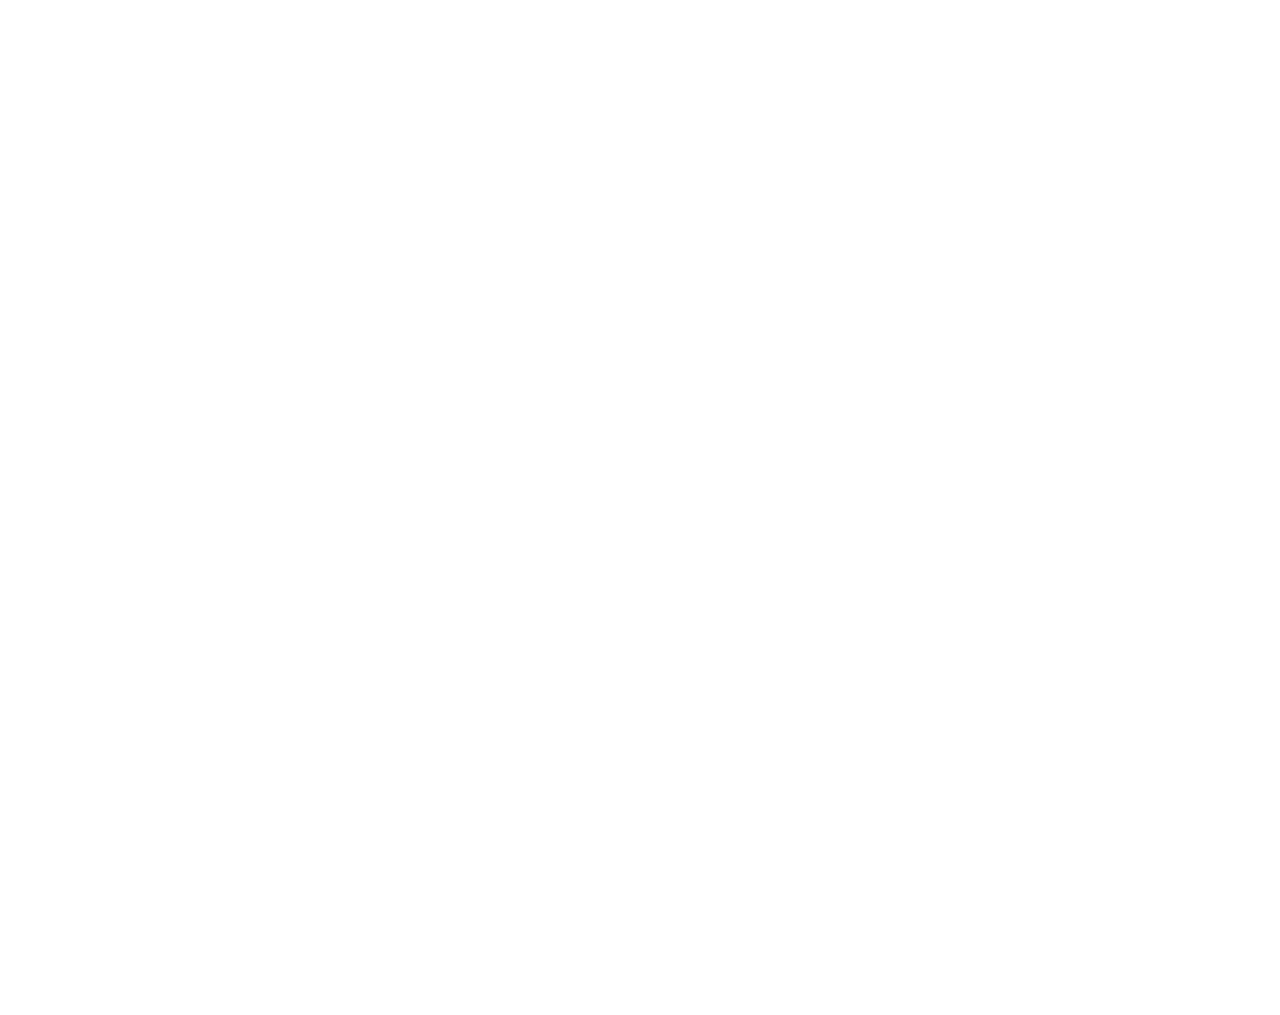
==== commit f9f018de: "Navigation done" ====
--- a/index.html
+++ b/index.html
@@ -71,12 +71,11 @@
 								</li>
                                 
                                 <li>
-									<a href="index.html">Links</a>
-								</li>
-
-                                  
+									<a href="link.html">Links</a>
+								</li>
+                                
                                 <li>
-									<a href="index.html">My PPBU2</a>
+									<a href="myppbu2.html">My PPBU2</a>
 								</li>
 
 							</ul>
@@ -119,11 +118,11 @@
 			</li>
             
            	<li class="t-center m-b-13">
-				<a href="blog.html" class="txt19">Links</a>
+				<a href="link.html" class="txt19">Links</a>
 			</li>
 
 			<li class="t-center m-b-33">
-				<a href="contact.html" class="txt19">My PPBU2</a>
+				<a href="myppbu2.html" class="txt19">My PPBU2</a>
 			</li>
             
 		</ul>
@@ -199,13 +198,17 @@
 	</section>
 
 
-
+    <footer>
 		<div class="end-footer bg2">
 			<div class="container">
 				<div class="flex-sb-m flex-w p-t-22 p-b-22">
 					<div class="p-t-5 p-b-5">
 						<a href="#" class="fs-15 c-white">Private Policy</a> |
-				        <a href="#" class="fs-15 c-white">Private Policy</a>
+<<<<<<< HEAD
+				        <a href="#" class="fs-15 c-white">Terms of Use</a>
+=======
+				        <a href="#" class="fs-15 c-white">Term of Use</a>
+>>>>>>> 5aa707f760542bbafa50fa93d976418ad824b87f
 					</div>
 
 					<div class="txt17 p-r-20 p-t-5 p-b-5">
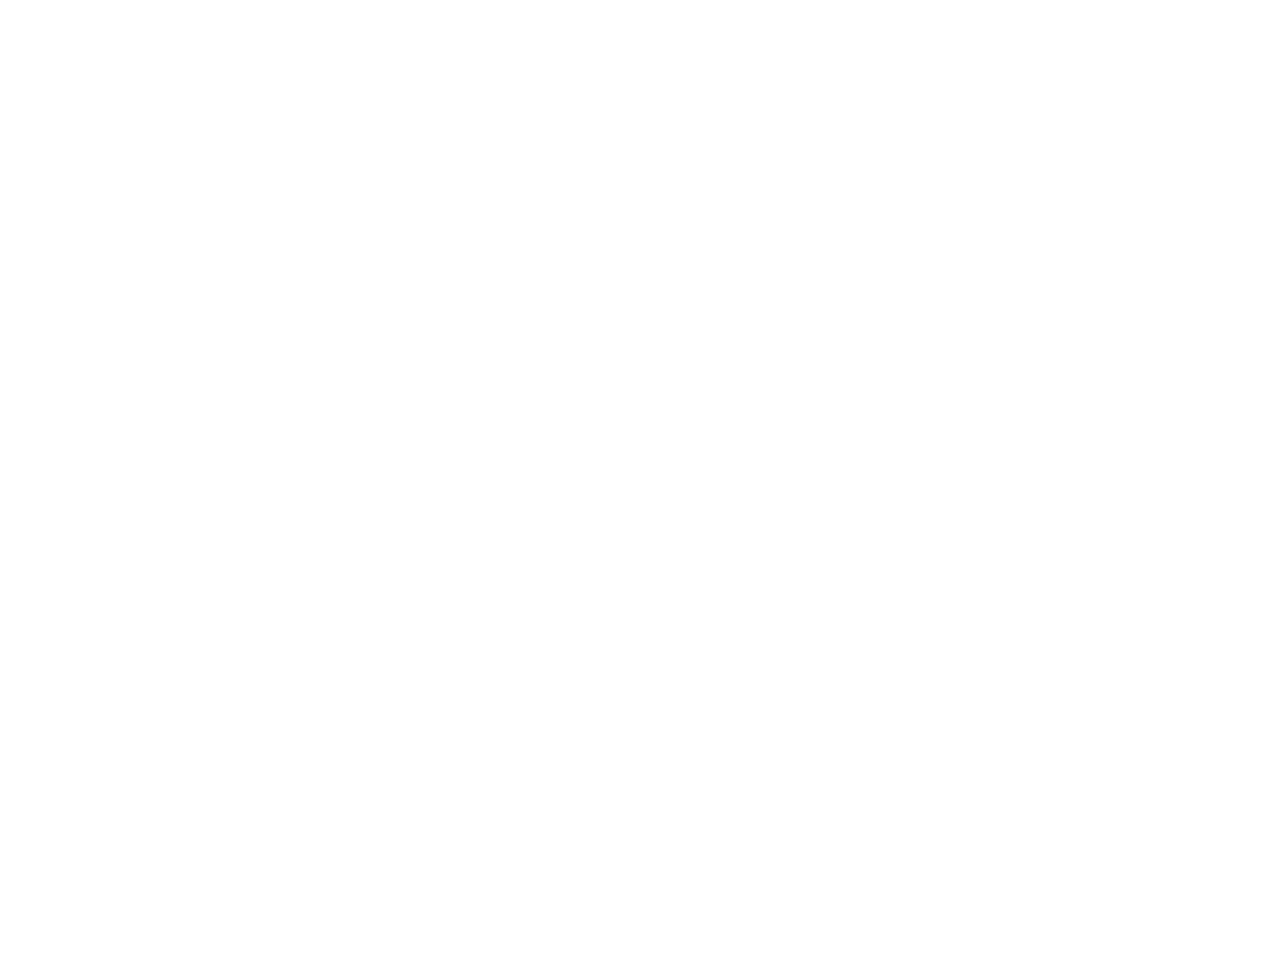
==== commit 584e022b: "Merge branch 'master' of https://github.com/phj7777777/ppbu2" ====
--- a/index.html
+++ b/index.html
@@ -71,11 +71,12 @@
 								</li>
                                 
                                 <li>
-									<a href="link.html">Links</a>
-								</li>
-                                
+									<a href="index.html">Links</a>
+								</li>
+
+                                  
                                 <li>
-									<a href="myppbu2.html">My PPBU2</a>
+									<a href="index.html">My PPBU2</a>
 								</li>
 
 							</ul>
@@ -122,7 +123,7 @@
 			</li>
 
 			<li class="t-center m-b-33">
-				<a href="myppbu2.html" class="txt19">My PPBU2</a>
+				<a href="contact.html" class="txt19">My PPBU2</a>
 			</li>
             
 		</ul>
@@ -204,11 +205,7 @@
 				<div class="flex-sb-m flex-w p-t-22 p-b-22">
 					<div class="p-t-5 p-b-5">
 						<a href="#" class="fs-15 c-white">Private Policy</a> |
-<<<<<<< HEAD
-				        <a href="#" class="fs-15 c-white">Terms of Use</a>
-=======
 				        <a href="#" class="fs-15 c-white">Term of Use</a>
->>>>>>> 5aa707f760542bbafa50fa93d976418ad824b87f
 					</div>
 
 					<div class="txt17 p-r-20 p-t-5 p-b-5">
